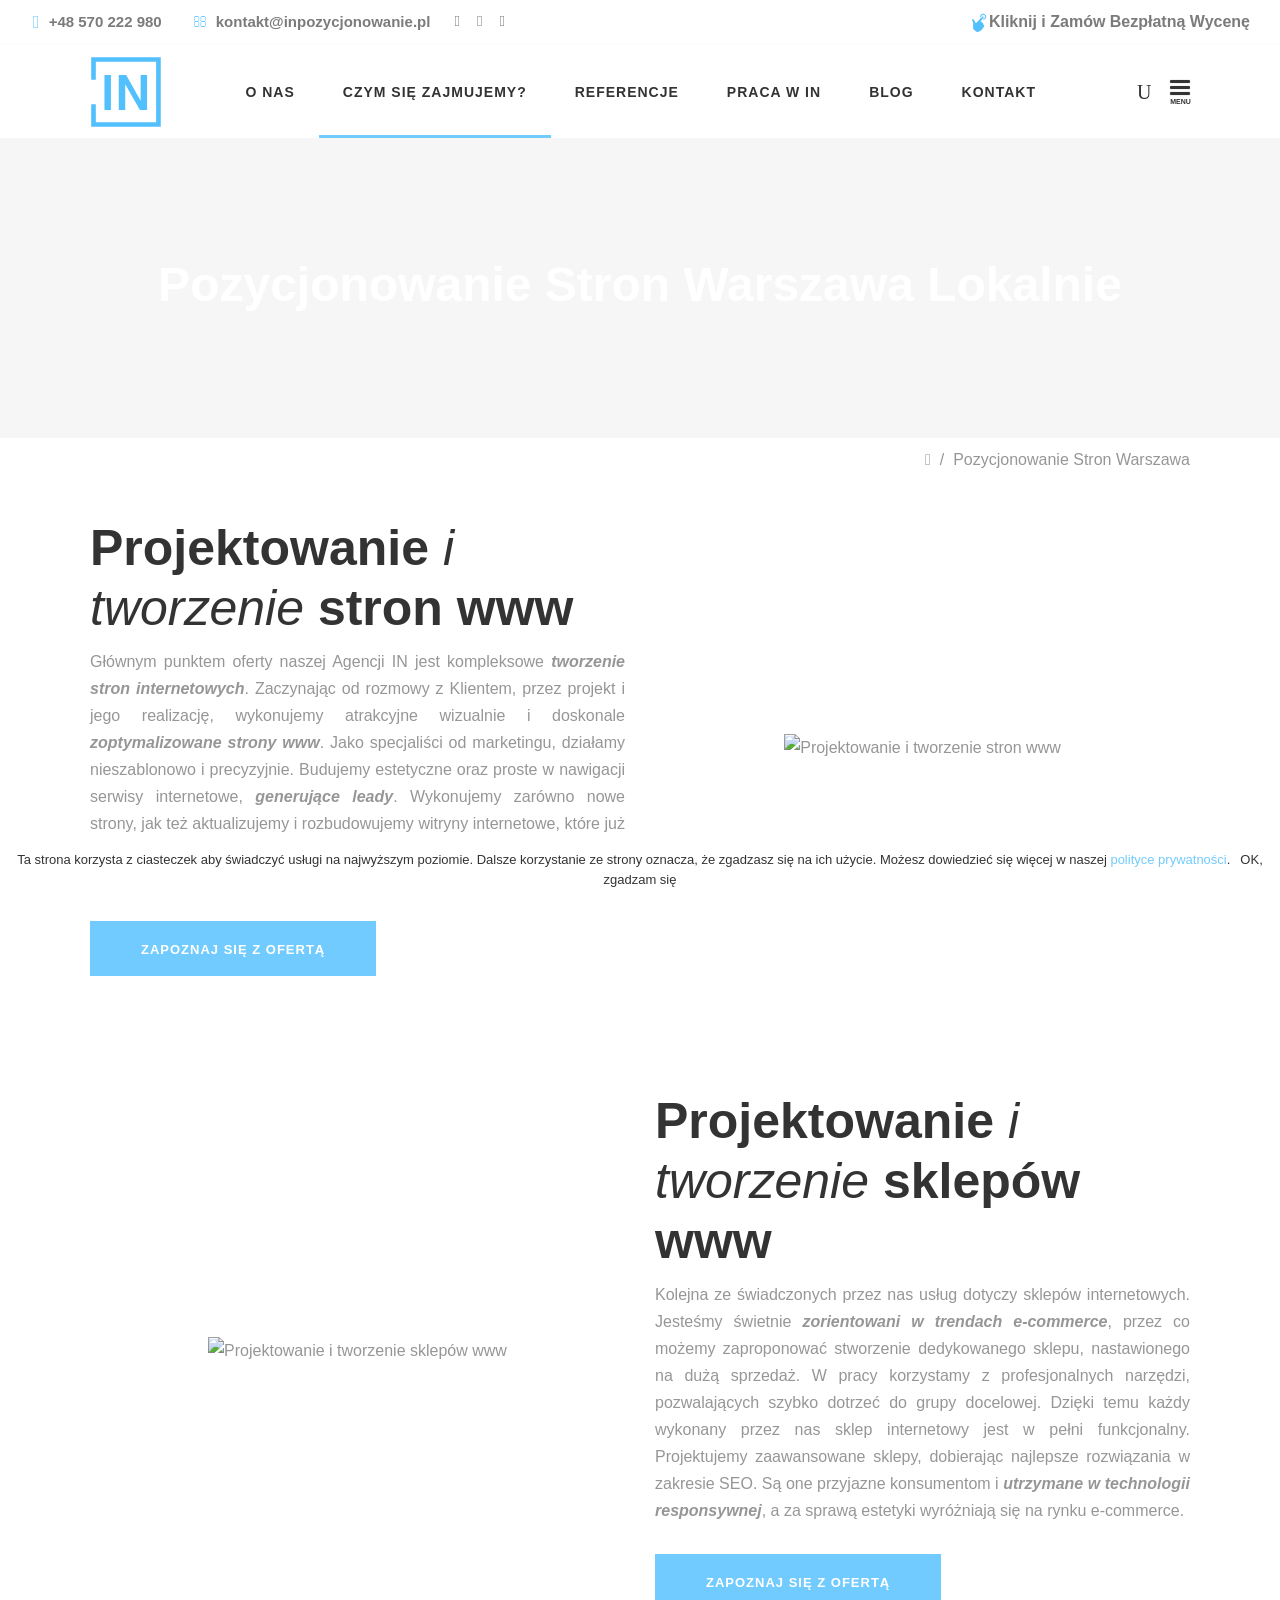
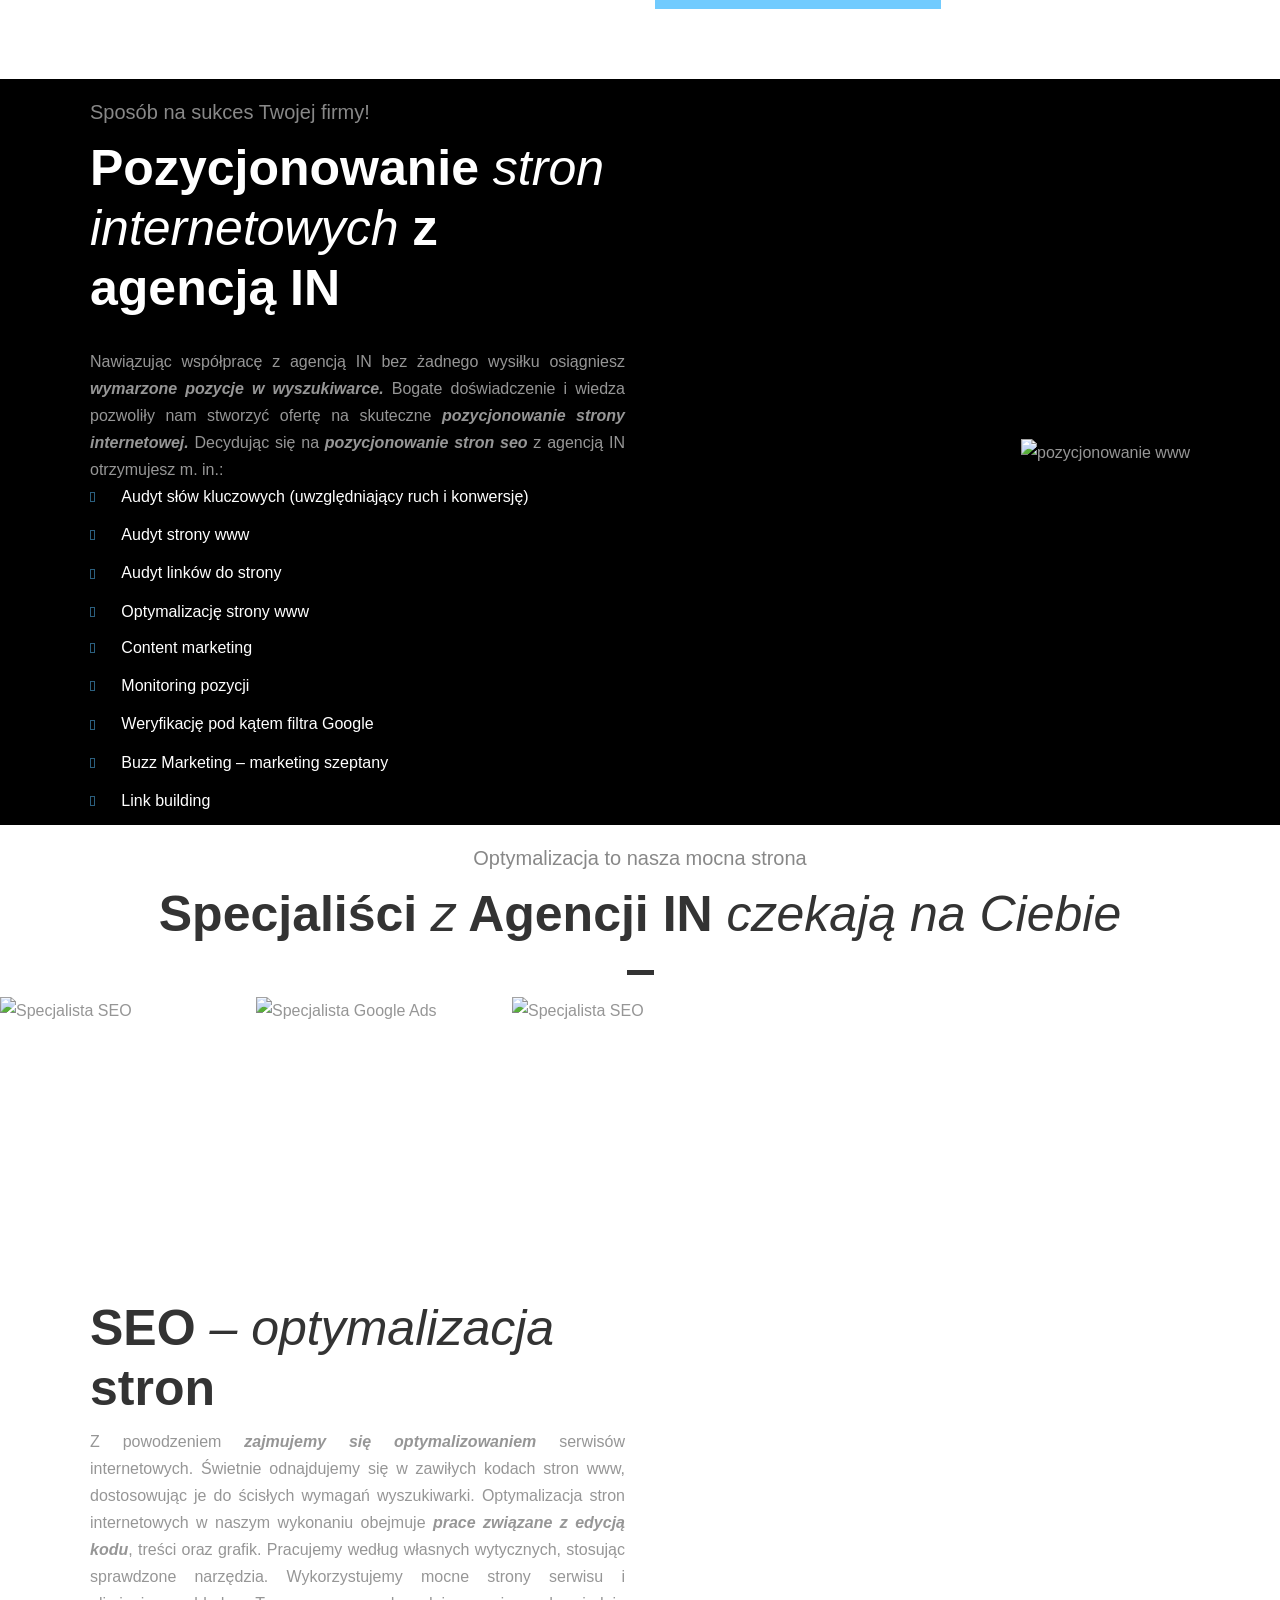
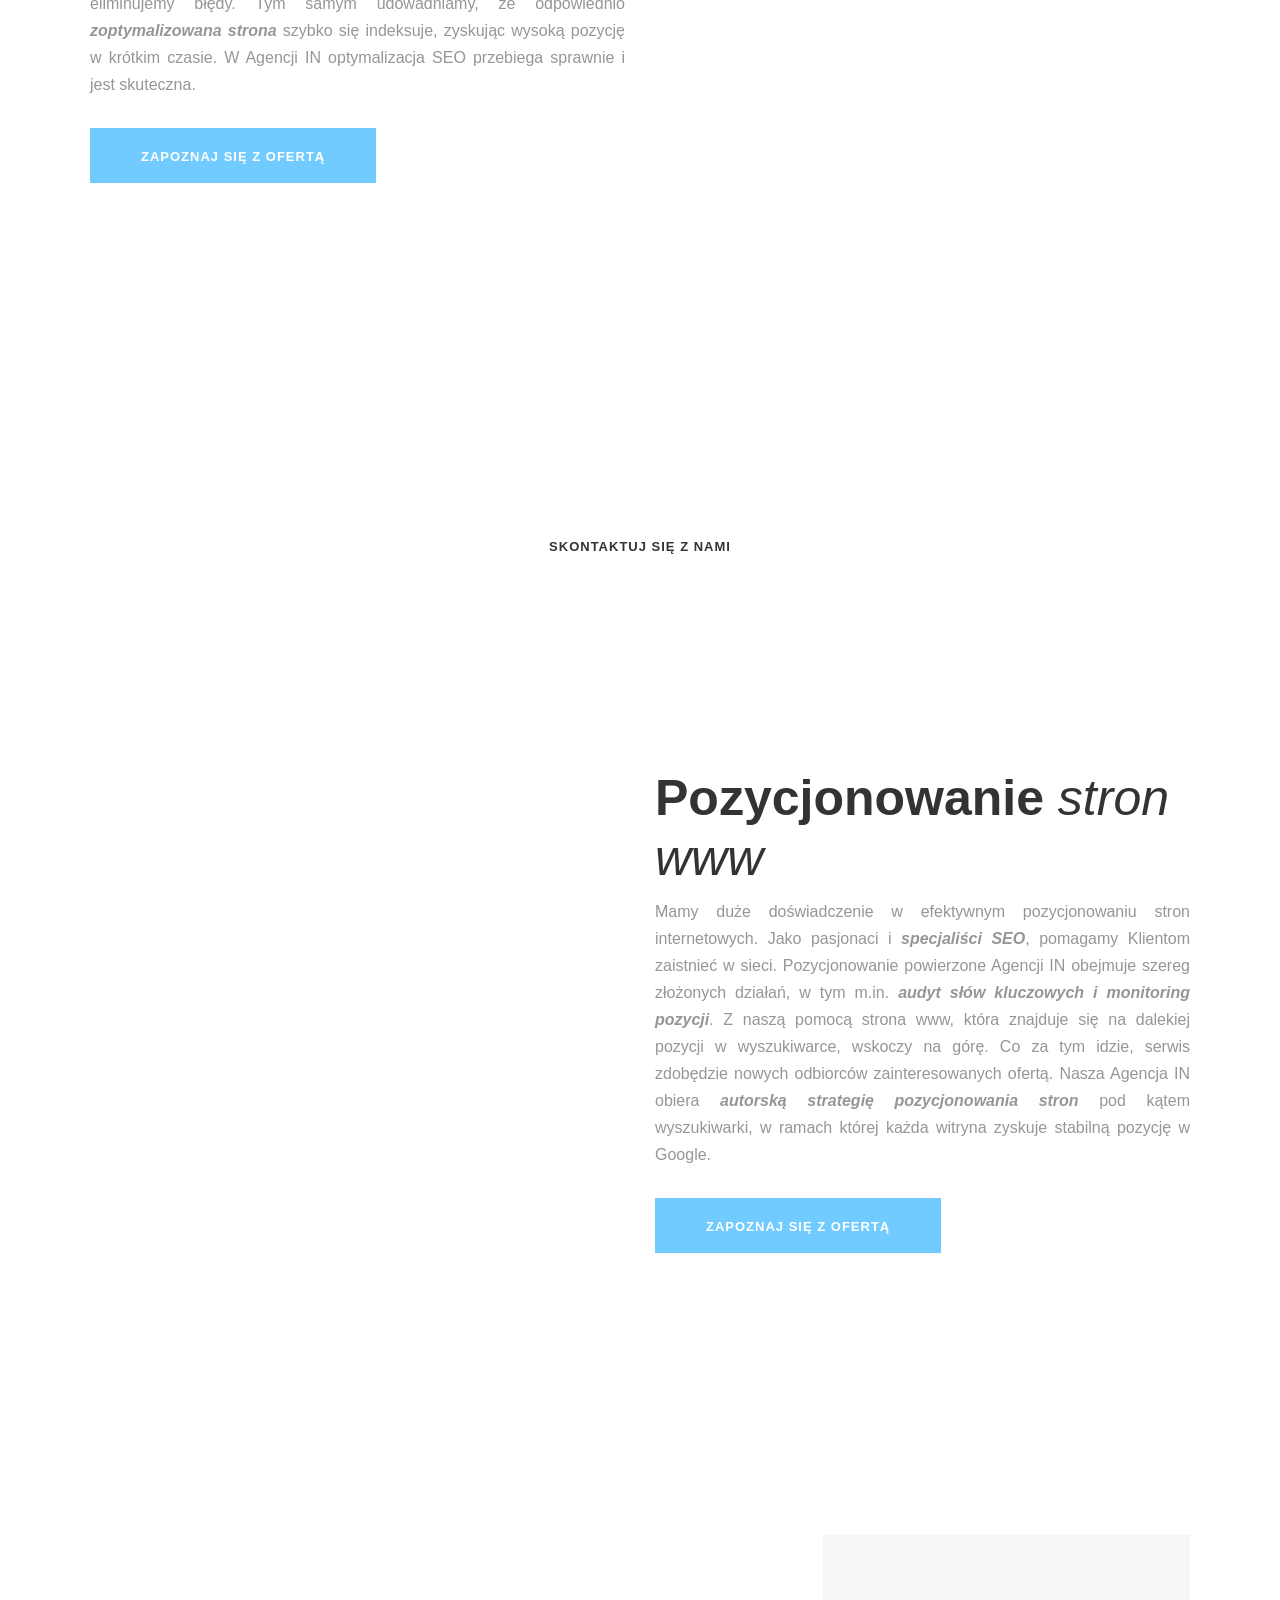
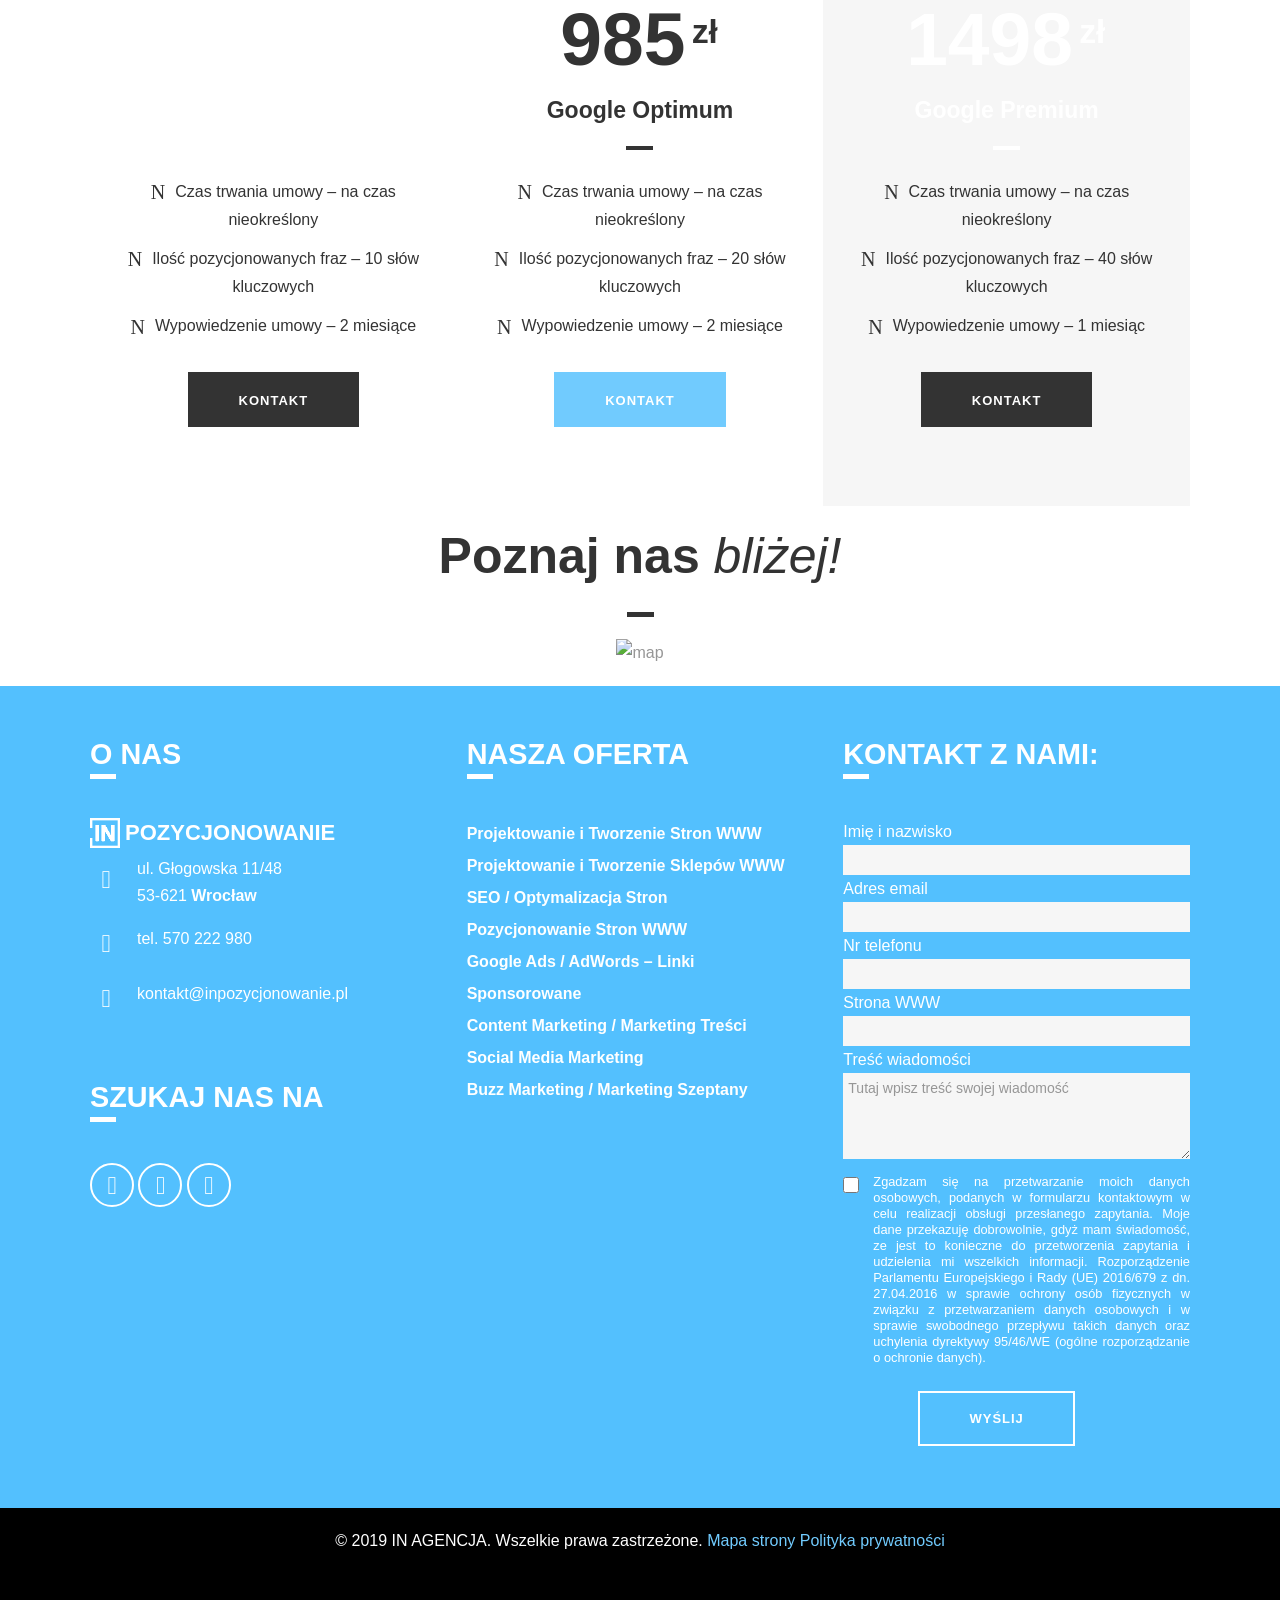
==== index.html @ 3c722718 "test2" ====
<!DOCTYPE html>
<!-- saved from url=(0047)https://inpozycjonowanie.pl/czym-sie-zajmujemy/ -->
<html lang="pl-PL" prefix="og: http://ogp.me/ns#" class=" js flexbox flexboxlegacy canvas canvastext no-touch hashchange history draganddrop rgba hsla multiplebgs backgroundsize borderimage borderradius boxshadow textshadow opacity cssanimations csscolumns cssgradients cssreflections csstransforms csstransforms3d csstransitions fontface generatedcontent video audio svg inlinesvg svgclippaths js_active  vc_desktop  vc_transform  vc_transform "><head><meta http-equiv="Content-Type" content="text/html; charset=UTF-8">

    <link rel="preload" href="https://inpozycjonowanie.pl/wp-content/themes/mrseo-child/fonts/raleway-v13-latin-ext_latin-regular.woff2" as="font" type="font/woff2" crossorigin="anonymous">
    <link rel="preload" href="https://inpozycjonowanie.pl/wp-content/themes/mrseo-child/fonts/raleway-v13-latin-ext_latin-700.woff2" as="font" type="font/woff2" crossorigin="anonymous">
    <link rel="preload" href="https://inpozycjonowanie.pl/wp-content/themes/mrseo-child/fonts/catamaran-v5-latin-ext_latin-regular.woff2" as="font" type="font/woff2" crossorigin="anonymous">
    
        
        <link rel="profile" href="http://gmpg.org/xfn/11">
        
                <meta name="viewport" content="width=device-width,initial-scale=1,user-scalable=yes">
        <title>Czym się zajmujemy? | Agencja IN Wrocław</title>
				<script type="text/javascript" async="" src="./Czym się zajmujemy_ _ Agencja IN Wrocław_files/analytics.js.pobrane"></script><script type="text/javascript">
					var bhittani_plugin_kksr_js = {"nonce":"fed865920f","grs":true,"ajaxurl":"https:\/\/inpozycjonowanie.pl\/wp-admin\/admin-ajax.php","func":"kksr_ajax","msg":"Oce\u0144 wpis","suffix_votes":false,"fuelspeed":400,"thankyou":"Dzi\u0119kujemy za Tw\u00f3j g\u0142os","error_msg":"Wyst\u0105pi\u0142 b\u0142\u0105d","tooltip":"0","tooltips":[{"tip":"","color":"#ffffff"},{"tip":"","color":"#ffffff"},{"tip":"","color":"#ffffff"},{"tip":"","color":"#ffffff"},{"tip":"","color":"#ffffff"}]};
				</script>
				
<!-- This site is optimized with the Yoast SEO plugin v11.1.1 - https://yoast.com/wordpress/plugins/seo/ -->
<meta name="description" content="Sprawdź czym na zodzień zajmujemy się w Agencji IN. Zapraszamy do zapoznania się z naszą ofertą!">
<link rel="canonical" href="https://inpozycjonowanie.pl/czym-sie-zajmujemy/">
<meta property="og:locale" content="pl_PL">
<meta property="og:type" content="article">
<meta property="og:title" content="Czym się zajmujemy? | Agencja IN Wrocław">
<meta property="og:description" content="Sprawdź czym na zodzień zajmujemy się w Agencji IN. Zapraszamy do zapoznania się z naszą ofertą!">
<meta property="og:url" content="https://inpozycjonowanie.pl/czym-sie-zajmujemy/">
<meta property="og:site_name" content="Agencja IN">
<meta name="twitter:card" content="summary">
<meta name="twitter:description" content="Sprawdź czym na zodzień zajmujemy się w Agencji IN. Zapraszamy do zapoznania się z naszą ofertą!">
<meta name="twitter:title" content="Czym się zajmujemy? | Agencja IN Wrocław">
<script type="application/ld+json" class="yoast-schema-graph yoast-schema-graph--main">{"@context":"https://schema.org","@graph":[{"@type":"Organization","@id":"https://inpozycjonowanie.pl/#organization","name":"","url":"https://inpozycjonowanie.pl/","sameAs":[]},{"@type":"WebSite","@id":"https://inpozycjonowanie.pl/#website","url":"https://inpozycjonowanie.pl/","name":"Agencja IN","publisher":{"@id":"https://inpozycjonowanie.pl/#organization"},"potentialAction":{"@type":"SearchAction","target":"https://inpozycjonowanie.pl/?s={search_term_string}","query-input":"required name=search_term_string"}},{"@type":"WebPage","@id":"https://inpozycjonowanie.pl/czym-sie-zajmujemy/#webpage","url":"https://inpozycjonowanie.pl/czym-sie-zajmujemy/","inLanguage":"pl-PL","name":"Czym si\u0119 zajmujemy? | Agencja IN Wroc\u0142aw","isPartOf":{"@id":"https://inpozycjonowanie.pl/#website"},"datePublished":"2019-04-17T10:35:28+00:00","dateModified":"2019-04-23T11:25:14+00:00","description":"Sprawd\u017a czym na zodzie\u0144 zajmujemy si\u0119 w Agencji IN. Zapraszamy do zapoznania si\u0119 z nasz\u0105 ofert\u0105!"}]}</script>
<!-- / Yoast SEO plugin. -->

<link rel="dns-prefetch" href="https://maps.googleapis.com/">
<link rel="dns-prefetch" href="https://s.w.org/">
<link rel="alternate" type="application/rss+xml" title="Agencja IN » Kanał z wpisami" href="https://inpozycjonowanie.pl/feed/">
<link rel="alternate" type="application/rss+xml" title="Agencja IN » Kanał z komentarzami" href="https://inpozycjonowanie.pl/comments/feed/">
		<script type="text/javascript">
			window._wpemojiSettings = {"baseUrl":"https:\/\/s.w.org\/images\/core\/emoji\/12.0.0-1\/72x72\/","ext":".png","svgUrl":"https:\/\/s.w.org\/images\/core\/emoji\/12.0.0-1\/svg\/","svgExt":".svg","source":{"concatemoji":"https:\/\/inpozycjonowanie.pl\/wp-includes\/js\/wp-emoji-release.min.js?ver=5.2"}};
			!function(a,b,c){function d(a,b){var c=String.fromCharCode;l.clearRect(0,0,k.width,k.height),l.fillText(c.apply(this,a),0,0);var d=k.toDataURL();l.clearRect(0,0,k.width,k.height),l.fillText(c.apply(this,b),0,0);var e=k.toDataURL();return d===e}function e(a){var b;if(!l||!l.fillText)return!1;switch(l.textBaseline="top",l.font="600 32px Arial",a){case"flag":return!(b=d([55356,56826,55356,56819],[55356,56826,8203,55356,56819]))&&(b=d([55356,57332,56128,56423,56128,56418,56128,56421,56128,56430,56128,56423,56128,56447],[55356,57332,8203,56128,56423,8203,56128,56418,8203,56128,56421,8203,56128,56430,8203,56128,56423,8203,56128,56447]),!b);case"emoji":return b=d([55357,56424,55356,57342,8205,55358,56605,8205,55357,56424,55356,57340],[55357,56424,55356,57342,8203,55358,56605,8203,55357,56424,55356,57340]),!b}return!1}function f(a){var c=b.createElement("script");c.src=a,c.defer=c.type="text/javascript",b.getElementsByTagName("head")[0].appendChild(c)}var g,h,i,j,k=b.createElement("canvas"),l=k.getContext&&k.getContext("2d");for(j=Array("flag","emoji"),c.supports={everything:!0,everythingExceptFlag:!0},i=0;i<j.length;i++)c.supports[j[i]]=e(j[i]),c.supports.everything=c.supports.everything&&c.supports[j[i]],"flag"!==j[i]&&(c.supports.everythingExceptFlag=c.supports.everythingExceptFlag&&c.supports[j[i]]);c.supports.everythingExceptFlag=c.supports.everythingExceptFlag&&!c.supports.flag,c.DOMReady=!1,c.readyCallback=function(){c.DOMReady=!0},c.supports.everything||(h=function(){c.readyCallback()},b.addEventListener?(b.addEventListener("DOMContentLoaded",h,!1),a.addEventListener("load",h,!1)):(a.attachEvent("onload",h),b.attachEvent("onreadystatechange",function(){"complete"===b.readyState&&c.readyCallback()})),g=c.source||{},g.concatemoji?f(g.concatemoji):g.wpemoji&&g.twemoji&&(f(g.twemoji),f(g.wpemoji)))}(window,document,window._wpemojiSettings);
		</script><script src="./Czym się zajmujemy_ _ Agencja IN Wrocław_files/wp-emoji-release.min.js.pobrane" type="text/javascript" defer=""></script>
		<style type="text/css">
img.wp-smiley,
img.emoji {
	display: inline !important;
	border: none !important;
	box-shadow: none !important;
	height: 1em !important;
	width: 1em !important;
	margin: 0 .07em !important;
	vertical-align: -0.1em !important;
	background: none !important;
	padding: 0 !important;
}
</style>
	<link rel="stylesheet" id="wp-block-library-css" href="./Czym się zajmujemy_ _ Agencja IN Wrocław_files/style.min.css" media="all">
<link rel="stylesheet" id="contact-form-7-css" href="./Czym się zajmujemy_ _ Agencja IN Wrocław_files/styles.css" media="all">
<link rel="stylesheet" id="cookie-notice-front-css" href="./Czym się zajmujemy_ _ Agencja IN Wrocław_files/front.min.css" media="all">
<link rel="stylesheet" id="bhittani_plugin_kksr-css" href="./Czym się zajmujemy_ _ Agencja IN Wrocław_files/css.css" media="all">
<link rel="stylesheet" id="rs-plugin-settings-css" href="./Czym się zajmujemy_ _ Agencja IN Wrocław_files/settings.css" media="all">
<style id="rs-plugin-settings-inline-css" type="text/css">
#rs-demo-id {}
</style>
<link rel="stylesheet" id="bodhi-svgs-attachment-css" href="./Czym się zajmujemy_ _ Agencja IN Wrocław_files/svgs-attachment.css" media="all">
<link rel="stylesheet" id="mrseo_elated_default_style-css" href="./Czym się zajmujemy_ _ Agencja IN Wrocław_files/style.css" media="all">
<link rel="stylesheet" id="mrseo_elated_child_style-css" href="./Czym się zajmujemy_ _ Agencja IN Wrocław_files/style(1).css" media="all">
<link rel="stylesheet" id="mrseo_elated_modules-css" href="./Czym się zajmujemy_ _ Agencja IN Wrocław_files/modules.min.css" media="all">
<style id="mrseo_elated_modules-inline-css" type="text/css">
/* generated in /home/users/glowne/public_html/inpozycjonowanie.pl/wp-content/themes/mrseo/framework/admin/options/general/map.php mrseo_elated_page_general_style function */
.page-id-4654.eltdf-boxed .eltdf-wrapper { background-attachment: fixed;}


.eltdf-fullscreen-menu-opener{
    right: 8px;
}

.eltdf-homepages-landing .eltdf-interactive-image {
    visibility:hidden;
}

.touch .eltdf-homepages-landing .eltdf-interactive-image {
    visibility:visible;
}

.no-touch .eltdf-homepages-landing .eltdf-interactive-image {
    visibility:visible;
    opacity:0;
    -webkit-transform: scale(.6);
    transform: scale(.6);
}

.no-touch .eltdf-homepages-landing .eltdf-interactive-image.eltdf-appeared { 
    opacity:1;
    -webkit-transform: scale(1);
    transform: scale(1);
    -webkit-transition: -webkit-transform 1s cubic-bezier(0.18, 0.89, 0.32, 1), opacity .3s;
    transition: transform 1s cubic-bezier(0.18, 0.89, 0.32, 1), opacity .3s;
}

@media only screen and (max-width: 1370px) {
.eltdf-main-menu>ul>li>a>span.item_outer {
    font-size: 1em!important;
}
.eltdf-main-menu>ul>li>a {
    padding: 0 24px!important;
}
}
</style>
<link rel="stylesheet" id="eltdf_font_awesome-css" href="./Czym się zajmujemy_ _ Agencja IN Wrocław_files/font-awesome.min.css" media="all">
<link rel="stylesheet" id="eltdf_font_elegant-css" href="./Czym się zajmujemy_ _ Agencja IN Wrocław_files/style.min(1).css" media="all">
<link rel="stylesheet" id="eltdf_ion_icons-css" href="./Czym się zajmujemy_ _ Agencja IN Wrocław_files/ionicons.min.css" media="all">
<link rel="stylesheet" id="eltdf_linea_icons-css" href="./Czym się zajmujemy_ _ Agencja IN Wrocław_files/style(2).css" media="all">
<link rel="stylesheet" id="mediaelement-css" href="./Czym się zajmujemy_ _ Agencja IN Wrocław_files/mediaelementplayer-legacy.min.css" media="all">
<link rel="stylesheet" id="wp-mediaelement-css" href="./Czym się zajmujemy_ _ Agencja IN Wrocław_files/wp-mediaelement.min.css" media="all">
<link rel="stylesheet" id="mrseo_elated_style_dynamic-css" href="./Czym się zajmujemy_ _ Agencja IN Wrocław_files/style_dynamic.css" media="all">
<link rel="stylesheet" id="mrseo_elated_modules_responsive-css" href="./Czym się zajmujemy_ _ Agencja IN Wrocław_files/modules-responsive.min.css" media="all">
<link rel="stylesheet" id="mrseo_elated_style_dynamic_responsive-css" href="./Czym się zajmujemy_ _ Agencja IN Wrocław_files/style_dynamic_responsive.css" media="all">
<link rel="stylesheet" id="js_composer_front-css" href="./Czym się zajmujemy_ _ Agencja IN Wrocław_files/js_composer.min.css" media="all">
<script src="./Czym się zajmujemy_ _ Agencja IN Wrocław_files/jquery.js.pobrane"></script>
<script src="./Czym się zajmujemy_ _ Agencja IN Wrocław_files/jquery-migrate.min.js.pobrane"></script>
<script src="./Czym się zajmujemy_ _ Agencja IN Wrocław_files/js.min.js.pobrane"></script>
<script src="./Czym się zajmujemy_ _ Agencja IN Wrocław_files/jquery.themepunch.tools.min.js.pobrane"></script>
<script src="./Czym się zajmujemy_ _ Agencja IN Wrocław_files/jquery.themepunch.revolution.min.js.pobrane"></script>
<script>
var mejsL10n = {"language":"pl","strings":{"mejs.install-flash":"Korzystasz z przegl\u0105darki, kt\u00f3ra nie ma w\u0142\u0105czonej lub zainstalowanej wtyczki Flash player. W\u0142\u0105cz wtyczk\u0119 Flash player lub pobierz najnowsz\u0105 wersj\u0119 z https:\/\/get.adobe.com\/flashplayer\/","mejs.fullscreen-off":"Wy\u0142\u0105cz pe\u0142ny ekran","mejs.fullscreen-on":"W\u0142\u0105cz pe\u0142ny ekran","mejs.download-video":"Pobierz film","mejs.fullscreen":"Pe\u0142ny ekran","mejs.time-jump-forward":["Przeskocz o sekund\u0119","Przewi\u0144 do przodu o %1 sekund"],"mejs.loop":"W\u0142\u0105cz powtarzanie","mejs.play":"Odtw\u00f3rz","mejs.pause":"Pauza","mejs.close":"Zamknij","mejs.time-slider":"Slider Czasu","mejs.time-help-text":"U\u017cyj strza\u0142ek lewo\/prawo aby przesun\u0105\u0107 o sekund\u0119 do przodu lub do ty\u0142u, strza\u0142ek g\u00f3ra\/d\u00f3\u0142 aby przesun\u0105\u0107 o dziesi\u0119\u0107 sekund.","mejs.time-skip-back":["Cofnij o sekund\u0119","Przewi\u0144 o %1 sekund do ty\u0142u"],"mejs.captions-subtitles":"Napisy","mejs.captions-chapters":"Rozdzia\u0142y","mejs.none":"Brak","mejs.mute-toggle":"Prze\u0142\u0105cz wyciszenie","mejs.volume-help-text":"U\u017cywaj strza\u0142ek do g\u00f3ry\/do do\u0142u aby zwi\u0119kszy\u0107 lub zmniejszy\u0107 g\u0142o\u015bno\u015b\u0107.","mejs.unmute":"W\u0142\u0105cz dzwi\u0119k","mejs.mute":"Wycisz","mejs.volume-slider":"Suwak g\u0142o\u015bno\u015bci","mejs.video-player":"Odtwarzacz video","mejs.audio-player":"Odtwarzacz muzyki","mejs.ad-skip":"Pomi\u0144 reklam\u0119","mejs.ad-skip-info":["Pomi\u0144 za 1 sekund\u0119","Pomi\u0144 za %1 sekund"],"mejs.source-chooser":"Wyb\u00f3r \u017ar\u00f3d\u0142a","mejs.stop":"Stop","mejs.speed-rate":"Szybko\u015b\u0107","mejs.live-broadcast":"Transmisja na \u017cywo","mejs.afrikaans":"afrykanerski","mejs.albanian":"Alba\u0144ski","mejs.arabic":"arabski","mejs.belarusian":"bia\u0142oruski","mejs.bulgarian":"bu\u0142garski","mejs.catalan":"katalo\u0144ski","mejs.chinese":"chi\u0144ski","mejs.chinese-simplified":"chi\u0144ski (uproszczony)","mejs.chinese-traditional":"chi\u0144ski (tradycyjny)","mejs.croatian":"chorwacki","mejs.czech":"czeski","mejs.danish":"du\u0144ski","mejs.dutch":"holenderski","mejs.english":"angielski","mejs.estonian":"esto\u0144ski","mejs.filipino":"filipi\u0144ski","mejs.finnish":"Zako\u0144czono","mejs.french":"francuski","mejs.galician":"galicyjski","mejs.german":"niemiecki","mejs.greek":"grecki","mejs.haitian-creole":"Kreolski haita\u0144ski","mejs.hebrew":"hebrajski","mejs.hindi":"hindi","mejs.hungarian":"w\u0119gierski","mejs.icelandic":"islandzki","mejs.indonesian":"indonezyjski","mejs.irish":"irlandzki","mejs.italian":"w\u0142oski","mejs.japanese":"japo\u0144ski","mejs.korean":"korea\u0144ski","mejs.latvian":"\u0142otewski","mejs.lithuanian":"litewski","mejs.macedonian":"macedo\u0144ski","mejs.malay":"malajski","mejs.maltese":"malta\u0144ski","mejs.norwegian":"norweski","mejs.persian":"perski","mejs.polish":"polski","mejs.portuguese":"portugalski","mejs.romanian":"rumu\u0144ski","mejs.russian":"rosyjski","mejs.serbian":"serbski","mejs.slovak":"s\u0142owacki","mejs.slovenian":"s\u0142owe\u0144ski","mejs.spanish":"hiszpa\u0144ski","mejs.swahili":"suahili","mejs.swedish":"szwedzki","mejs.tagalog":"tagalog","mejs.thai":"tajski","mejs.turkish":"turecki","mejs.ukrainian":"ukrai\u0144ski","mejs.vietnamese":"wietnamski","mejs.welsh":"walijski","mejs.yiddish":"jidysz"}};
</script>
<script src="./Czym się zajmujemy_ _ Agencja IN Wrocław_files/mediaelement-and-player.min.js.pobrane"></script>
<script src="./Czym się zajmujemy_ _ Agencja IN Wrocław_files/mediaelement-migrate.min.js.pobrane"></script>
<script type="text/javascript">
/* <![CDATA[ */
var _wpmejsSettings = {"pluginPath":"\/wp-includes\/js\/mediaelement\/","classPrefix":"mejs-","stretching":"responsive"};
/* ]]> */
</script>
<link rel="https://api.w.org/" href="https://inpozycjonowanie.pl/wp-json/">
<link rel="EditURI" type="application/rsd+xml" title="RSD" href="https://inpozycjonowanie.pl/xmlrpc.php?rsd">
<link rel="wlwmanifest" type="application/wlwmanifest+xml" href="https://inpozycjonowanie.pl/wp-includes/wlwmanifest.xml"> 
<meta name="generator" content="WordPress 5.2">
<link rel="shortlink" href="https://inpozycjonowanie.pl/?p=4654">
<link rel="alternate" type="application/json+oembed" href="https://inpozycjonowanie.pl/wp-json/oembed/1.0/embed?url=https%3A%2F%2Finpozycjonowanie.pl%2Fczym-sie-zajmujemy%2F">
<link rel="alternate" type="text/xml+oembed" href="https://inpozycjonowanie.pl/wp-json/oembed/1.0/embed?url=https%3A%2F%2Finpozycjonowanie.pl%2Fczym-sie-zajmujemy%2F&amp;format=xml">
<style>.kk-star-ratings { width:120px; }.kk-star-ratings .kksr-stars a { width:24px; }.kk-star-ratings .kksr-stars, .kk-star-ratings .kksr-stars .kksr-fuel, .kk-star-ratings .kksr-stars a { height:24px; }.kk-star-ratings .kksr-star.gray { background-image: url(https://inpozycjonowanie.pl/wp-content/plugins/kk-star-ratings/gray.png); }.kk-star-ratings .kksr-star.yellow { background-image: url(https://inpozycjonowanie.pl/wp-content/plugins/kk-star-ratings/yellow.png); }.kk-star-ratings .kksr-star.orange { background-image: url(https://inpozycjonowanie.pl/wp-content/plugins/kk-star-ratings/orange.png); }</style><meta name="generator" content="Powered by Visual Composer - drag and drop page builder for WordPress.">
<!--[if lte IE 9]><link rel="stylesheet" type="text/css" href="https://inpozycjonowanie.pl/wp-content/plugins/js_composer/assets/css/vc_lte_ie9.min.css" media="screen"><![endif]--><meta name="generator" content="Powered by Slider Revolution 5.4.1 - responsive, Mobile-Friendly Slider Plugin for WordPress with comfortable drag and drop interface.">
<link rel="icon" href="https://inpozycjonowanie.pl/wp-content/uploads/2018/09/IN_czerwone_rgb-1-150x150.png" sizes="32x32">
<link rel="icon" href="https://inpozycjonowanie.pl/wp-content/uploads/2018/09/IN_czerwone_rgb-1-300x300.png" sizes="192x192">
<link rel="apple-touch-icon-precomposed" href="https://inpozycjonowanie.pl/wp-content/uploads/2018/09/IN_czerwone_rgb-1-300x300.png">
<meta name="msapplication-TileImage" content="https://inpozycjonowanie.pl/wp-content/uploads/2018/09/IN_czerwone_rgb-1-300x300.png">
<style type="text/css" data-type="vc_shortcodes-custom-css">.vc_custom_1555572182115{padding-top: 45px !important;padding-bottom: 70px !important;}.vc_custom_1555572187100{padding-top: 45px !important;padding-bottom: 70px !important;}.vc_custom_1555572193174{padding-top: 45px !important;padding-bottom: 70px !important;}.vc_custom_1555572198728{padding-top: 45px !important;padding-bottom: 70px !important;}.vc_custom_1555572203542{padding-top: 45px !important;padding-bottom: 70px !important;}.vc_custom_1555572208350{padding-top: 45px !important;padding-bottom: 70px !important;}.vc_custom_1555572214150{padding-top: 45px !important;padding-bottom: 70px !important;}.vc_custom_1555572220968{padding-top: 45px !important;padding-bottom: 70px !important;}</style><noscript><style type="text/css"> .wpb_animate_when_almost_visible { opacity: 1; }</style></noscript><!-- <link rel="stylesheet" href="https://use.fontawesome.com/releases/v5.5.0/css/all.css"> -->
<!--
<link rel="stylesheet" href="https://inpozycjonowanie.pl/wp-content/themes/mrseo-child/font/all.css" >
-->

<style>
/* raleway-regular - latin-ext_latin */
@font-face {
  font-family: 'Raleway';
  font-display: swap;
  font-style: normal;
  font-weight: 400;
  src: local('Raleway'), local('Raleway-Regular'),
      url('/wp-content/themes/mrseo-child/fonts/raleway-v13-latin-ext_latin-regular.woff2') format('woff2'), /* Chrome 26+, Opera 23+, Firefox 39+ */
      url('/wp-content/themes/mrseo-child/fonts/raleway-v13-latin-ext_latin-regular.woff') format('woff'); /* Chrome 6+, Firefox 3.6+, IE 9+, Safari 5.1+ */
}

/* raleway-700 - latin-ext_latin */
@font-face {
  font-family: 'Raleway';
  font-display: swap;
  font-style: normal;
  font-weight: 700;
  src: local('Raleway Bold'), local('Raleway-Bold'),
      url('/wp-content/themes/mrseo-child/fonts/raleway-v13-latin-ext_latin-700.woff2') format('woff2'), /* Chrome 26+, Opera 23+, Firefox 39+ */
      url('/wp-content/themes/mrseo-child/fonts/raleway-v13-latin-ext_latin-700.woff') format('woff'); /* Chrome 6+, Firefox 3.6+, IE 9+, Safari 5.1+ */
}
/* catamaran-regular - latin-ext_latin */
@font-face {
  font-family: 'Catamaran';
  font-style: normal;
  font-display: swap;
  font-weight: 400;
  src: local('Catamaran Regular'), local('Catamaran-Regular'),
      url('/wp-content/themes/mrseo-child/fonts/catamaran-v5-latin-ext_latin-regular.woff2') format('woff2'), /* Chrome 26+, Opera 23+, Firefox 39+ */
      url('/wp-content/themes/mrseo-child/fonts/catamaran-v5-latin-ext_latin-regular.woff') format('woff'); /* Chrome 6+, Firefox 3.6+, IE 9+, Safari 5.1+ */
}
</style>
<!-- Global site tag (gtag.js) - Google Analytics -->
<script async="" src="./Czym się zajmujemy_ _ Agencja IN Wrocław_files/js"></script>
<script>
  window.dataLayer = window.dataLayer || [];
  function gtag(){dataLayer.push(arguments);}
  gtag('js', new Date());

  gtag('config', 'UA-105067561-1');
</script>
<style>.fluidvids {width: 100%; max-width: 100%; position: relative;}.fluidvids-item {position: absolute; top: 0px; left: 0px; width: 100%; height: 100%;}</style><script type="text/javascript" charset="UTF-8" src="./Czym się zajmujemy_ _ Agencja IN Wrocław_files/common.js.pobrane"></script><script type="text/javascript" charset="UTF-8" src="./Czym się zajmujemy_ _ Agencja IN Wrocław_files/util.js.pobrane"></script><script type="text/javascript" charset="UTF-8" src="./Czym się zajmujemy_ _ Agencja IN Wrocław_files/AuthenticationService.Authenticate"></script></head>
<body class="page-template page-template-full-width page-template-full-width-php page page-id-4654 eltdf-core-1.0 mrseo child-child-ver-1.0.0 mrseo-ver-1.1 eltdf-grid-1300 eltdf-sticky-header-on-scroll-down-up eltdf-dropdown-animate-height eltdf-header-standard eltdf-top-bar-enabled eltdf-menu-area-shadow-disable eltdf-menu-area-in-grid-shadow-disable eltdf-menu-area-border-disable eltdf-menu-area-in-grid-border-disable eltdf-logo-area-border-disable eltdf-logo-area-in-grid-border-disable eltdf-header-vertical-shadow-disable eltdf-header-vertical-border-disable eltdf-side-menu-slide-from-right eltdf-default-mobile-header eltdf-sticky-up-mobile-header wpb-js-composer js-comp-ver-5.1 vc_responsive eltdf-fullscreen-search eltdf-search-fade cookies-not-set eltdf-sticky-header-appear" itemscope="" itemtype="http://schema.org/WebPage">
    <section class="eltdf-side-menu" tabindex="0" style="overflow-y: hidden; outline: none;">
	<div class="eltdf-close-side-menu-holder">
		<a class="eltdf-close-side-menu" href="https://inpozycjonowanie.pl/czym-sie-zajmujemy/#" target="_self">
			<div class="sidebar-icon nav-icon1">
                                          <span></span>
                                          <span></span>
                                          <span></span>
                                        </div>
				<span class="eltdf-side-menu-title close">CLOSE</span>
		</a>
	</div>
	
        <div class="widget eltdf-image-widget ">
            <a itemprop="url" href="https://inpozycjonowanie.pl/" target="_self"><img itemprop="image" src="./Czym się zajmujemy_ _ Agencja IN Wrocław_files/IN_niebieskie.svg" alt="logo" width="172" height="63"></a>        </div>
    <div id="nav_menu-2" class="widget eltdf-sidearea widget_nav_menu"><div class="menu-menu-mobile-container"><ul id="menu-menu-mobile" class="menu"><li id="menu-item-4642" class="menu-item menu-item-type-custom menu-item-object-custom menu-item-home menu-item-4642"><a href="https://inpozycjonowanie.pl/">Strona główna</a></li>
<li id="menu-item-4623" class="menu-item menu-item-type-post_type menu-item-object-page menu-item-4623"><a href="https://inpozycjonowanie.pl/o-nas/">O nas</a></li>
<li id="menu-item-4657" class="menu-item menu-item-type-post_type menu-item-object-page current-menu-item page_item page-item-4654 current_page_item menu-item-has-children menu-item-4657"><a href="https://inpozycjonowanie.pl/czym-sie-zajmujemy/" aria-current="page">Czym się zajmujemy?</a>
<ul class="sub-menu">
	<li id="menu-item-4625" class="menu-item menu-item-type-post_type menu-item-object-page menu-item-4625"><a href="https://inpozycjonowanie.pl/projektowanie-i-tworzenie-sklepow-www/">Projektowanie i Tworzenie Sklepów WWW</a></li>
	<li id="menu-item-4626" class="menu-item menu-item-type-post_type menu-item-object-page menu-item-4626"><a href="https://inpozycjonowanie.pl/projektowanie-i-tworzenie-stron-www/">Projektowanie i Tworzenie Stron WWW</a></li>
	<li id="menu-item-4627" class="menu-item menu-item-type-post_type menu-item-object-page menu-item-4627"><a href="https://inpozycjonowanie.pl/seo-optymalizacja-stron/">SEO / Optymalizacja Stron</a></li>
	<li id="menu-item-4628" class="menu-item menu-item-type-post_type menu-item-object-page menu-item-4628"><a href="https://inpozycjonowanie.pl/pozycjonowanie-stron-www/">Pozycjonowanie Stron WWW</a></li>
	<li id="menu-item-4812" class="menu-item menu-item-type-post_type menu-item-object-page menu-item-4812"><a href="https://inpozycjonowanie.pl/google-ads-adwords-linki-sponsorowane/">Google Ads / AdWords – Linki Sponsorowane</a></li>
	<li id="menu-item-4811" class="menu-item menu-item-type-post_type menu-item-object-page menu-item-4811"><a href="https://inpozycjonowanie.pl/content-marketing-tresci/">Content Marketing / Marketing Treści</a></li>
	<li id="menu-item-4632" class="menu-item menu-item-type-post_type menu-item-object-page menu-item-4632"><a href="https://inpozycjonowanie.pl/social-media-marketing/">Social Media Marketing</a></li>
	<li id="menu-item-4810" class="menu-item menu-item-type-post_type menu-item-object-page menu-item-4810"><a href="https://inpozycjonowanie.pl/buzz-marketing-szeptany/">Buzz Marketing / Marketing Szeptany</a></li>
</ul>
</li>
<li id="menu-item-4650" class="menu-item menu-item-type-post_type menu-item-object-page menu-item-4650"><a href="https://inpozycjonowanie.pl/referencje/">Referencje</a></li>
<li id="menu-item-4651" class="menu-item menu-item-type-post_type menu-item-object-page menu-item-4651"><a href="https://inpozycjonowanie.pl/praca-w-in/">Praca w IN</a></li>
<li id="menu-item-4652" class="menu-item menu-item-type-post_type menu-item-object-page menu-item-4652"><a href="https://inpozycjonowanie.pl/blog/">Blog</a></li>
<li id="menu-item-4653" class="menu-item menu-item-type-post_type menu-item-object-page menu-item-4653"><a href="https://inpozycjonowanie.pl/kontakt/">Kontakt</a></li>
</ul></div></div><div id="search-3" class="widget eltdf-sidearea widget_search"><form role="search" method="get" class="searchform" id="searchform" action="https://inpozycjonowanie.pl/">
    <label class="screen-reader-text">Search for:</label>
    <div class="input-holder clearfix">
        <input type="search" class="search-field" placeholder="Szukaj..." value="" name="s" title="Search for:">
        <button type="submit" id="searchsubmit"><span class="icon_search"></span></button>
    </div>
</form></div><div id="custom_html-4" class="widget_text widget eltdf-sidearea widget_custom_html"><div class="textwidget custom-html-widget"><a class="mobile-menu-tel" href="tel:48570222980"><i class="fas fa-phone"></i>+48 570 222 980</a>
<a class="mobile-menu-mail" href="mailto:kontakt@inpozycjonowanie.pl"><i class="fas fa-envelope"></i>kontakt@inpozycjonowanie.pl</a></div></div></section>
    <div class="eltdf-wrapper"><div class="eltdf-cover"></div>
        <div class="eltdf-wrapper-inner">
            	
		
	<div class="eltdf-top-bar">
				
						
			<div class="eltdf-vertical-align-containers">
				<div class="eltdf-position-left">
					<div class="eltdf-position-left-inner">
													<div id="text-10" class="widget widget_text eltdf-top-bar-widget">			<div class="textwidget"><div style="display: inline-block; margin-right: 28px;">
<div class="eltdf-icon-with-text clearfix eltdf-iwt-icon-left-from-title eltdf-iwt-icon-small">
	<div class="eltdf-iwt-content">
					<h6 class="eltdf-iwt-title" style="color: #7b7b7b">
									<a itemprop="url" href="tel:+48570222980" target="_self" rel="noopener noreferrer">
									<span class="eltdf-iwt-icon">
													    <span class="eltdf-icon-shortcode eltdf-normal" data-hover-color="#333" data-color="#71cbfe">
                    <i class="eltdf-icon-font-awesome fa fa-mobile eltdf-icon-element" style="color: #71cbfe;font-size:18px"></i>            </span>
											</span>
					<span class="eltdf-iwt-title-text">+48 570 222 980</span>
									</a>
							</h6>
					</div>
</div>
</div>
<div style="display: inline-block;">
<div class="eltdf-icon-with-text clearfix eltdf-iwt-icon-left-from-title eltdf-iwt-icon-small">
	<div class="eltdf-iwt-content">
					<h6 class="eltdf-iwt-title" style="color: #7b7b7b">
									<a itemprop="url" href="mailto:kontakt@inpozycjonowanie.pl" target="_self" rel="noopener noreferrer">
									<span class="eltdf-iwt-icon">
													    <span class="eltdf-icon-shortcode eltdf-normal" data-hover-color="#333" data-color="#71cbfe">
                    <i class="eltdf-icon-font-awesome fa fa-envelope-o eltdf-icon-element" style="color: #71cbfe;font-size:14px"></i>            </span>
											</span>
					<span class="eltdf-iwt-title-text">kontakt@inpozycjonowanie.pl</span>
									</a>
							</h6>
					</div>
</div>
</div>
    <span class="eltdf-icon-shortcode eltdf-normal" style="margin: 0 14px 0 21px" data-hover-color="#71cbfe" data-color="#7b7b7b">
                    <a itemprop="url" class="" href="https://www.instagram.com/Agencja_IN_Pozycjonowanie/" target="_blank" rel="noopener noreferrer">
                    <i class="eltdf-icon-font-awesome fa fa-instagram eltdf-icon-element" style="color: #7b7b7b;font-size:15px"></i>                    </a>
            </span>

    <span class="eltdf-icon-shortcode eltdf-normal" style="margin: 0 14px 0 0" data-hover-color="#71cbfe" data-color="#7b7b7b">
                    <a itemprop="url" class="" href="https://www.facebook.com/Agencja-IN-Pozycjonowanie-Stron-665660577185188/" target="_blank" rel="noopener noreferrer">
                    <i class="eltdf-icon-font-awesome fa fa-facebook eltdf-icon-element" style="color: #7b7b7b;font-size:15px"></i>                    </a>
            </span>

    <span class="eltdf-icon-shortcode eltdf-normal" style="margin: 0 14px 0 0" data-hover-color="#71cbfe" data-color="#7b7b7b">
                    <a itemprop="url" class="" href="https://twitter.com/agencja_in" target="_blank" rel="noopener noreferrer">
                    <i class="eltdf-icon-font-awesome fa fa-twitter eltdf-icon-element" style="color: #7b7b7b;font-size:15px"></i>                    </a>
            </span>

</div>
		</div>											</div>
				</div>
				<div class="eltdf-position-right">
					<div class="eltdf-position-right-inner">
													<div id="text-11" class="widget widget_text eltdf-top-bar-widget">			<div class="textwidget"><div class="contact-us-button js-contact-us">
<span class="eltdf-iwt-icon"><span class="eltdf-icon-shortcode eltdf-normal"><img class="home" src="./Czym się zajmujemy_ _ Agencja IN Wrocław_files/click-white.svg" alt="click"><img class="page" src="./Czym się zajmujemy_ _ Agencja IN Wrocław_files/click.svg" alt="click"></span></span>Kliknij i Zamów Bezpłatną Wycenę</div></div>
		</div>											</div>
				</div>
			</div>
				
				
			</div>
	
	<div class="eltdf-fullscreen-search-holder">
	<div class="eltdf-fullscreen-search-close-container">
		<div class="eltdf-search-close-holder">
			<a class="eltdf-fullscreen-search-close" href="javascript:void(0)">
				<span class="icon_close"></span>
			</a>
		</div>
	</div>
	<div class="eltdf-fullscreen-search-table">
		<div class="eltdf-fullscreen-search-cell">
			<div class="eltdf-fullscreen-search-inner">
				<form action="https://inpozycjonowanie.pl/" class="eltdf-fullscreen-search-form" method="get">
					<div class="eltdf-form-holder">
						<div class="eltdf-form-holder-inner">
							<div class="eltdf-field-holder">
								<input type="text" placeholder="Szukaj..." name="s" class="eltdf-search-field" autocomplete="off">
							</div>
							<button type="submit" class="eltdf-search-submit"><span class="icon_search "></span></button>
							<div class="eltdf-line"></div>
						</div>
					</div>
				</form>
			</div>
		</div>
	</div>
</div>
<header class="eltdf-page-header">
		
				
	<div class="eltdf-menu-area">
				
					<div class="eltdf-grid">
				
			<div class="eltdf-vertical-align-containers">
				<div class="eltdf-position-left">
					<div class="eltdf-position-left-inner">
						

<div class="eltdf-logo-wrapper">
   
    <a itemprop="url" href="https://inpozycjonowanie.pl/" style="height: 25px;">
        <img itemprop="image" class="eltdf-normal-logo" src="./Czym się zajmujemy_ _ Agencja IN Wrocław_files/IN_czerwone.svg" alt="pozycjonowanie stron">
        <img itemprop="image" class="eltdf-dark-logo" src="./Czym się zajmujemy_ _ Agencja IN Wrocław_files/IN_niebieskie.svg" alt="pozycjonowanie stron">        <img itemprop="image" class="eltdf-light-logo" src="./Czym się zajmujemy_ _ Agencja IN Wrocław_files/IN_zolte.svg" alt="pozycjonowanie stron">    </a>

</div>
					</div>
				</div>
				<div class="eltdf-position-center">
					<div class="eltdf-position-center-inner">
						
<nav class="eltdf-main-menu eltdf-drop-down eltdf-default-nav">
    <ul id="menu-menu-glowne" class="clearfix"><li id="nav-menu-item-4082" class="menu-item menu-item-type-post_type menu-item-object-page  narrow"><a href="https://inpozycjonowanie.pl/o-nas/" class=""><span class="item_outer"><span class="item_text">O nas</span></span></a></li>
<li id="nav-menu-item-4658" class="menu-item menu-item-type-post_type menu-item-object-page current-menu-item page_item page-item-4654 current_page_item menu-item-has-children eltdf-active-item has_sub narrow"><a href="https://inpozycjonowanie.pl/czym-sie-zajmujemy/" class=" current "><span class="item_outer"><span class="item_text">Czym się zajmujemy?</span><i class="eltdf-menu-arrow fa fa-angle-down"></i></span></a>
<div class="second" style="height: 0px;"><div class="inner"><ul>
	<li id="nav-menu-item-4747" class="menu-item menu-item-type-post_type menu-item-object-page "><a href="https://inpozycjonowanie.pl/projektowanie-i-tworzenie-stron-www/" class=""><span class="item_outer"><span class="item_text">Projektowanie i Tworzenie Stron WWW</span></span></a></li>
	<li id="nav-menu-item-4746" class="menu-item menu-item-type-post_type menu-item-object-page "><a href="https://inpozycjonowanie.pl/projektowanie-i-tworzenie-sklepow-www/" class=""><span class="item_outer"><span class="item_text">Projektowanie i Tworzenie Sklepów WWW</span></span></a></li>
	<li id="nav-menu-item-4085" class="menu-item menu-item-type-post_type menu-item-object-page "><a href="https://inpozycjonowanie.pl/seo-optymalizacja-stron/" class=""><span class="item_outer"><span class="item_text">SEO / Optymalizacja Stron</span></span></a></li>
	<li id="nav-menu-item-4748" class="menu-item menu-item-type-post_type menu-item-object-page "><a href="https://inpozycjonowanie.pl/pozycjonowanie-stron-www/" class=""><span class="item_outer"><span class="item_text">Pozycjonowanie Stron WWW</span></span></a></li>
	<li id="nav-menu-item-4749" class="menu-item menu-item-type-post_type menu-item-object-page "><a href="https://inpozycjonowanie.pl/google-ads-adwords-linki-sponsorowane/" class=""><span class="item_outer"><span class="item_text">Google Ads / AdWords – Linki sponsorowane</span></span></a></li>
	<li id="nav-menu-item-4750" class="menu-item menu-item-type-post_type menu-item-object-page "><a href="https://inpozycjonowanie.pl/content-marketing-tresci/" class=""><span class="item_outer"><span class="item_text">Content Marketing / Marketing Treści</span></span></a></li>
	<li id="nav-menu-item-4083" class="menu-item menu-item-type-post_type menu-item-object-page "><a href="https://inpozycjonowanie.pl/social-media-marketing/" class=""><span class="item_outer"><span class="item_text">Social Media Marketing</span></span></a></li>
	<li id="nav-menu-item-4751" class="menu-item menu-item-type-post_type menu-item-object-page "><a href="https://inpozycjonowanie.pl/buzz-marketing-szeptany/" class=""><span class="item_outer"><span class="item_text">Buzz Marketing / Marketing Szeptany</span></span></a></li>
</ul></div></div>
</li>
<li id="nav-menu-item-4078" class="menu-item menu-item-type-post_type menu-item-object-page  narrow"><a href="https://inpozycjonowanie.pl/referencje/" class=""><span class="item_outer"><span class="item_text">Referencje</span></span></a></li>
<li id="nav-menu-item-4323" class="menu-item menu-item-type-post_type menu-item-object-page  narrow"><a href="https://inpozycjonowanie.pl/praca-w-in/" class=""><span class="item_outer"><span class="item_text">Praca w IN</span></span></a></li>
<li id="nav-menu-item-4092" class="menu-item menu-item-type-post_type menu-item-object-page  narrow"><a href="https://inpozycjonowanie.pl/blog/" class=""><span class="item_outer"><span class="item_text">Blog</span></span></a></li>
<li id="nav-menu-item-4088" class="menu-item menu-item-type-post_type menu-item-object-page  narrow"><a href="https://inpozycjonowanie.pl/kontakt/" class=""><span class="item_outer"><span class="item_text">Kontakt</span></span></a></li>
</ul></nav>

					</div>
				</div>
				<div class="eltdf-position-right">
					<div class="eltdf-position-right-inner">
						
	    <a class="eltdf-search-opener eltdf-icon-has-hover" href="javascript:void(0)">
            <span class="eltdf-search-opener-wrapper">
                <span aria-hidden="true" class="eltdf-icon-font-elegant icon_search "></span>	                        </span>
	    </a>
    		<a class="eltdf-side-menu-button-opener eltdf-icon-has-hover" href="javascript:void(0)">
			
		
			<div class="sidebar-icon nav-icon1">
                                          <span></span>
                                          <span></span>
                                          <span></span>
                                        </div>
				<span class="eltdf-side-menu-title normal">MENU</span>
				<span class="eltdf-side-menu-title close">CLOSE</span>
		</a>
						</div>
				</div>
			</div>
			
					</div>
			</div>
			
		
	
<div class="eltdf-sticky-header header-appear">
        <div class="eltdf-sticky-holder">
                <div class="eltdf-grid">
                        <div class=" eltdf-vertical-align-containers">
                <div class="eltdf-position-left">
                    <div class="eltdf-position-left-inner">
                        

<div class="eltdf-logo-wrapper">
   
    <a itemprop="url" href="https://inpozycjonowanie.pl/" style="height: 113px;">
        <img itemprop="image" class="eltdf-normal-logo" src="./Czym się zajmujemy_ _ Agencja IN Wrocław_files/IN_czerwone.svg" width="226" height="227" alt="pozycjonowanie stron">
        <img itemprop="image" class="eltdf-dark-logo" src="./Czym się zajmujemy_ _ Agencja IN Wrocław_files/IN_niebieskie.svg" alt="pozycjonowanie stron">        <img itemprop="image" class="eltdf-light-logo" src="./Czym się zajmujemy_ _ Agencja IN Wrocław_files/IN_zolte.svg" alt="pozycjonowanie stron">    </a>

</div>
                    </div>
                </div>
                <div class="eltdf-position-center">
                    <div class="eltdf-position-center-inner">
                        
<nav class="eltdf-main-menu eltdf-drop-down eltdf-sticky-nav">
    <ul id="menu-menu-glowne-1" class="clearfix"><li id="sticky-nav-menu-item-4082" class="menu-item menu-item-type-post_type menu-item-object-page  narrow"><a href="https://inpozycjonowanie.pl/o-nas/" class=""><span class="item_outer"><span class="item_text">O nas</span><span class="plus"></span></span></a></li>
<li id="sticky-nav-menu-item-4658" class="menu-item menu-item-type-post_type menu-item-object-page current-menu-item page_item page-item-4654 current_page_item menu-item-has-children eltdf-active-item has_sub narrow"><a href="https://inpozycjonowanie.pl/czym-sie-zajmujemy/" class=" current "><span class="item_outer"><span class="item_text">Czym się zajmujemy?</span><span class="plus"></span><i class="eltdf-menu-arrow fa fa-angle-down"></i></span></a>
<div class="second" style="height: 0px;"><div class="inner"><ul>
	<li id="sticky-nav-menu-item-4747" class="menu-item menu-item-type-post_type menu-item-object-page "><a href="https://inpozycjonowanie.pl/projektowanie-i-tworzenie-stron-www/" class=""><span class="item_outer"><span class="item_text">Projektowanie i Tworzenie Stron WWW</span><span class="plus"></span></span></a></li>
	<li id="sticky-nav-menu-item-4746" class="menu-item menu-item-type-post_type menu-item-object-page "><a href="https://inpozycjonowanie.pl/projektowanie-i-tworzenie-sklepow-www/" class=""><span class="item_outer"><span class="item_text">Projektowanie i Tworzenie Sklepów WWW</span><span class="plus"></span></span></a></li>
	<li id="sticky-nav-menu-item-4085" class="menu-item menu-item-type-post_type menu-item-object-page "><a href="https://inpozycjonowanie.pl/seo-optymalizacja-stron/" class=""><span class="item_outer"><span class="item_text">SEO / Optymalizacja Stron</span><span class="plus"></span></span></a></li>
	<li id="sticky-nav-menu-item-4748" class="menu-item menu-item-type-post_type menu-item-object-page "><a href="https://inpozycjonowanie.pl/pozycjonowanie-stron-www/" class=""><span class="item_outer"><span class="item_text">Pozycjonowanie Stron WWW</span><span class="plus"></span></span></a></li>
	<li id="sticky-nav-menu-item-4749" class="menu-item menu-item-type-post_type menu-item-object-page "><a href="https://inpozycjonowanie.pl/google-ads-adwords-linki-sponsorowane/" class=""><span class="item_outer"><span class="item_text">Google Ads / AdWords – Linki sponsorowane</span><span class="plus"></span></span></a></li>
	<li id="sticky-nav-menu-item-4750" class="menu-item menu-item-type-post_type menu-item-object-page "><a href="https://inpozycjonowanie.pl/content-marketing-tresci/" class=""><span class="item_outer"><span class="item_text">Content Marketing / Marketing Treści</span><span class="plus"></span></span></a></li>
	<li id="sticky-nav-menu-item-4083" class="menu-item menu-item-type-post_type menu-item-object-page "><a href="https://inpozycjonowanie.pl/social-media-marketing/" class=""><span class="item_outer"><span class="item_text">Social Media Marketing</span><span class="plus"></span></span></a></li>
	<li id="sticky-nav-menu-item-4751" class="menu-item menu-item-type-post_type menu-item-object-page "><a href="https://inpozycjonowanie.pl/buzz-marketing-szeptany/" class=""><span class="item_outer"><span class="item_text">Buzz Marketing / Marketing Szeptany</span><span class="plus"></span></span></a></li>
</ul></div></div>
</li>
<li id="sticky-nav-menu-item-4078" class="menu-item menu-item-type-post_type menu-item-object-page  narrow"><a href="https://inpozycjonowanie.pl/referencje/" class=""><span class="item_outer"><span class="item_text">Referencje</span><span class="plus"></span></span></a></li>
<li id="sticky-nav-menu-item-4323" class="menu-item menu-item-type-post_type menu-item-object-page  narrow"><a href="https://inpozycjonowanie.pl/praca-w-in/" class=""><span class="item_outer"><span class="item_text">Praca w IN</span><span class="plus"></span></span></a></li>
<li id="sticky-nav-menu-item-4092" class="menu-item menu-item-type-post_type menu-item-object-page  narrow"><a href="https://inpozycjonowanie.pl/blog/" class=""><span class="item_outer"><span class="item_text">Blog</span><span class="plus"></span></span></a></li>
<li id="sticky-nav-menu-item-4088" class="menu-item menu-item-type-post_type menu-item-object-page  narrow"><a href="https://inpozycjonowanie.pl/kontakt/" class=""><span class="item_outer"><span class="item_text">Kontakt</span><span class="plus"></span></span></a></li>
</ul></nav>

                    </div>
                </div>
                <div class="eltdf-position-right">
                    <div class="eltdf-position-right-inner">
						                            
	    <a class="eltdf-search-opener eltdf-icon-has-hover" href="javascript:void(0)">
            <span class="eltdf-search-opener-wrapper">
                <span aria-hidden="true" class="eltdf-icon-font-elegant icon_search "></span>	                        </span>
	    </a>
    		<a class="eltdf-side-menu-button-opener eltdf-icon-has-hover" href="javascript:void(0)">
			
		
			<div class="sidebar-icon nav-icon1">
                                          <span></span>
                                          <span></span>
                                          <span></span>
                                        </div>
				<span class="eltdf-side-menu-title normal">MENU</span>
				<span class="eltdf-side-menu-title close">CLOSE</span>
		</a>
	                                            </div>
                </div>
            </div>
                    </div>
            </div>
	</div>

	
	</header>


<header class="eltdf-mobile-header eltdf-animate-mobile-header mobile-header-appear" style="margin-bottom: 100px;">
		
	<div class="eltdf-mobile-header-inner">
		<div class="eltdf-mobile-header-holder">
			<div class="eltdf-grid">
				<div class="eltdf-vertical-align-containers">
					<div class="eltdf-vertical-align-containers">
													<div class="eltdf-mobile-menu-opener">
								<a href="javascript:void(0)">
									<span class="eltdf-mobile-menu-icon">
										<div class="nav-icon1">
                                          <span></span>
                                          <span></span>
                                          <span></span>
                                        </div>
									</span>
									
				<span class="eltdf-side-menu-title normal">MENU</span>
				<span class="eltdf-side-menu-title close">CLOSE</span>
								</a>
							</div>
												<div class="eltdf-position-center">
							<div class="eltdf-position-center-inner">
								

<div class="eltdf-mobile-logo-wrapper">
    <a itemprop="url" href="https://inpozycjonowanie.pl/" style="height: 113px">
        <img itemprop="image" src="./Czym się zajmujemy_ _ Agencja IN Wrocław_files/IN_niebieskie.png" width="226" height="227" alt="Mobile Logo">
    </a>
</div>

							</div>
						</div>
						<div class="eltdf-position-right">
							<div class="eltdf-position-right-inner">
															</div>
						</div>
					</div>
				</div>
			</div>
		</div>
		
<nav class="eltdf-mobile-nav">
    <div class="eltdf-grid">
        <ul id="menu-menu-mobile-1" class=""><li id="mobile-menu-item-4642" class="menu-item menu-item-type-custom menu-item-object-custom menu-item-home "><a href="https://inpozycjonowanie.pl/" class=""><span>Strona główna</span></a></li>
<li id="mobile-menu-item-4623" class="menu-item menu-item-type-post_type menu-item-object-page "><a href="https://inpozycjonowanie.pl/o-nas/" class=""><span>O nas</span></a></li>
<li id="mobile-menu-item-4657" class="menu-item menu-item-type-post_type menu-item-object-page current-menu-item page_item page-item-4654 current_page_item menu-item-has-children eltdf-active-item has_sub"><a href="https://inpozycjonowanie.pl/czym-sie-zajmujemy/" class=" current "><span>Czym się zajmujemy?</span></a><span class="mobile_arrow"><i class="eltdf-sub-arrow fa fa-angle-right"></i><i class="fa fa-angle-down"></i></span>
<ul class="sub_menu">
	<li id="mobile-menu-item-4625" class="menu-item menu-item-type-post_type menu-item-object-page "><a href="https://inpozycjonowanie.pl/projektowanie-i-tworzenie-sklepow-www/" class=""><span>Projektowanie i Tworzenie Sklepów WWW</span></a></li>
	<li id="mobile-menu-item-4626" class="menu-item menu-item-type-post_type menu-item-object-page "><a href="https://inpozycjonowanie.pl/projektowanie-i-tworzenie-stron-www/" class=""><span>Projektowanie i Tworzenie Stron WWW</span></a></li>
	<li id="mobile-menu-item-4627" class="menu-item menu-item-type-post_type menu-item-object-page "><a href="https://inpozycjonowanie.pl/seo-optymalizacja-stron/" class=""><span>SEO / Optymalizacja Stron</span></a></li>
	<li id="mobile-menu-item-4628" class="menu-item menu-item-type-post_type menu-item-object-page "><a href="https://inpozycjonowanie.pl/pozycjonowanie-stron-www/" class=""><span>Pozycjonowanie Stron WWW</span></a></li>
	<li id="mobile-menu-item-4812" class="menu-item menu-item-type-post_type menu-item-object-page "><a href="https://inpozycjonowanie.pl/google-ads-adwords-linki-sponsorowane/" class=""><span>Google Ads / AdWords – Linki Sponsorowane</span></a></li>
	<li id="mobile-menu-item-4811" class="menu-item menu-item-type-post_type menu-item-object-page "><a href="https://inpozycjonowanie.pl/content-marketing-tresci/" class=""><span>Content Marketing / Marketing Treści</span></a></li>
	<li id="mobile-menu-item-4632" class="menu-item menu-item-type-post_type menu-item-object-page "><a href="https://inpozycjonowanie.pl/social-media-marketing/" class=""><span>Social Media Marketing</span></a></li>
	<li id="mobile-menu-item-4810" class="menu-item menu-item-type-post_type menu-item-object-page "><a href="https://inpozycjonowanie.pl/buzz-marketing-szeptany/" class=""><span>Buzz Marketing / Marketing Szeptany</span></a></li>
</ul>
</li>
<li id="mobile-menu-item-4650" class="menu-item menu-item-type-post_type menu-item-object-page "><a href="https://inpozycjonowanie.pl/referencje/" class=""><span>Referencje</span></a></li>
<li id="mobile-menu-item-4651" class="menu-item menu-item-type-post_type menu-item-object-page "><a href="https://inpozycjonowanie.pl/praca-w-in/" class=""><span>Praca w IN</span></a></li>
<li id="mobile-menu-item-4652" class="menu-item menu-item-type-post_type menu-item-object-page "><a href="https://inpozycjonowanie.pl/blog/" class=""><span>Blog</span></a></li>
<li id="mobile-menu-item-4653" class="menu-item menu-item-type-post_type menu-item-object-page "><a href="https://inpozycjonowanie.pl/kontakt/" class=""><span>Kontakt</span></a></li>
</ul>    </div>
</nav>
    
	</div>
	
	</header>

	
	        			<a id="eltdf-back-to-top" href="https://inpozycjonowanie.pl/czym-sie-zajmujemy/#" class="on">
                <span class="eltdf-icon-stack">
                     <i class="eltdf-icon-font-awesome fa fa-long-arrow-up "></i>                </span>
			</a>
		<div class="eltdf-team-modal-bcg"></div><div class="eltdf-team-modal-holder"></div>	        
            <div class="eltdf-content">
                <div class="eltdf-content-inner"><div class="eltdf-title  eltdf-standard-type eltdf-content-center-alignment eltdf-has-background eltdf-title-image-not-responsive" style="height:300px;background-color:#f6f6f6;background-image:url(https://inpozycjonowanie.pl/wp-content/uploads/2017/02/h6-slide-2.jpg);" data-height="300" data-background-width="&quot;1920&quot;">
            <div class="eltdf-title-image">
            <img itemprop="image" src="./Czym się zajmujemy_ _ Agencja IN Wrocław_files/h2-slide-image2.jpg" alt="Title Image">
        </div>
        <div class="eltdf-title-holder" style="height:300px;">
        <div class="eltdf-container clearfix">
            <div class="eltdf-container-inner">
                <div class="eltdf-title-subtitle-holder" style="">
                    <div class="eltdf-title-subtitle-holder-inner">
                                                                                                                            <h1 class="eltdf-page-title entry-title"><span>Pozycjonowanie Stron Warszawa Lokalnie</span></h1>
                                                                                                                                            	<div class="eltdf-title-like-share-holder">
	                        	<div class="eltdf-title-ls-table">
		                        	<div class="eltdf-title-ls-table-cell">
												                        	</div>
	                        	</div>
                        	</div>
                                           </div>
                </div>
            </div>
        </div>
    </div>
</div>
<div class="eltdf-full-width">
	<div class="eltdf-full-width-inner">
        <div class="eltdf-row-grid-section">
	<div class="eltdf-breadcrumbs-holder"> <div class="eltdf-breadcrumbs"><div class="eltdf-breadcrumbs-inner"><a href="https://inpozycjonowanie.pl/"><i class="fas fa-home"></i></a><span class="eltdf-delimiter">&nbsp; / &nbsp;</span><span class="eltdf-current"><a href="https://inpozycjonowanie.pl/czym-sie-zajmujemy/">Pozycjonowanie Stron Warszawa</a></span></div></div></div>
</div>


<!-- TUTAJ POCZATEK DIVOW -->
        
					<div class="eltdf-grid-row">
				<div class="eltdf-page-content-holder eltdf-grid-col-12">
					<div class="eltdf-content-sidebar-upgrade"></div>
					<div class="eltdf-page-content-holder-inner">
						<div class="vc_row wpb_row vc_row-fluid vc_custom_1555572182115 vc_row-o-content-middle vc_row-flex eltdf-row-has-shape"><div class="wpb_column vc_column_container vc_col-sm-12"><div class="vc_column-inner "><div class="wpb_wrapper"><div class="eltdf-row-grid-section"><div class="vc_row wpb_row vc_inner vc_row-fluid vc_row-o-content-middle vc_row-flex"><div class="wpb_column vc_column_container vc_col-sm-12 vc_col-lg-6 vc_col-md-12"><div class="vc_column-inner "><div class="wpb_wrapper"><div class="eltdf-section-title-holder" style="text-align: left">
	
			<h2 class="eltdf-st-title">
			<span>Projektowanie <span class="eltdf-section-ital">i</span> <span class="eltdf-section-ital">tworzenie</span> stron www</span>
		</h2>
		<span class="eltdf-title-separator eltdf-disable-separator"></span>
	</div>
	<div class="wpb_text_column wpb_content_element ">
		<div class="wpb_wrapper">
			<p style="text-align: justify;">Głównym punktem oferty naszej Agencji IN jest kompleksowe <strong><em>tworzenie stron internetowych</em></strong>. Zaczynając od rozmowy z Klientem, przez projekt i jego realizację, wykonujemy atrakcyjne wizualnie i doskonale <strong><em>zoptymalizowane strony www</em></strong>. Jako specjaliści od marketingu, działamy nieszablonowo i precyzyjnie. Budujemy estetyczne oraz proste w nawigacji serwisy internetowe, <strong><em>generujące leady</em></strong>. Wykonujemy zarówno nowe strony, jak też aktualizujemy i rozbudowujemy witryny internetowe, które już istnieją. Powstające według naszych projektów strony www są nowoczesne, responsywne i <strong><em>dopasowane do specyfiki branży</em></strong>.</p>

		</div>
	</div>
<div class="vc_empty_space" style="height: 30px"><span class="vc_empty_space_inner"></span></div>
<a itemprop="url" href="https://inpozycjonowanie.pl/projektowanie-i-tworzenie-stron-www/" target="_self" class="eltdf-btn eltdf-btn-medium eltdf-btn-solid">
    <span class="eltdf-btn-text">Zapoznaj się z ofertą</span>
    </a>
	<div class="wpb_text_column wpb_content_element ">
		<div class="wpb_wrapper">
			
		</div>
	</div>
</div></div></div><div class="wpb_column vc_column_container vc_col-sm-12 vc_col-lg-6 vc_col-md-12"><div class="vc_column-inner "><div class="wpb_wrapper">
	<div class="wpb_single_image wpb_content_element vc_align_center">
		
		<figure class="wpb_wrapper vc_figure">
			<div class="vc_single_image-wrapper   vc_box_border_grey"><img width="635" height="343" src="./Czym się zajmujemy_ _ Agencja IN Wrocław_files/h8-slide-2.jpg" class="vc_single_image-img attachment-full" alt="Projektowanie i tworzenie stron www" srcset="https://inpozycjonowanie.pl/wp-content/uploads/2017/02/h8-slide-2.jpg 635w, https://inpozycjonowanie.pl/wp-content/uploads/2017/02/h8-slide-2-300x162.jpg 300w" sizes="(max-width: 635px) 100vw, 635px"></div>
		</figure>
	</div>
</div></div></div></div></div></div></div></div><svg class="eltdf-angled-shape eltdf-svg-bottom" preserveAspectRatio="none" viewBox="0 0 86 86" width="100%" height="185"><polygon points="0,0 0,86 86,0" style="fill:#ffffff"></polygon></svg></div>




<div class="vc_row wpb_row vc_row-fluid vc_custom_1555572187100 vc_row-o-content-middle vc_row-flex eltdf-row-has-shape"><div class="wpb_column vc_column_container vc_col-sm-12"><div class="vc_column-inner "><div class="wpb_wrapper"><div class="eltdf-row-grid-section"><div class="vc_row wpb_row vc_inner vc_row-fluid vc_row-o-content-middle vc_row-flex"><div class="wpb_column vc_column_container vc_col-sm-12 vc_col-lg-6 vc_col-md-12"><div class="vc_column-inner "><div class="wpb_wrapper">
	<div class="wpb_single_image wpb_content_element vc_align_center">
		
		<figure class="wpb_wrapper vc_figure">
			<div class="vc_single_image-wrapper   vc_box_border_grey"><img width="600" height="468" src="./Czym się zajmujemy_ _ Agencja IN Wrocław_files/shop-image-e1555572155816.png" class="vc_single_image-img attachment-full" alt="Projektowanie i tworzenie sklepów www" srcset="https://inpozycjonowanie.pl/wp-content/uploads/2019/04/shop-image-e1555572155816.png 600w, https://inpozycjonowanie.pl/wp-content/uploads/2019/04/shop-image-e1555572155816-300x234.png 300w" sizes="(max-width: 600px) 100vw, 600px"></div>
		</figure>
	</div>
</div></div></div><div class="wpb_column vc_column_container vc_col-sm-12 vc_col-lg-6 vc_col-md-12"><div class="vc_column-inner "><div class="wpb_wrapper"><div class="eltdf-section-title-holder" style="text-align: left">
	
			<h2 class="eltdf-st-title">
			<span>Projektowanie <span class="eltdf-section-ital">i</span> <span class="eltdf-section-ital">tworzenie</span> sklepów www</span>
		</h2>
		<span class="eltdf-title-separator eltdf-disable-separator"></span>
	</div>
	<div class="wpb_text_column wpb_content_element ">
		<div class="wpb_wrapper">
			<p style="text-align: justify;">Kolejna ze świadczonych przez nas usług dotyczy sklepów internetowych. Jesteśmy świetnie <strong><em>zorientowani w trendach e-commerce</em></strong>, przez co możemy zaproponować stworzenie dedykowanego sklepu, nastawionego na dużą sprzedaż. W pracy korzystamy z profesjonalnych narzędzi, pozwalających szybko dotrzeć do grupy docelowej. Dzięki temu każdy wykonany przez nas sklep internetowy jest w pełni funkcjonalny. Projektujemy zaawansowane sklepy, dobierając najlepsze rozwiązania w zakresie SEO. Są one przyjazne konsumentom i <strong><em>utrzymane w technologii responsywnej</em></strong>, a za sprawą estetyki wyróżniają się na rynku e-commerce.</p>

		</div>
	</div>
<div class="vc_empty_space" style="height: 30px"><span class="vc_empty_space_inner"></span></div>
<a itemprop="url" href="https://inpozycjonowanie.pl/projektowanie-i-tworzenie-sklepow-www/" target="_self" class="eltdf-btn eltdf-btn-medium eltdf-btn-solid">
    <span class="eltdf-btn-text">Zapoznaj się z ofertą</span>
    </a>
	<div class="wpb_text_column wpb_content_element ">
		<div class="wpb_wrapper">
			
		</div>
	</div>
</div></div></div></div></div></div></div></div>

</div>


<div class="wpb_wrapper" style="background-color:black"><div class="eltdf-row-grid-section"><div class="vc_row wpb_row vc_inner vc_row-fluid vc_custom_1555661637616 eltdf-content-aligment-left vc_row-o-content-middle vc_row-flex">

<div class="wpb_column vc_column_container vc_col-sm-12 vc_col-lg-6 vc_col-md-12 vc_col-xs-12"><div class="vc_column-inner "><div class="wpb_wrapper"><div class="eltdf-section-title-holder" style="text-align: left">
            <h4 class="eltdf-section-subtitle"><span>Sposób na sukces Twojej firmy!</span></h4>
    
            <h2 class="eltdf-st-title" style="color: #ffffff">
            <span>Pozycjonowanie <span class="eltdf-section-ital">stron</span> <span class="eltdf-section-ital">internetowych</span> z agencją IN</span>
        </h2>
        <span class="eltdf-title-separator eltdf-disable-separator"></span>
    </div><div class="vc_empty_space" style="height: 20px"><span class="vc_empty_space_inner"></span></div>

    <div class="wpb_text_column wpb_content_element  vc_custom_1503051020689">
        <div class="wpb_wrapper">
            <p style="text-align: justify;">Nawiązując współpracę z agencją IN bez żadnego wysiłku osiągniesz <strong><i>wymarzone pozycje w wyszukiwarce.</i></strong> Bogate doświadczenie i wiedza pozwoliły nam stworzyć ofertę na skuteczne <strong><i>pozycjonowanie strony internetowej. </i></strong>Decydując się na <strong><i>pozycjonowanie stron seo </i></strong>z agencją IN otrzymujesz m. in.:</p>

        </div>
    </div>
<div class="eltdf-icon-list-holder" style="margin-bottom: 10px">
    <div class="eltdf-il-icon-holder">
        <i class="eltdf-icon-font-awesome fa fa-circle " style="color: #56befb"></i>    </div>
    <p class="eltdf-il-text" style="color: #ffffff;padding-left: 26px">Audyt słów kluczowych (uwzględniający ruch i konwersję)</p>
</div><div class="eltdf-icon-list-holder" style="margin-bottom: 10px">
    <div class="eltdf-il-icon-holder">
        <i class="eltdf-icon-font-awesome fa fa-circle " style="color: #56befb"></i>    </div>
    <p class="eltdf-il-text" style="color: #ffffff;padding-left: 26px">Audyt strony www</p>
</div><div class="eltdf-icon-list-holder" style="margin-bottom: 10px">
    <div class="eltdf-il-icon-holder">
        <i class="eltdf-icon-font-awesome fa fa-circle " style="color: #56befb"></i>    </div>
    <p class="eltdf-il-text" style="color: #ffffff;padding-left: 26px">Audyt linków do strony</p>
</div><div class="eltdf-icon-list-holder">
    <div class="eltdf-il-icon-holder">
        <i class="eltdf-icon-font-awesome fa fa-circle " style="color: #56befb"></i>    </div>
    <p class="eltdf-il-text" style="color: #ffffff;padding-left: 26px">Optymalizację strony www</p>
</div><div class="eltdf-icon-list-holder" style="margin-bottom: 10px">
    <div class="eltdf-il-icon-holder">
        <i class="eltdf-icon-font-awesome fa fa-circle " style="color: #56befb"></i>    </div>
    <p class="eltdf-il-text" style="color: #ffffff;padding-left: 26px">Content marketing </p>
</div><div class="eltdf-icon-list-holder" style="margin-bottom: 10px">
    <div class="eltdf-il-icon-holder">
        <i class="eltdf-icon-font-awesome fa fa-circle " style="color: #56befb"></i>    </div>
    <p class="eltdf-il-text" style="color: #ffffff;padding-left: 26px">Monitoring pozycji</p>
</div><div class="eltdf-icon-list-holder" style="margin-bottom: 10px">
    <div class="eltdf-il-icon-holder">
        <i class="eltdf-icon-font-awesome fa fa-circle " style="color: #56befb"></i>    </div>
    <p class="eltdf-il-text" style="color: #ffffff;padding-left: 26px">Weryfikację pod kątem filtra Google</p>
</div><div class="eltdf-icon-list-holder" style="margin-bottom: 10px">
    <div class="eltdf-il-icon-holder">
        <i class="eltdf-icon-font-awesome fa fa-circle " style="color: #56befb"></i>    </div>
    <p class="eltdf-il-text" style="color: #ffffff;padding-left: 26px">Buzz Marketing – marketing szeptany</p>
</div><div class="eltdf-icon-list-holder" style="margin-bottom: 10px">
    <div class="eltdf-il-icon-holder">
        <i class="eltdf-icon-font-awesome fa fa-circle " style="color: #56befb"></i>    </div>
    <p class="eltdf-il-text" style="color: #ffffff;padding-left: 26px">Link building</p>
</div></div></div></div>
<div class="wpb_column vc_column_container vc_col-sm-12 vc_col-lg-offset-0 vc_col-lg-6 vc_col-md-offset-0 vc_col-md-12 vc_col-sm-offset-0 vc_col-xs-12"><div class="vc_column-inner "><div class="wpb_wrapper">
    <div class="wpb_single_image wpb_content_element vc_align_right">
        
        <figure class="wpb_wrapper vc_figure">
            <div class="vc_single_image-wrapper   vc_box_border_grey"><img width="1000" height="740" src="./Pozycjonowanie Stron Internetowych www _ Strony Internetowej _ Profesjonalne, Skuteczne SEO w Wyszukiwarkach _ Agencja IN Wrocław_files/h3-image-1.jpg" class="vc_single_image-img attachment-full" alt="pozycjonowanie www" srcset="https://inpozycjonowanie.pl/wp-content/uploads/2017/02/h3-image-1.jpg 1000w, https://inpozycjonowanie.pl/wp-content/uploads/2017/02/h3-image-1-300x222.jpg 300w, https://inpozycjonowanie.pl/wp-content/uploads/2017/02/h3-image-1-768x568.jpg 768w" sizes="(max-width: 1000px) 100vw, 1000px"></div>
        </figure>
    </div>
</div></div></div>
</div></div></div>



<!-- chyba tutaj team -->

<div class="vc_row wpb_row vc_row-fluid vc_custom_1555661245754"><div class="wpb_column vc_column_container vc_col-sm-12"><div class="vc_column-inner vc_custom_1555661252128"><div class="wpb_wrapper"><div class="eltdf-section-title-holder" style="padding: 0 100;text-align: center">
            <h4 class="eltdf-section-subtitle"><span>Optymalizacja to nasza mocna strona</span></h4>
    
            <h2 class="eltdf-st-title">
            <span>Specjaliści <span class="eltdf-section-ital">z</span> Agencji IN <span class="eltdf-section-ital">czekają</span> <span class="eltdf-section-ital">na</span> <span class="eltdf-section-ital">Ciebie</span></span>
        </h2>
        <span class="eltdf-title-separator eltdf-enable-separator"></span>
    </div></div></div></div></div>



    <div class="vc_row wpb_row vc_row-fluid vc_custom_1555661166758"><div class="wpb_column vc_column_container vc_col-sm-12"><div class="vc_column-inner "><div class="wpb_wrapper"><div class="eltdf-team-list-holder eltdf-tl-five-columns eltdf-tl-opening-info-popup">
    <div class="eltdf-tl-inner " data-number-of-items="5" data-enable-navigation="no" data-enable-pagination="no">
        <div class="eltdf-team eltdf-info-hover" data-member-id="506">
    <div class="eltdf-team-inner">
                    <div class="eltdf-team-image">
                <img width="667" height="667" src="./SEO - Optymalizacja Stron Internetowych WWW, Witryn, Serwisów _ Agencja IN Wrocław_files/osoba-1.jpg" class="attachment-post-thumbnail size-post-thumbnail wp-post-image" alt="Specjalista SEO" srcset="https://inpozycjonowanie.pl/wp-content/uploads/2017/02/osoba-1.jpg 667w, https://inpozycjonowanie.pl/wp-content/uploads/2017/02/osoba-1-150x150.jpg 150w, https://inpozycjonowanie.pl/wp-content/uploads/2017/02/osoba-1-300x300.jpg 300w, https://inpozycjonowanie.pl/wp-content/uploads/2017/02/osoba-1-550x550.jpg 550w" sizes="(max-width: 667px) 100vw, 667px">                <div class="eltdf-team-info-holder" style="background-color: #71cbfe">
                    <!--<a itemprop="url" href="https://inpozycjonowanie.pl/team-member/krzysztof-czajka/" class="eltdf-team-whole-link"></a>-->
                    <div class="eltdf-team-info-tb">
                        <div class="eltdf-team-info-tc">
                            <div class="eltdf-team-title-holder">
                                <h4 itemprop="name" class="eltdf-team-name entry-title">
                                    <!--<a itemprop="url" href="https://inpozycjonowanie.pl/team-member/krzysztof-czajka/">-->Krzysztof Czajka<!--</a>-->
                                </h4>
                                <div class="eltdf-separator-holder clearfix  eltdf-separator-center">
    <div class="eltdf-separator"></div>
</div>
                                                                    <h6 class="eltdf-team-position">Specjalista SEO</h6>
                                                            </div>

                        </div>
                    </div>
                </div>
            </div>
            </div>
</div><div class="eltdf-team eltdf-info-hover" data-member-id="508">
    <div class="eltdf-team-inner">
                    <div class="eltdf-team-image">
                <img width="700" height="700" src="./SEO - Optymalizacja Stron Internetowych WWW, Witryn, Serwisów _ Agencja IN Wrocław_files/business-woman-2071334_1920-1.jpg" class="attachment-post-thumbnail size-post-thumbnail wp-post-image" alt="Specjalista Google Ads" srcset="https://inpozycjonowanie.pl/wp-content/uploads/2017/02/business-woman-2071334_1920-1.jpg 700w, https://inpozycjonowanie.pl/wp-content/uploads/2017/02/business-woman-2071334_1920-1-150x150.jpg 150w, https://inpozycjonowanie.pl/wp-content/uploads/2017/02/business-woman-2071334_1920-1-300x300.jpg 300w, https://inpozycjonowanie.pl/wp-content/uploads/2017/02/business-woman-2071334_1920-1-550x550.jpg 550w" sizes="(max-width: 700px) 100vw, 700px">                <div class="eltdf-team-info-holder" style="background-color: #e03577">
                    <!--<a itemprop="url" href="https://inpozycjonowanie.pl/team-member/wiktoria-chojnacka/" class="eltdf-team-whole-link"></a>-->
                    <div class="eltdf-team-info-tb">
                        <div class="eltdf-team-info-tc">
                            <div class="eltdf-team-title-holder">
                                <h4 itemprop="name" class="eltdf-team-name entry-title">
                                    <!--<a itemprop="url" href="https://inpozycjonowanie.pl/team-member/wiktoria-chojnacka/">-->Wiktoria Chojnacka<!--</a>-->
                                </h4>
                                <div class="eltdf-separator-holder clearfix  eltdf-separator-center">
    <div class="eltdf-separator"></div>
</div>
                                                                    <h6 class="eltdf-team-position">Specjalista Google Ads</h6>
                                                            </div>

                        </div>
                    </div>
                </div>
            </div>
            </div>
</div><div class="eltdf-team eltdf-info-hover" data-member-id="507">
    <div class="eltdf-team-inner">
                    <div class="eltdf-team-image">
                <img width="700" height="700" src="./SEO - Optymalizacja Stron Internetowych WWW, Witryn, Serwisów _ Agencja IN Wrocław_files/osoba-2.jpg" class="attachment-post-thumbnail size-post-thumbnail wp-post-image" alt="Specjalista SEO" srcset="https://inpozycjonowanie.pl/wp-content/uploads/2017/02/osoba-2.jpg 700w, https://inpozycjonowanie.pl/wp-content/uploads/2017/02/osoba-2-150x150.jpg 150w, https://inpozycjonowanie.pl/wp-content/uploads/2017/02/osoba-2-300x300.jpg 300w, https://inpozycjonowanie.pl/wp-content/uploads/2017/02/osoba-2-550x550.jpg 550w" sizes="(max-width: 700px) 100vw, 700px">                <div class="eltdf-team-info-holder" style="background-color: #f0db5c">
                    <!--<a itemprop="url" href="https://inpozycjonowanie.pl/team-member/aleksander-piotrowski/" class="eltdf-team-whole-link"></a>-->
                    <div class="eltdf-team-info-tb">
                        <div class="eltdf-team-info-tc">
                            <div class="eltdf-team-title-holder">
                                <h4 itemprop="name" class="eltdf-team-name entry-title">
                                    <!--<a itemprop="url" href="https://inpozycjonowanie.pl/team-member/aleksander-piotrowski/">-->Aleksander Piotrowski<!--</a>-->
                                </h4>
                                <div class="eltdf-separator-holder clearfix  eltdf-separator-center">
    <div class="eltdf-separator"></div>
</div>
                                                                    <h6 class="eltdf-team-position">Specjalista SEO/PPC</h6>
                                                            </div>

                        </div>
                    </div>
                </div>
            </div>
            </div>
</div><div class="eltdf-team eltdf-info-hover" data-member-id="510">
    <div class="eltdf-team-inner">
                    <div class="eltdf-team-image">
                <img width="720" height="720" src="./SEO - Optymalizacja Stron Internetowych WWW, Witryn, Serwisów _ Agencja IN Wrocław_files/osoba-4.jpg" class="attachment-post-thumbnail size-post-thumbnail wp-post-image" alt="Młodszy Specjalista SEO" srcset="https://inpozycjonowanie.pl/wp-content/uploads/2017/02/osoba-4.jpg 720w, https://inpozycjonowanie.pl/wp-content/uploads/2017/02/osoba-4-150x150.jpg 150w, https://inpozycjonowanie.pl/wp-content/uploads/2017/02/osoba-4-300x300.jpg 300w, https://inpozycjonowanie.pl/wp-content/uploads/2017/02/osoba-4-550x550.jpg 550w" sizes="(max-width: 720px) 100vw, 720px">                <div class="eltdf-team-info-holder" style="background-color: #71cbfe">
                    <!--<a itemprop="url" href="https://inpozycjonowanie.pl/team-member/jakub-jankowski/" class="eltdf-team-whole-link"></a>-->
                    <div class="eltdf-team-info-tb">
                        <div class="eltdf-team-info-tc">
                            <div class="eltdf-team-title-holder">
                                <h4 itemprop="name" class="eltdf-team-name entry-title">
                                    <!--<a itemprop="url" href="https://inpozycjonowanie.pl/team-member/jakub-jankowski/">-->Jakub Jankowski<!--</a>-->
                                </h4>
                                <div class="eltdf-separator-holder clearfix  eltdf-separator-center">
    <div class="eltdf-separator"></div>
</div>
                                                                    <h6 class="eltdf-team-position">Młodszy Specjalista SEO</h6>
                                                            </div>

                        </div>
                    </div>
                </div>
            </div>
            </div>
</div><div class="eltdf-team eltdf-info-hover" data-member-id="511">
    <div class="eltdf-team-inner">
                    <div class="eltdf-team-image">
                <img width="800" height="800" src="./SEO - Optymalizacja Stron Internetowych WWW, Witryn, Serwisów _ Agencja IN Wrocław_files/osoba-5.jpg" class="attachment-post-thumbnail size-post-thumbnail wp-post-image" alt="Specjalista Social Media" srcset="https://inpozycjonowanie.pl/wp-content/uploads/2017/02/osoba-5.jpg 800w, https://inpozycjonowanie.pl/wp-content/uploads/2017/02/osoba-5-150x150.jpg 150w, https://inpozycjonowanie.pl/wp-content/uploads/2017/02/osoba-5-300x300.jpg 300w, https://inpozycjonowanie.pl/wp-content/uploads/2017/02/osoba-5-768x768.jpg 768w, https://inpozycjonowanie.pl/wp-content/uploads/2017/02/osoba-5-550x550.jpg 550w" sizes="(max-width: 800px) 100vw, 800px">                <div class="eltdf-team-info-holder" style="background-color: #f0db5c">
                    <!--<a itemprop="url" href="https://inpozycjonowanie.pl/team-member/klaudia-kacprzak/" class="eltdf-team-whole-link"></a>-->
                    <div class="eltdf-team-info-tb">
                        <div class="eltdf-team-info-tc">
                            <div class="eltdf-team-title-holder">
                                <h4 itemprop="name" class="eltdf-team-name entry-title">
                                    <!--<a itemprop="url" href="https://inpozycjonowanie.pl/team-member/klaudia-kacprzak/">-->Klaudia Kacprzak<!--</a>-->
                                </h4>
                                <div class="eltdf-separator-holder clearfix  eltdf-separator-center">
    <div class="eltdf-separator"></div>
</div>
                                                                    <h6 class="eltdf-team-position">Specjalista ds. Social Media</h6>
                                                            </div>

                        </div>
                    </div>
                </div>
            </div>
            </div>
</div>  </div>
</div></div></div></div></div>


<!--koniec timu -->


<div class="vc_row wpb_row vc_row-fluid vc_custom_1555572193174 vc_row-o-content-middle vc_row-flex eltdf-row-has-shape"><div class="wpb_column vc_column_container vc_col-sm-12"><div class="vc_column-inner "><div class="wpb_wrapper"><div class="eltdf-row-grid-section"><div class="vc_row wpb_row vc_inner vc_row-fluid vc_row-o-content-middle vc_row-flex"><div class="wpb_column vc_column_container vc_col-sm-12 vc_col-lg-6 vc_col-md-12"><div class="vc_column-inner "><div class="wpb_wrapper"><div class="eltdf-section-title-holder" style="text-align: left">
	
			<h2 class="eltdf-st-title">
			<span>SEO <span class="eltdf-section-ital">–</span> <span class="eltdf-section-ital">optymalizacja</span> stron</span>
		</h2>
		<span class="eltdf-title-separator eltdf-disable-separator"></span>
	</div>
	<div class="wpb_text_column wpb_content_element ">
		<div class="wpb_wrapper">
			<p style="text-align: justify;">Z powodzeniem <strong><em>zajmujemy się optymalizowaniem</em></strong> serwisów internetowych. Świetnie odnajdujemy się w zawiłych kodach stron www, dostosowując je do ścisłych wymagań wyszukiwarki. Optymalizacja stron internetowych w naszym wykonaniu obejmuje<em> <strong>prace związane z edycją kodu</strong></em>, treści oraz grafik. Pracujemy według własnych wytycznych, stosując sprawdzone narzędzia. Wykorzystujemy mocne strony serwisu i eliminujemy błędy. Tym samym udowadniamy, że odpowiednio <strong><em>zoptymalizowana strona</em></strong> szybko się indeksuje, zyskując wysoką pozycję w krótkim czasie. W Agencji IN optymalizacja SEO przebiega sprawnie i jest skuteczna.</p>

		</div>
	</div>
<div class="vc_empty_space" style="height: 30px"><span class="vc_empty_space_inner"></span></div>
<a itemprop="url" href="https://inpozycjonowanie.pl/seo-optymalizacja-stron/" target="_self" class="eltdf-btn eltdf-btn-medium eltdf-btn-solid">
    <span class="eltdf-btn-text">Zapoznaj się z ofertą</span>
    </a>
	<div class="wpb_text_column wpb_content_element ">
		<div class="wpb_wrapper">
			
		</div>
	</div>
</div></div></div><div class="wpb_column vc_column_container vc_col-sm-12 vc_col-lg-6 vc_col-md-12"><div class="vc_column-inner "><div class="wpb_wrapper">
	<div class="wpb_single_image wpb_content_element vc_align_center">
		
		<figure class="wpb_wrapper vc_figure">
			<div class="vc_single_image-wrapper   vc_box_border_grey"><img width="479" height="335" src="./Czym się zajmujemy_ _ Agencja IN Wrocław_files/h6-image-1.png" class="vc_single_image-img attachment-full" alt="optymalizacja stron" srcset="https://inpozycjonowanie.pl/wp-content/uploads/2017/02/h6-image-1.png 479w, https://inpozycjonowanie.pl/wp-content/uploads/2017/02/h6-image-1-300x210.png 300w" sizes="(max-width: 479px) 100vw, 479px"></div>
		</figure>
	</div>
</div></div></div></div></div></div></div></div></div>

<div data-vc-parallax="1.5" data-vc-parallax-o-fade="on" data-vc-parallax-image="https://inpozycjonowanie.pl/wp-content/uploads/2017/02/h6-parallax-1.png" class="vc_row wpb_row vc_row-fluid vc_row-has-fill eltdf-content-aligment-center vc_general vc_parallax vc_parallax-content-moving-fade js-vc_parallax-o-fade"><div class="wpb_column vc_column_container vc_col-sm-12 skrollable skrollable-before" style="opacity: 1;" data-5p-top-bottom="opacity:0;" data-30p-top-bottom="opacity:1;"><div class="vc_column-inner "><div class="wpb_wrapper"><div class="eltdf-parallax-holder eltdf-vertical-middle-align eltdf-disabled-parallax-on-touch" data-parallax-speed="1" style="background-image: url(&quot;&quot;);min-height: 400px;height: 400px;background-position: 50% 117px;">
    <div class="eltdf-parallax-inner">
        <div class="vc_empty_space" style="height: 80px"><span class="vc_empty_space_inner"></span></div>
<h2 class="eltdf-custom-font-holder" style="font-family: Raleway; font-size: 75px; line-height: 90px; font-weight: 800; font-style: normal; text-transform: none; text-decoration: none; text-align: center; color: rgb(255, 255, 255);" data-font-size="75" data-line-height="90">
    Jesteśmy tutaj, żeby Ci pomóc</h2><div class="vc_empty_space" style="height: 2px"><span class="vc_empty_space_inner"></span></div>
<a itemprop="url" href="https://inpozycjonowanie.pl/kontakt/" target="_self" style="color: rgb(51, 51, 51); background-color: rgb(255, 255, 255); border-color: rgb(255, 255, 255);" class="eltdf-btn eltdf-btn-medium eltdf-btn-solid eltdf-btn-custom-border-hover" data-hover-border-color="#333333">
    <span class="eltdf-btn-text">skontaktuj się z nami</span>
    </a><div class="vc_empty_space" style="height: 80px"><span class="vc_empty_space_inner"></span></div>
    </div>
</div>
</div></div></div><div class="vc_parallax-inner skrollable skrollable-between" data-bottom-top="top: -50%;" data-top-bottom="top: 0%;" style="height: 150%; background-image: url(&quot;https://inpozycjonowanie.pl/wp-content/uploads/2017/02/h6-parallax-1.png&quot;); top: -25.4185%;"></div></div>



<div class="vc_row wpb_row vc_row-fluid vc_custom_1555572198728 vc_row-o-content-middle vc_row-flex eltdf-row-has-shape"><div class="wpb_column vc_column_container vc_col-sm-12"><div class="vc_column-inner "><div class="wpb_wrapper"><div class="eltdf-row-grid-section"><div class="vc_row wpb_row vc_inner vc_row-fluid vc_row-o-content-middle vc_row-flex"><div class="wpb_column vc_column_container vc_col-sm-12 vc_col-lg-6 vc_col-md-12"><div class="vc_column-inner "><div class="wpb_wrapper">
	<div class="wpb_single_image wpb_content_element vc_align_center">
		
		<figure class="wpb_wrapper vc_figure">
			<div class="vc_single_image-wrapper   vc_box_border_grey"><img width="498" height="289" src="./Czym się zajmujemy_ _ Agencja IN Wrocław_files/home-4-slider-image-12.png" class="vc_single_image-img attachment-full" alt="Pozycjonowanie stron www" srcset="https://inpozycjonowanie.pl/wp-content/uploads/revslider/home-4/home-4-slider-image-12.png 498w, https://inpozycjonowanie.pl/wp-content/uploads/revslider/home-4/home-4-slider-image-12-300x174.png 300w" sizes="(max-width: 498px) 100vw, 498px"></div>
		</figure>
	</div>
</div></div></div><div class="wpb_column vc_column_container vc_col-sm-12 vc_col-lg-6 vc_col-md-12"><div class="vc_column-inner "><div class="wpb_wrapper"><div class="eltdf-section-title-holder" style="text-align: left">
	
			<h2 class="eltdf-st-title">
			<span>Pozycjonowanie <span class="eltdf-section-ital">stron</span> <span class="eltdf-section-ital">www</span></span>
		</h2>
		<span class="eltdf-title-separator eltdf-disable-separator"></span>
	</div>
	<div class="wpb_text_column wpb_content_element ">
		<div class="wpb_wrapper">
			<p style="text-align: justify;">Mamy duże doświadczenie w efektywnym pozycjonowaniu stron internetowych. Jako pasjonaci i <strong><em>specjaliści SEO</em></strong>, pomagamy Klientom zaistnieć w sieci. Pozycjonowanie powierzone Agencji IN obejmuje szereg złożonych działań, w tym m.in. <strong><em>audyt słów kluczowych i monitoring pozycji</em></strong>. Z naszą pomocą strona www, która znajduje się na dalekiej pozycji w wyszukiwarce, wskoczy na górę. Co za tym idzie, serwis zdobędzie nowych odbiorców zainteresowanych ofertą. Nasza Agencja IN obiera <strong><em>autorską strategię pozycjonowania stron</em></strong> pod kątem wyszukiwarki, w ramach której każda witryna zyskuje stabilną pozycję w Google.</p>

		</div>
	</div>
<div class="vc_empty_space" style="height: 30px"><span class="vc_empty_space_inner"></span></div>
<a itemprop="url" href="https://inpozycjonowanie.pl/pozycjonowanie-stron-www/" target="_self" class="eltdf-btn eltdf-btn-medium eltdf-btn-solid">
    <span class="eltdf-btn-text">Zapoznaj się z ofertą</span>
    </a>
	<div class="wpb_text_column wpb_content_element ">
		<div class="wpb_wrapper">
			
		</div>
	</div>
</div></div></div></div></div></div></div></div></div>






<!-- <div class="vc_row wpb_row vc_row-fluid vc_custom_1555572203542 vc_row-o-content-middle vc_row-flex eltdf-row-has-shape"><div class="wpb_column vc_column_container vc_col-sm-12"><div class="vc_column-inner "><div class="wpb_wrapper"><div class="eltdf-row-grid-section"><div class="vc_row wpb_row vc_inner vc_row-fluid vc_row-o-content-middle vc_row-flex"><div class="wpb_column vc_column_container vc_col-sm-12 vc_col-lg-6 vc_col-md-12"><div class="vc_column-inner "><div class="wpb_wrapper"><div class="eltdf-section-title-holder" style="text-align: left">
    
            <h2 class="eltdf-st-title">
            <span>Google <span class="eltdf-section-ital">Ads/</span> <span class="eltdf-section-ital">Adwords</span> – linki sponsorowane</span>
        </h2>
        <span class="eltdf-title-separator eltdf-disable-separator"></span>
    </div>
    <div class="wpb_text_column wpb_content_element ">
        <div class="wpb_wrapper">
            <p style="text-align: justify;">W naszej ofercie można znaleźć Reklamy Ads/ AdWords czyli linki sponsorowane, niezbędne <strong><em>do zaawansowanej promocji biznesu</em></strong> w wyszukiwarce. To system reklamowy, w którym płaci się za kliknięcie, a nie za wyświetlenie. Prowadzone przez naszych specjalistów SEO kampanie Google Ads/ Adwords, umożliwiają reklamowanie się <strong><em>na pierwszej stronie w Google</em></strong>. Bez konieczności czekania! Tego typu reklama internetowa nie umknie uwadze żadnego internauty, przyciągając nowych odbiorców – potencjalnych klientów. Nasza Agencja IN sprytnie dobiera <strong><em>kampanie Google Ads/ Adwords</em></strong> pod konkretne potrzeby promowanej firmy.</p>

        </div>
    </div>
<div class="vc_empty_space" style="height: 30px"><span class="vc_empty_space_inner"></span></div>
<a itemprop="url" href="https://inpozycjonowanie.pl/google-ads-adwords-linki-sponsorowane/" target="_self" class="eltdf-btn eltdf-btn-medium eltdf-btn-solid">
    <span class="eltdf-btn-text">Zapoznaj się z ofertą</span>
    </a>
    <div class="wpb_text_column wpb_content_element ">
        <div class="wpb_wrapper">
            
        </div>
    </div>
</div></div></div><div class="wpb_column vc_column_container vc_col-sm-12 vc_col-lg-6 vc_col-md-12"><div class="vc_column-inner "><div class="wpb_wrapper">
    <div class="wpb_single_image wpb_content_element vc_align_center">
        
        <figure class="wpb_wrapper vc_figure">
            <div class="vc_single_image-wrapper   vc_box_border_grey"><img width="806" height="299" src="./Czym się zajmujemy_ _ Agencja IN Wrocław_files/google-partner-CMYK-search.jpg" class="vc_single_image-img attachment-full" alt="Google Partner - Adwords" srcset="https://inpozycjonowanie.pl/wp-content/uploads/2017/02/google-partner-CMYK-search.jpg 806w, https://inpozycjonowanie.pl/wp-content/uploads/2017/02/google-partner-CMYK-search-300x111.jpg 300w, https://inpozycjonowanie.pl/wp-content/uploads/2017/02/google-partner-CMYK-search-768x285.jpg 768w" sizes="(max-width: 806px) 100vw, 806px"></div>
        </figure>
    </div>
</div></div></div></div></div></div></div></div></div> -->





						</div>
				</div>
							</div>
			</div>
</div>


<div class="wpb_wrapper" style="background-image: url(https://inpozycjonowanie.pl/wp-content/uploads/revslider/home-2/h2-slide-image3.jpg)"><div class="eltdf-parallax-holder eltdf-vertical-middle-align eltdf-disabled-parallax-on-touch" data-parallax-speed="1" style="background-image: url(&quot;&quot;); min-height: 400px; height: 400px; background-position: 50% 230px;">
    <div class="eltdf-parallax-inner">
        <div class="eltdf-row-grid-section"><div class="vc_row wpb_row vc_inner vc_row-fluid vc_custom_1555661481777"><div class="wpb_column vc_column_container vc_col-sm-12 vc_col-lg-offset-0 vc_col-lg-12 vc_col-md-offset-2 vc_col-md-8 vc_col-sm-offset-0"><div class="vc_column-inner "><div class="wpb_wrapper"><div class="eltdf-section-title-holder" style="text-align: center">
            <h4 class="eltdf-section-subtitle" style="color: #ffffff"><span>Popraw pozycję w wyszukiwarce</span></h4>
    
            <h2 class="eltdf-st-title" style="color: #ffffff">
            <span><span class="eltdf-section-ital">Agencja</span> <span class="eltdf-section-ital">IN</span> gwarantuje szybkie rezultaty</span>
        </h2>
        <span class="eltdf-title-separator eltdf-enable-separator" style="background-color: #ffffff"></span>
    </div><div class="vc_empty_space" style="height: 40px"><span class="vc_empty_space_inner"></span></div>
<div class="eltdf-pricing-tables clearfix  eltdf-three-columns eltdf-pt-no-space"><div class="eltdf-pt-wrapper"><div class="eltdf-price-table">
    <div class="eltdf-pt-inner " style="background-color: #ffffff;background-image: url(https://inpozycjonowanie.pl/wp-content/uploads/2017/02/h8-pricing-table-background-1.jpg)">
        <ul>
            <li class="eltdf-pt-prices">
                <span class="eltdf-pt-price" style="color: #ffffff">495</span>
                <sup class="eltdf-pt-value" style="color: #ffffff">zł</sup>
                <h6 class="eltdf-pt-mark" style="color: #ffffff"></h6>
            </li>
            <li class="eltdf-pt-title-holder">
                <h4 class="eltdf-pt-title" style="color: #ffffff"> Google Start</h4>
                <div class="eltdf-separator-holder clearfix  eltdf-separator-center">
    <div class="eltdf-separator" style="border-color: #ffffff"></div>
</div>
            </li>
            <li class="eltdf-pt-content">
                
<ul>
<li>Czas trwania umowy – na czas nieokreślony</li>
<li>Ilość pozycjonowanych fraz – 10 słów kluczowych</li>
<li>Wypowiedzenie umowy – 2 miesiące</li>
</ul>
            </li>
                            <li class="eltdf-pt-button">
                    <a itemprop="url" href="https://inpozycjonowanie.pl/kontakt/" target="_self" class="eltdf-btn eltdf-btn-medium eltdf-btn-solid-dark eltdf-pt-btn-hover-white">    <span class="eltdf-btn-text">Kontakt</span>    </a>               </li>               
                    </ul>
    </div>
</div><div class="eltdf-price-table">
    <div class="eltdf-pt-inner " style="background-color: #ffffff">
        <ul>
            <li class="eltdf-pt-prices">
                <span class="eltdf-pt-price">985</span>
                <sup class="eltdf-pt-value">zł</sup>
                <h6 class="eltdf-pt-mark"></h6>
            </li>
            <li class="eltdf-pt-title-holder">
                <h4 class="eltdf-pt-title">Google Optimum</h4>
                <div class="eltdf-separator-holder clearfix  eltdf-separator-center">
    <div class="eltdf-separator"></div>
</div>
            </li>
            <li class="eltdf-pt-content">
                
<ul>
<li>Czas trwania umowy – na czas nieokreślony</li>
<li>Ilość pozycjonowanych fraz – 20 słów kluczowych</li>
<li>Wypowiedzenie umowy – 2 miesiące</li>
</ul>
            </li>
                            <li class="eltdf-pt-button">
                    <a itemprop="url" href="https://inpozycjonowanie.pl/kontakt/" target="_self" class="eltdf-btn eltdf-btn-medium eltdf-btn-solid">    <span class="eltdf-btn-text">Kontakt</span>    </a>             </li>               
                    </ul>
    </div>
</div><div class="eltdf-price-table">
    <div class="eltdf-pt-inner " style="background-image: url(https://inpozycjonowanie.pl/wp-content/uploads/2017/02/h8-pricing-table-background-2.jpg)">
        <ul>
            <li class="eltdf-pt-prices">
                <span class="eltdf-pt-price" style="color: #ffffff">1498</span>
                <sup class="eltdf-pt-value" style="color: #ffffff">zł</sup>
                <h6 class="eltdf-pt-mark" style="color: #ffffff"></h6>
            </li>
            <li class="eltdf-pt-title-holder">
                <h4 class="eltdf-pt-title" style="color: #ffffff">Google Premium</h4>
                <div class="eltdf-separator-holder clearfix  eltdf-separator-center">
    <div class="eltdf-separator" style="border-color: #ffffff"></div>
</div>
            </li>
            <li class="eltdf-pt-content">
                
<ul>
<li>Czas trwania umowy – na czas nieokreślony</li>
<li>Ilość pozycjonowanych fraz – 40 słów kluczowych</li>
<li>Wypowiedzenie umowy – 1 miesiąc</li>
</ul>
            </li>
                            <li class="eltdf-pt-button">
                    <a itemprop="url" href="https://inpozycjonowanie.pl/kontakt/" target="_self" class="eltdf-btn eltdf-btn-medium eltdf-btn-solid-dark eltdf-pt-btn-hover-white">    <span class="eltdf-btn-text">Kontakt</span>    </a>               </li>               
                    </ul>
    </div>
</div></div></div></div></div></div></div></div>    </div>
</div>
</div>

<!-- TUTAJ koniec DIVOW -->


<div id="map">
    <div class="eltdf-section-title-holder" style="text-align: center">   
            <h2 class="eltdf-st-title">
            <span>Poznaj nas <span class="eltdf-section-ital">bliżej!</span></span>
        </h2>
        <span class="eltdf-title-separator eltdf-enable-separator"></span>
    </div>
    <img src="MAPA.jpg" alt="map">
</div>






<!--<script defer>
$( document ).ready(function() {
    console.log('test');
    console.log($( "#slide_1" ).hasClass( "tp-revslider-slidesli" ));
    console.log($( "#slide_2" ).hasClass( "tp-revslider-slidesli" ));
    console.log($( "#slide_3" ).hasClass( "tp-revslider-slidesli" ));
    console.log('test');
});
    

</script>-->

<script src="./Czym się zajmujemy_ _ Agencja IN Wrocław_files/lazyload.min.js.pobrane"></script>
<script>
  var lazyLoadInstance = new LazyLoad({
    elements_selector: ".lazy"
  });
</script>


</div> <!-- close div.content_inner -->
	</div>  <!-- close div.content -->
					<footer class="eltdf-page-footer">
				<div class="eltdf-footer-top-holder">
		<div class="eltdf-footer-top-inner eltdf-grid">
		<div class="eltdf-grid-row eltdf-footer-top-alignment-left">
							<div class="eltdf-column-content eltdf-grid-col-4">
					<div id="text-3" class="widget eltdf-footer-column-1 widget_text"><div class="eltdf-widget-title-holder"><h4 class="eltdf-widget-title">O nas</h4></div>			<div class="textwidget"><div class="vcard">
    <div class="footer-brand"><img src="./Czym się zajmujemy_ _ Agencja IN Wrocław_files/logo-biale.png" alt="logo">
        <h3 class="org" style="color: #fff;">pozycjonowanie</h3>
    </div>
    <div class="fn" style="display: none">imię i nazwisko właściciela</div>

    <div class="adr">
        <div class="wiersz">
            <div class="ikona">
                <i class="icon  eltdf-icon-font-awesome fas fa-map-marker"></i>
            </div>
            <div class="dane">
                ul. <span class="street-address">Głogowska 11/48</span><br>
                <span class="postal-code">53-621</span>
                <span class="locality"><strong>Wrocław</strong></span><br>
            </div>
        </div>
        <div class="wiersz jedna-linia">
            <div class="ikona">
                <i class="icon fas fa-phone"></i>
            </div>
            <div class="dane">
                <div class="phone">
                    <span class="type">tel.</span>
                    <span class="value"><a href="tel:570222980">570 222 980</a></span>
                </div>
            </div>
        </div>
    <div class="wiersz jedna-linia">
        <div class="ikona">
            <i class="icon far fa-envelope"></i>
        </div>
        <div class="dane"><a class="email" href="mailto:kontakt@inpozycjonowanie.pl">kontakt@inpozycjonowanie.pl</a></div>
    </div>
    </div>
    <div class="geo" style="display: none">
        Geolokalizacja: Szerokość geograficzna: <span class="latitude">51.1171049</span> Długość geograficzna: <span class="longitude">17.0011372</span>
    </div>
</div></div>
		</div><div id="custom_html-3" class="widget_text widget eltdf-footer-column-1 widget_custom_html"><div class="eltdf-widget-title-holder"><h4 class="eltdf-widget-title">Szukaj nas na</h4></div><div class="textwidget custom-html-widget"><ul class="social-media-menu">
    <li><a href="https://www.facebook.com/Agencja-IN-Pozycjonowanie-Stron-665660577185188/"><i class="icon eltdf-icon-font-awesome fa fa-facebook eltdf-icon-element"></i></a></li>
    <li><a href="https://twitter.com/agencja_in"><i class="icon eltdf-icon-font-awesome fa fa-twitter eltdf-icon-element"></i></a></li>
    <li><a href="https://www.instagram.com/Agencja_IN_Pozycjonowanie/"><i class="icon fa fa-instagram"></i></a></li>
</ul></div></div>				</div>
							<div class="eltdf-column-content eltdf-grid-col-4">
					<div id="nav_menu-5" class="widget eltdf-footer-column-2 widget_nav_menu"><div class="eltdf-widget-title-holder"><h4 class="eltdf-widget-title">Nasza oferta</h4></div><div class="menu-oferta-container"><ul id="menu-oferta" class="menu"><li id="menu-item-4676" class="menu-item menu-item-type-post_type menu-item-object-page menu-item-4676"><a href="https://inpozycjonowanie.pl/projektowanie-i-tworzenie-stron-www/">Projektowanie i Tworzenie Stron WWW</a></li>
<li id="menu-item-4675" class="menu-item menu-item-type-post_type menu-item-object-page menu-item-4675"><a href="https://inpozycjonowanie.pl/projektowanie-i-tworzenie-sklepow-www/">Projektowanie i Tworzenie Sklepów WWW</a></li>
<li id="menu-item-4677" class="menu-item menu-item-type-post_type menu-item-object-page menu-item-4677"><a href="https://inpozycjonowanie.pl/seo-optymalizacja-stron/">SEO / Optymalizacja Stron</a></li>
<li id="menu-item-4678" class="menu-item menu-item-type-post_type menu-item-object-page menu-item-4678"><a href="https://inpozycjonowanie.pl/pozycjonowanie-stron-www/">Pozycjonowanie Stron WWW</a></li>
<li id="menu-item-4851" class="menu-item menu-item-type-post_type menu-item-object-page menu-item-4851"><a href="https://inpozycjonowanie.pl/google-ads-adwords-linki-sponsorowane/">Google Ads / AdWords – Linki Sponsorowane</a></li>
<li id="menu-item-4852" class="menu-item menu-item-type-post_type menu-item-object-page menu-item-4852"><a href="https://inpozycjonowanie.pl/content-marketing-tresci/">Content Marketing / Marketing Treści</a></li>
<li id="menu-item-4681" class="menu-item menu-item-type-post_type menu-item-object-page menu-item-4681"><a href="https://inpozycjonowanie.pl/social-media-marketing/">Social Media Marketing</a></li>
<li id="menu-item-4682" class="menu-item menu-item-type-post_type menu-item-object-page menu-item-4682"><a href="https://inpozycjonowanie.pl/buzz-marketing-szeptany/">Buzz Marketing / Marketing Szeptany</a></li>
</ul></div></div>				</div>
							<div class="eltdf-column-content eltdf-grid-col-4">
					<div id="custom_html-2" class="widget_text widget eltdf-footer-column-3 widget_custom_html"><div class="eltdf-widget-title-holder"><h4 class="eltdf-widget-title">Kontakt z nami:</h4></div><div class="textwidget custom-html-widget"><div role="form" class="wpcf7" id="wpcf7-f4240-o1" lang="pl-PL" dir="ltr">
<div class="screen-reader-response"></div>
<form action="https://inpozycjonowanie.pl/czym-sie-zajmujemy/#wpcf7-f4240-o1" method="post" class="wpcf7-form wpcf7-acceptance-as-validation" novalidate="novalidate">
<div style="display: none;">
<input type="hidden" name="_wpcf7" value="4240">
<input type="hidden" name="_wpcf7_version" value="5.1.1">
<input type="hidden" name="_wpcf7_locale" value="pl_PL">
<input type="hidden" name="_wpcf7_unit_tag" value="wpcf7-f4240-o1">
<input type="hidden" name="_wpcf7_container_post" value="0">
<input type="hidden" name="g-recaptcha-response" value="">
</div>
<p><label> Imię i nazwisko  <span class="wpcf7-form-control-wrap your-name"><input type="text" name="your-name" value="" size="40" class="wpcf7-form-control wpcf7-text wpcf7-validates-as-required" aria-required="true" aria-invalid="false"></span> </label></p>
<p><label> Adres email<br>
    <span class="wpcf7-form-control-wrap your-email"><input type="email" name="your-email" value="" size="40" class="wpcf7-form-control wpcf7-text wpcf7-email wpcf7-validates-as-required wpcf7-validates-as-email" aria-required="true" aria-invalid="false"></span> </label></p>
<p><label> Nr telefonu<br>
    <span class="wpcf7-form-control-wrap telefon"><input type="tel" name="telefon" value="" size="40" class="wpcf7-form-control wpcf7-text wpcf7-tel wpcf7-validates-as-tel" aria-invalid="false"></span> </label></p>
<p><label> Strona WWW<br>
    <span class="wpcf7-form-control-wrap strona-www"><input type="text" name="strona-www" value="" size="40" class="wpcf7-form-control wpcf7-text" aria-invalid="false"></span> </label></p>
<p><label> Treść wiadomości<br>
  <span class="wpcf7-form-control-wrap your-message"><textarea name="your-message" cols="20" rows="3" class="wpcf7-form-control wpcf7-textarea" aria-invalid="false">Tutaj wpisz treść swojej wiadomość</textarea></span> </label></p>
<div class="rodo"><span class="wpcf7-form-control-wrap rodo-input"><span class="wpcf7-form-control wpcf7-acceptance"><span class="wpcf7-list-item"><input type="checkbox" name="rodo-input" value="1" aria-invalid="false"></span></span></span>
<div class="rodo-text">Zgadzam się na przetwarzanie moich danych osobowych, podanych w formularzu kontaktowym w celu realizacji obsługi przesłanego zapytania. Moje dane przekazuję dobrowolnie, gdyż mam świadomość, ze jest to konieczne do przetworzenia zapytania i udzielenia mi wszelkich informacji. Rozporządzenie Parlamentu Europejskiego i Rady (UE) 2016/679 z dn. 27.04.2016 w sprawie ochrony osób fizycznych w związku z przetwarzaniem danych osobowych i w sprawie swobodnego przepływu takich danych oraz uchylenia dyrektywy 95/46/WE (ogólne rozporządzanie o ochronie danych).</div>
</div>
<div class="wpcf7-response-output wpcf7-display-none"></div>
<div class="alert-off" style="text-align: center">
<div class="required"><input type="submit" value="Wyślij" class="wpcf7-form-control wpcf7-submit"><span class="ajax-loader"></span>
<div class="required-off"></div>
</div>
<div class="wpcf7-response-output wpcf7-display-none"></div></div></form></div></div>				</div>
					</div>
	</div>
</div><div class="eltdf-footer-bottom-holder">
	<div class="eltdf-footer-bottom-inner eltdf-grid">
		<div class="eltdf-grid-row ">
							<div class="eltdf-grid-col-12">
					<div id="text-9" class="widget eltdf-footer-bottom-column-1 widget_text">			<div class="textwidget"><p>© 2019 IN AGENCJA. Wszelkie prawa zastrzeżone. <a href="https://inpozycjonowanie.pl/mapa-strony/">Mapa strony</a>&nbsp;<a href="https://inpozycjonowanie.pl/polityka-prywatnosci/">Polityka prywatności</a></p>
</div>
		</div>				</div>
					</div>
	</div>
</div>
			</div></footer>
			</div> <!-- close div.eltdf-wrapper-inner  -->
</div> <!-- close div.eltdf-wrapper -->
<script type="text/javascript">
/* <![CDATA[ */
var wpcf7 = {"apiSettings":{"root":"https:\/\/inpozycjonowanie.pl\/wp-json\/contact-form-7\/v1","namespace":"contact-form-7\/v1"}};
/* ]]> */
</script>
<script src="./Czym się zajmujemy_ _ Agencja IN Wrocław_files/scripts.js.pobrane"></script>
<script type="text/javascript">
/* <![CDATA[ */
var cnArgs = {"ajaxurl":"https:\/\/inpozycjonowanie.pl\/wp-admin\/admin-ajax.php","hideEffect":"fade","onScroll":"no","onScrollOffset":"100","cookieName":"cookie_notice_accepted","cookieValue":"true","cookieTime":"2592000","cookiePath":"\/","cookieDomain":"","redirection":"","cache":"","refuse":"no","revoke_cookies":"0","revoke_cookies_opt":"automatic","secure":"1"};
/* ]]> */
</script>
<script src="./Czym się zajmujemy_ _ Agencja IN Wrocław_files/front.min.js.pobrane"></script>
<script src="./Czym się zajmujemy_ _ Agencja IN Wrocław_files/custom.js.pobrane"></script>
<script src="./Czym się zajmujemy_ _ Agencja IN Wrocław_files/core.min.js.pobrane"></script>
<script src="./Czym się zajmujemy_ _ Agencja IN Wrocław_files/widget.min.js.pobrane"></script>
<script src="./Czym się zajmujemy_ _ Agencja IN Wrocław_files/tabs.min.js.pobrane"></script>
<script src="./Czym się zajmujemy_ _ Agencja IN Wrocław_files/accordion.min.js.pobrane"></script>
<script src="./Czym się zajmujemy_ _ Agencja IN Wrocław_files/wp-mediaelement.min.js.pobrane"></script>
<script src="./Czym się zajmujemy_ _ Agencja IN Wrocław_files/jquery.appear.js.pobrane"></script>
<script src="./Czym się zajmujemy_ _ Agencja IN Wrocław_files/modernizr.min.js.pobrane"></script>
<script src="./Czym się zajmujemy_ _ Agencja IN Wrocław_files/hoverIntent.min.js.pobrane"></script>
<script src="./Czym się zajmujemy_ _ Agencja IN Wrocław_files/jquery.plugin.js.pobrane"></script>
<script src="./Czym się zajmujemy_ _ Agencja IN Wrocław_files/jquery.countdown.min.js.pobrane"></script>
<script src="./Czym się zajmujemy_ _ Agencja IN Wrocław_files/owl.carousel.min.js.pobrane"></script>
<script src="./Czym się zajmujemy_ _ Agencja IN Wrocław_files/parallax.min.js.pobrane"></script>
<script src="./Czym się zajmujemy_ _ Agencja IN Wrocław_files/easypiechart.js.pobrane"></script>
<script src="./Czym się zajmujemy_ _ Agencja IN Wrocław_files/waypoints.min.js.pobrane"></script>
<script src="./Czym się zajmujemy_ _ Agencja IN Wrocław_files/Chart.min.js.pobrane"></script>
<script src="./Czym się zajmujemy_ _ Agencja IN Wrocław_files/counter.js.pobrane"></script>
<script src="./Czym się zajmujemy_ _ Agencja IN Wrocław_files/absoluteCounter.min.js.pobrane"></script>
<script src="./Czym się zajmujemy_ _ Agencja IN Wrocław_files/fluidvids.min.js.pobrane"></script>
<script src="./Czym się zajmujemy_ _ Agencja IN Wrocław_files/jquery.prettyPhoto.js.pobrane"></script>
<script src="./Czym się zajmujemy_ _ Agencja IN Wrocław_files/jquery.nicescroll.min.js.pobrane"></script>
<script src="./Czym się zajmujemy_ _ Agencja IN Wrocław_files/ScrollToPlugin.min.js.pobrane"></script>
<script src="./Czym się zajmujemy_ _ Agencja IN Wrocław_files/jquery.waitforimages.js.pobrane"></script>
<script src="./Czym się zajmujemy_ _ Agencja IN Wrocław_files/jquery.easing.1.3.js.pobrane"></script>
<script src="./Czym się zajmujemy_ _ Agencja IN Wrocław_files/jquery.multiscroll.min.js.pobrane"></script>
<script src="./Czym się zajmujemy_ _ Agencja IN Wrocław_files/isotope.pkgd.min.js.pobrane"></script>
<script src="./Czym się zajmujemy_ _ Agencja IN Wrocław_files/packery-mode.pkgd.min.js.pobrane"></script>
<script src="./Czym się zajmujemy_ _ Agencja IN Wrocław_files/js(1)"></script>
<script type="text/javascript">
/* <![CDATA[ */
var eltdfGlobalVars = {"vars":{"eltdfAddForAdminBar":0,"eltdfElementAppearAmount":-100,"eltdfAddingToCartLabel":"Adding To Cart...","eltdfAjaxUrl":"https:\/\/inpozycjonowanie.pl\/wp-admin\/admin-ajax.php","eltdfStickyHeaderHeight":0,"eltdfStickyHeaderTransparencyHeight":70,"eltdfTopBarHeight":45,"eltdfLogoAreaHeight":0,"eltdfMenuAreaHeight":138,"eltdfMobileHeaderHeight":70}};
var eltdfPerPageVars = {"vars":{"eltdfStickyScrollAmount":0,"eltdfHeaderTransparencyHeight":0}};
/* ]]> */
</script>
<script src="./Czym się zajmujemy_ _ Agencja IN Wrocław_files/modules.min.js.pobrane"></script>
<script>
(function($){
$(window).load(function(){
    eltdfHomepagesAppear();
});

function eltdfHomepagesAppear() {
    var homepages = $('.eltdf-homepages-landing .eltdf-interactive-image');

    if (homepages.length && !eltdf.htmlEl.hasClass('touch')) {
        homepages.each(function(i){
            var homepage = $(this);

            setTimeout(function(){
                homepage.addClass('eltdf-appeared');
            }, i*300);
        });
    }
}

})(jQuery);
</script>
<script src="./Czym się zajmujemy_ _ Agencja IN Wrocław_files/js_composer_front.min.js.pobrane"></script>
<script src="./Czym się zajmujemy_ _ Agencja IN Wrocław_files/wp-embed.min.js.pobrane"></script>

			<div id="cookie-notice" role="banner" class="cn-bottom" style="color: rgb(51, 51, 51); background-color: rgb(255, 255, 255); visibility: visible;"><div class="cookie-notice-container"><span id="cn-notice-text">Ta strona korzysta z ciasteczek aby świadczyć usługi na najwyższym poziomie. Dalsze korzystanie ze strony oznacza, że zgadzasz się na ich użycie. Możesz dowiedzieć się więcej w naszej <a href="https://inpozycjonowanie.pl/polityka-prywatnosci/">polityce prywatności</a>.</span><a href="https://inpozycjonowanie.pl/czym-sie-zajmujemy/#" id="cn-accept-cookie" data-cookie-set="accept" class="cn-set-cookie cn-button">OK, zgadzam się</a>
				</div>
				
			</div>



<div id="contact-us-modal" class="modal-wrapper" style="display: none">
			<div class="modal">
				<header class="modal-header">
					<div class="modal-title">
						Napisz do nas
					</div>
					<div class="modal-subtitle">
						lub zadzwoń: +48 570 222 980 (w godz. od 8.00 do 16.00)
					</div>
				</header>
				<div class="modal-content">
					<div role="form" class="wpcf7" id="wpcf7-f4250-o2" lang="pl-PL" dir="ltr">
<div class="screen-reader-response"></div>
<form action="https://inpozycjonowanie.pl/czym-sie-zajmujemy/#wpcf7-f4250-o2" method="post" class="wpcf7-form" novalidate="novalidate">
<div style="display: none;">
<input type="hidden" name="_wpcf7" value="4250">
<input type="hidden" name="_wpcf7_version" value="5.1.1">
<input type="hidden" name="_wpcf7_locale" value="pl_PL">
<input type="hidden" name="_wpcf7_unit_tag" value="wpcf7-f4250-o2">
<input type="hidden" name="_wpcf7_container_post" value="0">
<input type="hidden" name="g-recaptcha-response" value="">
</div>
<p><label> Imię i Nazwisko<br>
    <span class="wpcf7-form-control-wrap your-name"><input type="text" name="your-name" value="" size="40" class="wpcf7-form-control wpcf7-text wpcf7-validates-as-required" aria-required="true" aria-invalid="false"></span> </label></p>
<p><label> E-mail<br>
    <span class="wpcf7-form-control-wrap your-email"><input type="email" name="your-email" value="" size="40" class="wpcf7-form-control wpcf7-text wpcf7-email wpcf7-validates-as-required wpcf7-validates-as-email" aria-required="true" aria-invalid="false"></span> </label></p>
<p><label> Numer telefonu<br>
    <span class="wpcf7-form-control-wrap your-phone"><input type="tel" name="your-phone" value="" size="40" class="wpcf7-form-control wpcf7-text wpcf7-tel wpcf7-validates-as-tel" aria-invalid="false"></span> </label></p>
<p><label> Strona WWW<br>
    <span class="wpcf7-form-control-wrap your-website"><input type="text" name="your-website" value="" size="40" class="wpcf7-form-control wpcf7-text" aria-invalid="false"></span> </label></p>
<p><label> Twoja wiadomość<br>
    <span class="wpcf7-form-control-wrap your-message"><textarea name="your-message" cols="40" rows="10" class="wpcf7-form-control wpcf7-textarea" aria-invalid="false"></textarea></span> </label></p>
<p><label class="acceptance-label"> <span class="wpcf7-form-control-wrap acceptance-972"><span class="wpcf7-form-control wpcf7-acceptance"><span class="wpcf7-list-item"><input type="checkbox" name="acceptance-972" value="1" aria-invalid="false" checked="checked"></span></span></span> Wyrażam zgodę na przetwarzanie moich danych osobowych przez INSEO z siedzibą we Wrocławiu w celu udzielenia odpowiedzi na zapytanie przesłane przeze mnie za pomocą formularza.<br>
     </label></p>
<p><label class="acceptance-label"> <span class="wpcf7-form-control-wrap acceptance-973"><span class="wpcf7-form-control wpcf7-acceptance"><span class="wpcf7-list-item"><input type="checkbox" name="acceptance-973" value="1" aria-invalid="false" checked="checked"></span></span></span> Wyrażam zgodę na przetwarzanie moich danych osobowych INSEO z siedzibą we Wrocławiu w celach marketingowych związanych z przygotowaniem i przekazaniem oferty usług firmy.<br>
    </label></p>
<p><label class="acceptance-label"><span class="wpcf7-form-control-wrap acceptance-974"><span class="wpcf7-form-control wpcf7-acceptance"><span class="wpcf7-list-item"><input type="checkbox" name="acceptance-974" value="1" aria-invalid="false" checked="checked"></span></span></span> Wyrażam zgodę na otrzymywanie informacji handlowej dotyczącej usług INSEO z siedzibą we Wrocławiu za pomocą środków komunikacji elektronicznej, w celu przesłania informacji handlowej udostępniam wskazany powyżej e-mail.<br>
    </label></p>
<div class="wpcf7-response-output wpcf7-display-none"></div>
<div class="alert-off" style="text-align: center">
<div class="required"><input type="submit" value="Wyślij" class="wpcf7-form-control wpcf7-submit"><span class="ajax-loader"></span>
<div class="required-off"></div>
</div>
<div class="wpcf7-response-output wpcf7-display-none"></div></div></form>				</div>
				<button type="button" class="close-modal js-close-modal">
					×
				</button>
			</div>
		</div>



</div><div id="ascrail2000" class="nicescroll-rails nicescroll-rails-vr" style="width: 0px; z-index: 9999; cursor: default; position: fixed; top: 0px; left: 1669px; height: 893px; opacity: 1; display: none;"><div class="nicescroll-cursors" style="position: relative; top: 0px; float: right; width: 0px; height: 0px; background-color: transparent; border: 0px; background-clip: padding-box; border-radius: 0px;"></div></div></body></html>
---- Czym się zajmujemy_ _ Agencja IN Wrocław_files/style.min.css ----
.wp-block-audio figcaption{margin-top:.5em;margin-bottom:1em;color:#555d66;text-align:center;font-size:13px}.wp-block-audio audio{width:100%;min-width:300px}.block-editor-block-list__layout .reusable-block-edit-panel{align-items:center;background:#f8f9f9;color:#555d66;display:flex;flex-wrap:wrap;font-family:-apple-system,BlinkMacSystemFont,Segoe UI,Roboto,Oxygen-Sans,Ubuntu,Cantarell,Helvetica Neue,sans-serif;font-size:13px;top:-14px;margin:0 -14px;padding:8px 14px;position:relative;border:1px dashed rgba(145,151,162,.25);border-bottom:none}.block-editor-block-list__layout .block-editor-block-list__layout .reusable-block-edit-panel{margin:0 -14px;padding:8px 14px}.block-editor-block-list__layout .reusable-block-edit-panel .reusable-block-edit-panel__spinner{margin:0 5px}.block-editor-block-list__layout .reusable-block-edit-panel .reusable-block-edit-panel__info{margin-right:auto}.block-editor-block-list__layout .reusable-block-edit-panel .reusable-block-edit-panel__label{margin-right:8px;white-space:nowrap;font-weight:600}.block-editor-block-list__layout .reusable-block-edit-panel .reusable-block-edit-panel__title{flex:1 1 100%;font-size:14px;height:30px;margin:4px 0 8px}.block-editor-block-list__layout .reusable-block-edit-panel .components-button.reusable-block-edit-panel__button{flex-shrink:0}@media (min-width:960px){.block-editor-block-list__layout .reusable-block-edit-panel{flex-wrap:nowrap}.block-editor-block-list__layout .reusable-block-edit-panel .reusable-block-edit-panel__title{margin:0}.block-editor-block-list__layout .reusable-block-edit-panel .components-button.reusable-block-edit-panel__button{margin:0 0 0 5px}}.editor-block-list__layout .is-selected .reusable-block-edit-panel{border-color:rgba(66,88,99,.4) rgba(66,88,99,.4) rgba(66,88,99,.4) transparent}.is-dark-theme .editor-block-list__layout .is-selected .reusable-block-edit-panel{border-color:hsla(0,0%,100%,.45) hsla(0,0%,100%,.45) hsla(0,0%,100%,.45) transparent}.block-editor-block-list__layout .reusable-block-indicator{background:#fff;border:1px dashed #e2e4e7;color:#555d66;top:-14px;height:30px;padding:4px;position:absolute;z-index:1;width:30px;right:-14px}.wp-block-button{color:#fff;margin-bottom:1.5em}.wp-block-button.aligncenter{text-align:center}.wp-block-button.alignright{text-align:right}.wp-block-button__link{background-color:#32373c;border:none;border-radius:28px;box-shadow:none;color:inherit;cursor:pointer;display:inline-block;font-size:18px;margin:0;padding:12px 24px;text-align:center;text-decoration:none;overflow-wrap:break-word}.wp-block-button__link:active,.wp-block-button__link:focus,.wp-block-button__link:hover,.wp-block-button__link:visited{color:inherit}.is-style-squared .wp-block-button__link{border-radius:0}.is-style-outline{color:#32373c}.is-style-outline .wp-block-button__link{background-color:transparent;border:2px solid}.wp-block-calendar{text-align:center}.wp-block-calendar tbody td,.wp-block-calendar th{padding:4px;border:1px solid #e2e4e7}.wp-block-calendar tfoot td{border:none}.wp-block-calendar table{width:100%;border-collapse:collapse;font-family:-apple-system,BlinkMacSystemFont,Segoe UI,Roboto,Oxygen-Sans,Ubuntu,Cantarell,Helvetica Neue,sans-serif}.wp-block-calendar table th{font-weight:440;background:#edeff0}.wp-block-calendar a{text-decoration:underline}.wp-block-calendar tfoot a{color:#00739c}.wp-block-calendar table caption,.wp-block-calendar table tbody{color:#40464d}.wp-block-categories.alignleft{margin-right:2em}.wp-block-categories.alignright{margin-left:2em}.wp-block-columns{display:flex;flex-wrap:wrap}@media (min-width:782px){.wp-block-columns{flex-wrap:nowrap}}.wp-block-column{flex-grow:1;margin-bottom:1em;flex-basis:100%;min-width:0;word-break:break-word;overflow-wrap:break-word}@media (min-width:600px){.wp-block-column{flex-basis:calc(50% - 16px);flex-grow:0}.wp-block-column:nth-child(2n){margin-left:32px}}@media (min-width:782px){.wp-block-column:not(:first-child){margin-left:32px}}.wp-block-cover,.wp-block-cover-image{position:relative;background-color:#000;background-size:cover;background-position:50%;min-height:430px;width:100%;margin:0 0 1.5em;display:flex;justify-content:center;align-items:center;overflow:hidden}.wp-block-cover-image.has-left-content,.wp-block-cover.has-left-content{justify-content:flex-start}.wp-block-cover-image.has-left-content .wp-block-cover-image-text,.wp-block-cover-image.has-left-content .wp-block-cover-text,.wp-block-cover-image.has-left-content h2,.wp-block-cover.has-left-content .wp-block-cover-image-text,.wp-block-cover.has-left-content .wp-block-cover-text,.wp-block-cover.has-left-content h2{margin-left:0;text-align:left}.wp-block-cover-image.has-right-content,.wp-block-cover.has-right-content{justify-content:flex-end}.wp-block-cover-image.has-right-content .wp-block-cover-image-text,.wp-block-cover-image.has-right-content .wp-block-cover-text,.wp-block-cover-image.has-right-content h2,.wp-block-cover.has-right-content .wp-block-cover-image-text,.wp-block-cover.has-right-content .wp-block-cover-text,.wp-block-cover.has-right-content h2{margin-right:0;text-align:right}.wp-block-cover-image .wp-block-cover-image-text,.wp-block-cover-image .wp-block-cover-text,.wp-block-cover-image h2,.wp-block-cover .wp-block-cover-image-text,.wp-block-cover .wp-block-cover-text,.wp-block-cover h2{color:#fff;font-size:2em;line-height:1.25;z-index:1;margin-bottom:0;max-width:610px;padding:14px;text-align:center}.wp-block-cover-image .wp-block-cover-image-text a,.wp-block-cover-image .wp-block-cover-image-text a:active,.wp-block-cover-image .wp-block-cover-image-text a:focus,.wp-block-cover-image .wp-block-cover-image-text a:hover,.wp-block-cover-image .wp-block-cover-text a,.wp-block-cover-image .wp-block-cover-text a:active,.wp-block-cover-image .wp-block-cover-text a:focus,.wp-block-cover-image .wp-block-cover-text a:hover,.wp-block-cover-image h2 a,.wp-block-cover-image h2 a:active,.wp-block-cover-image h2 a:focus,.wp-block-cover-image h2 a:hover,.wp-block-cover .wp-block-cover-image-text a,.wp-block-cover .wp-block-cover-image-text a:active,.wp-block-cover .wp-block-cover-image-text a:focus,.wp-block-cover .wp-block-cover-image-text a:hover,.wp-block-cover .wp-block-cover-text a,.wp-block-cover .wp-block-cover-text a:active,.wp-block-cover .wp-block-cover-text a:focus,.wp-block-cover .wp-block-cover-text a:hover,.wp-block-cover h2 a,.wp-block-cover h2 a:active,.wp-block-cover h2 a:focus,.wp-block-cover h2 a:hover{color:#fff}.wp-block-cover-image.has-parallax,.wp-block-cover.has-parallax{background-attachment:fixed}@supports (-webkit-overflow-scrolling:touch){.wp-block-cover-image.has-parallax,.wp-block-cover.has-parallax{background-attachment:scroll}}.wp-block-cover-image.has-background-dim:before,.wp-block-cover.has-background-dim:before{content:"";position:absolute;top:0;left:0;bottom:0;right:0;background-color:inherit;opacity:.5;z-index:1}.wp-block-cover-image.has-background-dim.has-background-dim-10:before,.wp-block-cover.has-background-dim.has-background-dim-10:before{opacity:.1}.wp-block-cover-image.has-background-dim.has-background-dim-20:before,.wp-block-cover.has-background-dim.has-background-dim-20:before{opacity:.2}.wp-block-cover-image.has-background-dim.has-background-dim-30:before,.wp-block-cover.has-background-dim.has-background-dim-30:before{opacity:.3}.wp-block-cover-image.has-background-dim.has-background-dim-40:before,.wp-block-cover.has-background-dim.has-background-dim-40:before{opacity:.4}.wp-block-cover-image.has-background-dim.has-background-dim-50:before,.wp-block-cover.has-background-dim.has-background-dim-50:before{opacity:.5}.wp-block-cover-image.has-background-dim.has-background-dim-60:before,.wp-block-cover.has-background-dim.has-background-dim-60:before{opacity:.6}.wp-block-cover-image.has-background-dim.has-background-dim-70:before,.wp-block-cover.has-background-dim.has-background-dim-70:before{opacity:.7}.wp-block-cover-image.has-background-dim.has-background-dim-80:before,.wp-block-cover.has-background-dim.has-background-dim-80:before{opacity:.8}.wp-block-cover-image.has-background-dim.has-background-dim-90:before,.wp-block-cover.has-background-dim.has-background-dim-90:before{opacity:.9}.wp-block-cover-image.has-background-dim.has-background-dim-100:before,.wp-block-cover.has-background-dim.has-background-dim-100:before{opacity:1}.wp-block-cover-image.alignleft,.wp-block-cover-image.alignright,.wp-block-cover.alignleft,.wp-block-cover.alignright{max-width:305px;width:100%}.wp-block-cover-image:after,.wp-block-cover:after{display:block;content:"";font-size:0;min-height:inherit}@supports ((position:-webkit-sticky) or (position:sticky)){.wp-block-cover-image:after,.wp-block-cover:after{content:none}}.wp-block-cover-image.aligncenter,.wp-block-cover-image.alignleft,.wp-block-cover-image.alignright,.wp-block-cover.aligncenter,.wp-block-cover.alignleft,.wp-block-cover.alignright{display:flex}.wp-block-cover-image .wp-block-cover__inner-container,.wp-block-cover .wp-block-cover__inner-container{width:calc(100% - 70px);z-index:1;color:#f8f9f9}.wp-block-cover-image .wp-block-subhead,.wp-block-cover-image h1,.wp-block-cover-image h2,.wp-block-cover-image h3,.wp-block-cover-image h4,.wp-block-cover-image h5,.wp-block-cover-image h6,.wp-block-cover-image p,.wp-block-cover .wp-block-subhead,.wp-block-cover h1,.wp-block-cover h2,.wp-block-cover h3,.wp-block-cover h4,.wp-block-cover h5,.wp-block-cover h6,.wp-block-cover p{color:inherit}.wp-block-cover__video-background{position:absolute;top:50%;left:50%;transform:translateX(-50%) translateY(-50%);width:100%;height:100%;z-index:0;-o-object-fit:cover;object-fit:cover}.block-editor-block-list__block[data-type="core/embed"][data-align=left] .block-editor-block-list__block-edit,.block-editor-block-list__block[data-type="core/embed"][data-align=right] .block-editor-block-list__block-edit,.wp-block-embed.alignleft,.wp-block-embed.alignright{max-width:360px;width:100%}.wp-block-embed{margin-bottom:1em}.wp-block-embed figcaption{margin-top:.5em;margin-bottom:1em;color:#555d66;text-align:center;font-size:13px}.wp-embed-responsive .wp-block-embed.wp-embed-aspect-1-1 .wp-block-embed__wrapper,.wp-embed-responsive .wp-block-embed.wp-embed-aspect-1-2 .wp-block-embed__wrapper,.wp-embed-responsive .wp-block-embed.wp-embed-aspect-4-3 .wp-block-embed__wrapper,.wp-embed-responsive .wp-block-embed.wp-embed-aspect-9-16 .wp-block-embed__wrapper,.wp-embed-responsive .wp-block-embed.wp-embed-aspect-16-9 .wp-block-embed__wrapper,.wp-embed-responsive .wp-block-embed.wp-embed-aspect-18-9 .wp-block-embed__wrapper,.wp-embed-responsive .wp-block-embed.wp-embed-aspect-21-9 .wp-block-embed__wrapper{position:relative}.wp-embed-responsive .wp-block-embed.wp-embed-aspect-1-1 .wp-block-embed__wrapper:before,.wp-embed-responsive .wp-block-embed.wp-embed-aspect-1-2 .wp-block-embed__wrapper:before,.wp-embed-responsive .wp-block-embed.wp-embed-aspect-4-3 .wp-block-embed__wrapper:before,.wp-embed-responsive .wp-block-embed.wp-embed-aspect-9-16 .wp-block-embed__wrapper:before,.wp-embed-responsive .wp-block-embed.wp-embed-aspect-16-9 .wp-block-embed__wrapper:before,.wp-embed-responsive .wp-block-embed.wp-embed-aspect-18-9 .wp-block-embed__wrapper:before,.wp-embed-responsive .wp-block-embed.wp-embed-aspect-21-9 .wp-block-embed__wrapper:before{content:"";display:block;padding-top:50%}.wp-embed-responsive .wp-block-embed.wp-embed-aspect-1-1 .wp-block-embed__wrapper iframe,.wp-embed-responsive .wp-block-embed.wp-embed-aspect-1-2 .wp-block-embed__wrapper iframe,.wp-embed-responsive .wp-block-embed.wp-embed-aspect-4-3 .wp-block-embed__wrapper iframe,.wp-embed-responsive .wp-block-embed.wp-embed-aspect-9-16 .wp-block-embed__wrapper iframe,.wp-embed-responsive .wp-block-embed.wp-embed-aspect-16-9 .wp-block-embed__wrapper iframe,.wp-embed-responsive .wp-block-embed.wp-embed-aspect-18-9 .wp-block-embed__wrapper iframe,.wp-embed-responsive .wp-block-embed.wp-embed-aspect-21-9 .wp-block-embed__wrapper iframe{position:absolute;top:0;right:0;bottom:0;left:0;width:100%;height:100%}.wp-embed-responsive .wp-block-embed.wp-embed-aspect-21-9 .wp-block-embed__wrapper:before{padding-top:42.85%}.wp-embed-responsive .wp-block-embed.wp-embed-aspect-18-9 .wp-block-embed__wrapper:before{padding-top:50%}.wp-embed-responsive .wp-block-embed.wp-embed-aspect-16-9 .wp-block-embed__wrapper:before{padding-top:56.25%}.wp-embed-responsive .wp-block-embed.wp-embed-aspect-4-3 .wp-block-embed__wrapper:before{padding-top:75%}.wp-embed-responsive .wp-block-embed.wp-embed-aspect-1-1 .wp-block-embed__wrapper:before{padding-top:100%}.wp-embed-responsive .wp-block-embed.wp-embed-aspect-9-6 .wp-block-embed__wrapper:before{padding-top:66.66%}.wp-embed-responsive .wp-block-embed.wp-embed-aspect-1-2 .wp-block-embed__wrapper:before{padding-top:200%}.wp-block-file{margin-bottom:1.5em}.wp-block-file.aligncenter{text-align:center}.wp-block-file.alignright{text-align:right}.wp-block-file .wp-block-file__button{background:#32373c;border-radius:2em;color:#fff;font-size:13px;padding:.5em 1em}.wp-block-file a.wp-block-file__button{text-decoration:none}.wp-block-file a.wp-block-file__button:active,.wp-block-file a.wp-block-file__button:focus,.wp-block-file a.wp-block-file__button:hover,.wp-block-file a.wp-block-file__button:visited{box-shadow:none;color:#fff;opacity:.85;text-decoration:none}.wp-block-file *+.wp-block-file__button{margin-left:.75em}.wp-block-gallery{display:flex;flex-wrap:wrap;list-style-type:none;padding:0}.wp-block-gallery .blocks-gallery-image,.wp-block-gallery .blocks-gallery-item{margin:0 16px 16px 0;display:flex;flex-grow:1;flex-direction:column;justify-content:center;position:relative}.wp-block-gallery .blocks-gallery-image figure,.wp-block-gallery .blocks-gallery-item figure{margin:0;height:100%}@supports ((position:-webkit-sticky) or (position:sticky)){.wp-block-gallery .blocks-gallery-image figure,.wp-block-gallery .blocks-gallery-item figure{display:flex;align-items:flex-end;justify-content:flex-start}}.wp-block-gallery .blocks-gallery-image img,.wp-block-gallery .blocks-gallery-item img{display:block;max-width:100%;height:auto;width:100%}@supports ((position:-webkit-sticky) or (position:sticky)){.wp-block-gallery .blocks-gallery-image img,.wp-block-gallery .blocks-gallery-item img{width:auto}}.wp-block-gallery .blocks-gallery-image figcaption,.wp-block-gallery .blocks-gallery-item figcaption{position:absolute;bottom:0;width:100%;max-height:100%;overflow:auto;padding:40px 10px 9px;color:#fff;text-align:center;font-size:13px;background:linear-gradient(0deg,rgba(0,0,0,.7),rgba(0,0,0,.3) 70%,transparent)}.wp-block-gallery .blocks-gallery-image figcaption img,.wp-block-gallery .blocks-gallery-item figcaption img{display:inline}.wp-block-gallery.is-cropped .blocks-gallery-image a,.wp-block-gallery.is-cropped .blocks-gallery-image img,.wp-block-gallery.is-cropped .blocks-gallery-item a,.wp-block-gallery.is-cropped .blocks-gallery-item img{width:100%}@supports ((position:-webkit-sticky) or (position:sticky)){.wp-block-gallery.is-cropped .blocks-gallery-image a,.wp-block-gallery.is-cropped .blocks-gallery-image img,.wp-block-gallery.is-cropped .blocks-gallery-item a,.wp-block-gallery.is-cropped .blocks-gallery-item img{height:100%;flex:1;-o-object-fit:cover;object-fit:cover}}.wp-block-gallery .blocks-gallery-image,.wp-block-gallery .blocks-gallery-item{width:calc((100% - 16px)/2)}.wp-block-gallery .blocks-gallery-image:nth-of-type(2n),.wp-block-gallery .blocks-gallery-item:nth-of-type(2n){margin-right:0}.wp-block-gallery.columns-1 .blocks-gallery-image,.wp-block-gallery.columns-1 .blocks-gallery-item{width:100%;margin-right:0}@media (min-width:600px){.wp-block-gallery.columns-3 .blocks-gallery-image,.wp-block-gallery.columns-3 .blocks-gallery-item{width:calc((100% - 32px)/3);margin-right:16px}@supports (-ms-ime-align:auto){.wp-block-gallery.columns-3 .blocks-gallery-image,.wp-block-gallery.columns-3 .blocks-gallery-item{width:calc((100% - 32px)/3 - 1px)}}.wp-block-gallery.columns-4 .blocks-gallery-image,.wp-block-gallery.columns-4 .blocks-gallery-item{width:calc((100% - 48px)/4);margin-right:16px}@supports (-ms-ime-align:auto){.wp-block-gallery.columns-4 .blocks-gallery-image,.wp-block-gallery.columns-4 .blocks-gallery-item{width:calc((100% - 48px)/4 - 1px)}}.wp-block-gallery.columns-5 .blocks-gallery-image,.wp-block-gallery.columns-5 .blocks-gallery-item{width:calc((100% - 64px)/5);margin-right:16px}@supports (-ms-ime-align:auto){.wp-block-gallery.columns-5 .blocks-gallery-image,.wp-block-gallery.columns-5 .blocks-gallery-item{width:calc((100% - 64px)/5 - 1px)}}.wp-block-gallery.columns-6 .blocks-gallery-image,.wp-block-gallery.columns-6 .blocks-gallery-item{width:calc((100% - 80px)/6);margin-right:16px}@supports (-ms-ime-align:auto){.wp-block-gallery.columns-6 .blocks-gallery-image,.wp-block-gallery.columns-6 .blocks-gallery-item{width:calc((100% - 80px)/6 - 1px)}}.wp-block-gallery.columns-7 .blocks-gallery-image,.wp-block-gallery.columns-7 .blocks-gallery-item{width:calc((100% - 96px)/7);margin-right:16px}@supports (-ms-ime-align:auto){.wp-block-gallery.columns-7 .blocks-gallery-image,.wp-block-gallery.columns-7 .blocks-gallery-item{width:calc((100% - 96px)/7 - 1px)}}.wp-block-gallery.columns-8 .blocks-gallery-image,.wp-block-gallery.columns-8 .blocks-gallery-item{width:calc((100% - 112px)/8);margin-right:16px}@supports (-ms-ime-align:auto){.wp-block-gallery.columns-8 .blocks-gallery-image,.wp-block-gallery.columns-8 .blocks-gallery-item{width:calc((100% - 112px)/8 - 1px)}}.wp-block-gallery.columns-1 .blocks-gallery-image:nth-of-type(1n),.wp-block-gallery.columns-1 .blocks-gallery-item:nth-of-type(1n),.wp-block-gallery.columns-2 .blocks-gallery-image:nth-of-type(2n),.wp-block-gallery.columns-2 .blocks-gallery-item:nth-of-type(2n),.wp-block-gallery.columns-3 .blocks-gallery-image:nth-of-type(3n),.wp-block-gallery.columns-3 .blocks-gallery-item:nth-of-type(3n),.wp-block-gallery.columns-4 .blocks-gallery-image:nth-of-type(4n),.wp-block-gallery.columns-4 .blocks-gallery-item:nth-of-type(4n),.wp-block-gallery.columns-5 .blocks-gallery-image:nth-of-type(5n),.wp-block-gallery.columns-5 .blocks-gallery-item:nth-of-type(5n),.wp-block-gallery.columns-6 .blocks-gallery-image:nth-of-type(6n),.wp-block-gallery.columns-6 .blocks-gallery-item:nth-of-type(6n),.wp-block-gallery.columns-7 .blocks-gallery-image:nth-of-type(7n),.wp-block-gallery.columns-7 .blocks-gallery-item:nth-of-type(7n),.wp-block-gallery.columns-8 .blocks-gallery-image:nth-of-type(8n),.wp-block-gallery.columns-8 .blocks-gallery-item:nth-of-type(8n){margin-right:0}}.wp-block-gallery .blocks-gallery-image:last-child,.wp-block-gallery .blocks-gallery-item:last-child{margin-right:0}.wp-block-gallery .blocks-gallery-item.has-add-item-button{width:100%}.wp-block-gallery.alignleft,.wp-block-gallery.alignright{max-width:305px;width:100%}.wp-block-gallery.aligncenter,.wp-block-gallery.alignleft,.wp-block-gallery.alignright{display:flex}.wp-block-gallery.aligncenter .blocks-gallery-item figure{justify-content:center}.wp-block-image{max-width:100%;margin-bottom:1em;margin-left:0;margin-right:0}.wp-block-image img{max-width:100%}.wp-block-image.aligncenter{text-align:center}.wp-block-image.alignfull img,.wp-block-image.alignwide img{width:100%}.wp-block-image .aligncenter,.wp-block-image .alignleft,.wp-block-image .alignright,.wp-block-image.is-resized{display:table;margin-left:0;margin-right:0}.wp-block-image .aligncenter>figcaption,.wp-block-image .alignleft>figcaption,.wp-block-image .alignright>figcaption,.wp-block-image.is-resized>figcaption{display:table-caption;caption-side:bottom}.wp-block-image .alignleft{float:left;margin-right:1em}.wp-block-image .alignright{float:right;margin-left:1em}.wp-block-image .aligncenter{margin-left:auto;margin-right:auto}.wp-block-image figcaption{margin-top:.5em;margin-bottom:1em;color:#555d66;text-align:center;font-size:13px}.wp-block-latest-comments__comment{font-size:15px;line-height:1.1;list-style:none;margin-bottom:1em}.has-avatars .wp-block-latest-comments__comment{min-height:36px;list-style:none}.has-avatars .wp-block-latest-comments__comment .wp-block-latest-comments__comment-excerpt,.has-avatars .wp-block-latest-comments__comment .wp-block-latest-comments__comment-meta{margin-left:52px}.has-dates .wp-block-latest-comments__comment,.has-excerpts .wp-block-latest-comments__comment{line-height:1.5}.wp-block-latest-comments__comment-excerpt p{font-size:14px;line-height:1.8;margin:5px 0 20px}.wp-block-latest-comments__comment-date{color:#8f98a1;display:block;font-size:12px}.wp-block-latest-comments .avatar,.wp-block-latest-comments__comment-avatar{border-radius:24px;display:block;float:left;height:40px;margin-right:12px;width:40px}.wp-block-latest-posts.alignleft{margin-right:2em}.wp-block-latest-posts.alignright{margin-left:2em}.wp-block-latest-posts.is-grid{display:flex;flex-wrap:wrap;padding:0;list-style:none}.wp-block-latest-posts.is-grid li{margin:0 16px 16px 0;width:100%}@media (min-width:600px){.wp-block-latest-posts.columns-2 li{width:calc(50% - 16px)}.wp-block-latest-posts.columns-3 li{width:calc(33.33333% - 16px)}.wp-block-latest-posts.columns-4 li{width:calc(25% - 16px)}.wp-block-latest-posts.columns-5 li{width:calc(20% - 16px)}.wp-block-latest-posts.columns-6 li{width:calc(16.66667% - 16px)}}.wp-block-latest-posts__post-date{display:block;color:#6c7781;font-size:13px}.wp-block-media-text{display:grid;grid-template-rows:auto;align-items:center;grid-template-areas:"media-text-media media-text-content";grid-template-columns:50% auto}.wp-block-media-text.has-media-on-the-right{grid-template-areas:"media-text-content media-text-media";grid-template-columns:auto 50%}.wp-block-media-text .wp-block-media-text__media{grid-area:media-text-media;margin:0}.wp-block-media-text .wp-block-media-text__content{word-break:break-word;grid-area:media-text-content;padding:0 8%}.wp-block-media-text>figure>img,.wp-block-media-text>figure>video{max-width:unset;width:100%;vertical-align:middle}@media (max-width:600px){.wp-block-media-text.is-stacked-on-mobile{grid-template-columns:100%!important;grid-template-areas:"media-text-media" "media-text-content"}.wp-block-media-text.is-stacked-on-mobile.has-media-on-the-right{grid-template-areas:"media-text-content" "media-text-media"}}.is-small-text{font-size:14px}.is-regular-text{font-size:16px}.is-large-text{font-size:36px}.is-larger-text{font-size:48px}.has-drop-cap:not(:focus):first-letter{float:left;font-size:8.4em;line-height:.68;font-weight:100;margin:.05em .1em 0 0;text-transform:uppercase;font-style:normal}.has-drop-cap:not(:focus):after{content:"";display:table;clear:both;padding-top:14px}p.has-background{padding:20px 30px}p.has-text-color a{color:inherit}.wp-block-pullquote{padding:3em 0;margin-left:0;margin-right:0;text-align:center}.wp-block-pullquote.alignleft,.wp-block-pullquote.alignright{max-width:305px}.wp-block-pullquote.alignleft p,.wp-block-pullquote.alignright p{font-size:20px}.wp-block-pullquote p{font-size:28px;line-height:1.6}.wp-block-pullquote cite,.wp-block-pullquote footer{position:relative}.wp-block-pullquote .has-text-color a{color:inherit}.wp-block-pullquote:not(.is-style-solid-color){background:none}.wp-block-pullquote.is-style-solid-color{border:none}.wp-block-pullquote.is-style-solid-color blockquote{margin-left:auto;margin-right:auto;text-align:left;max-width:60%}.wp-block-pullquote.is-style-solid-color blockquote p{margin-top:0;margin-bottom:0;font-size:32px}.wp-block-pullquote.is-style-solid-color blockquote cite{text-transform:none;font-style:normal}.wp-block-pullquote cite{color:inherit}.wp-block-quote.is-large,.wp-block-quote.is-style-large{margin:0 0 16px;padding:0 1em}.wp-block-quote.is-large p,.wp-block-quote.is-style-large p{font-size:24px;font-style:italic;line-height:1.6}.wp-block-quote.is-large cite,.wp-block-quote.is-large footer,.wp-block-quote.is-style-large cite,.wp-block-quote.is-style-large footer{font-size:18px;text-align:right}.wp-block-rss.alignleft{margin-right:2em}.wp-block-rss.alignright{margin-left:2em}.wp-block-rss.is-grid{display:flex;flex-wrap:wrap;padding:0;list-style:none}.wp-block-rss.is-grid li{margin:0 16px 16px 0;width:100%}@media (min-width:600px){.wp-block-rss.columns-2 li{width:calc(50% - 16px)}.wp-block-rss.columns-3 li{width:calc(33.33333% - 16px)}.wp-block-rss.columns-4 li{width:calc(25% - 16px)}.wp-block-rss.columns-5 li{width:calc(20% - 16px)}.wp-block-rss.columns-6 li{width:calc(16.66667% - 16px)}}.wp-block-rss__item-author,.wp-block-rss__item-publish-date{color:#6c7781;font-size:13px}.wp-block-search{display:flex;flex-wrap:wrap}.wp-block-search .wp-block-search__label{width:100%}.wp-block-search .wp-block-search__input{flex-grow:1}.wp-block-search .wp-block-search__button{margin-left:10px}.wp-block-separator.is-style-wide{border-bottom-width:1px}.wp-block-separator.is-style-dots{background:none;border:none;text-align:center;max-width:none;line-height:1;height:auto}.wp-block-separator.is-style-dots:before{content:"\00b7 \00b7 \00b7";color:#191e23;font-size:20px;letter-spacing:2em;padding-left:2em;font-family:serif}p.wp-block-subhead{font-size:1.1em;font-style:italic;opacity:.75}.wp-block-table.has-fixed-layout{table-layout:fixed;width:100%}.wp-block-table.aligncenter,.wp-block-table.alignleft,.wp-block-table.alignright{display:table;width:auto}.wp-block-table.has-subtle-light-gray-background-color{background-color:#f3f4f5}.wp-block-table.has-subtle-pale-green-background-color{background-color:#e9fbe5}.wp-block-table.has-subtle-pale-blue-background-color{background-color:#e7f5fe}.wp-block-table.has-subtle-pale-pink-background-color{background-color:#fcf0ef}.wp-block-table.is-style-stripes{border-spacing:0;border-collapse:inherit;background-color:transparent;border-bottom:1px solid #f3f4f5}.wp-block-table.is-style-stripes.has-subtle-light-gray-background-color tr:nth-child(odd),.wp-block-table.is-style-stripes tr:nth-child(odd){background-color:#f3f4f5}.wp-block-table.is-style-stripes.has-subtle-pale-green-background-color tr:nth-child(odd){background-color:#e9fbe5}.wp-block-table.is-style-stripes.has-subtle-pale-blue-background-color tr:nth-child(odd){background-color:#e7f5fe}.wp-block-table.is-style-stripes.has-subtle-pale-pink-background-color tr:nth-child(odd){background-color:#fcf0ef}.wp-block-table.is-style-stripes td{border-color:transparent}.wp-block-text-columns,.wp-block-text-columns.aligncenter{display:flex}.wp-block-text-columns .wp-block-column{margin:0 16px;padding:0}.wp-block-text-columns .wp-block-column:first-child{margin-left:0}.wp-block-text-columns .wp-block-column:last-child{margin-right:0}.wp-block-text-columns.columns-2 .wp-block-column{width:50%}.wp-block-text-columns.columns-3 .wp-block-column{width:33.33333%}.wp-block-text-columns.columns-4 .wp-block-column{width:25%}pre.wp-block-verse{white-space:nowrap;overflow:auto}.wp-block-video{margin-left:0;margin-right:0}.wp-block-video video{max-width:100%}@supports ((position:-webkit-sticky) or (position:sticky)){.wp-block-video [poster]{-o-object-fit:cover;object-fit:cover}}.wp-block-video.aligncenter{text-align:center}.wp-block-video figcaption{margin-top:.5em;margin-bottom:1em;color:#555d66;text-align:center;font-size:13px}.has-pale-pink-background-color.has-pale-pink-background-color{background-color:#f78da7}.has-vivid-red-background-color.has-vivid-red-background-color{background-color:#cf2e2e}.has-luminous-vivid-orange-background-color.has-luminous-vivid-orange-background-color{background-color:#ff6900}.has-luminous-vivid-amber-background-color.has-luminous-vivid-amber-background-color{background-color:#fcb900}.has-light-green-cyan-background-color.has-light-green-cyan-background-color{background-color:#7bdcb5}.has-vivid-green-cyan-background-color.has-vivid-green-cyan-background-color{background-color:#00d084}.has-pale-cyan-blue-background-color.has-pale-cyan-blue-background-color{background-color:#8ed1fc}.has-vivid-cyan-blue-background-color.has-vivid-cyan-blue-background-color{background-color:#0693e3}.has-very-light-gray-background-color.has-very-light-gray-background-color{background-color:#eee}.has-cyan-bluish-gray-background-color.has-cyan-bluish-gray-background-color{background-color:#abb8c3}.has-very-dark-gray-background-color.has-very-dark-gray-background-color{background-color:#313131}.has-pale-pink-color.has-pale-pink-color{color:#f78da7}.has-vivid-red-color.has-vivid-red-color{color:#cf2e2e}.has-luminous-vivid-orange-color.has-luminous-vivid-orange-color{color:#ff6900}.has-luminous-vivid-amber-color.has-luminous-vivid-amber-color{color:#fcb900}.has-light-green-cyan-color.has-light-green-cyan-color{color:#7bdcb5}.has-vivid-green-cyan-color.has-vivid-green-cyan-color{color:#00d084}.has-pale-cyan-blue-color.has-pale-cyan-blue-color{color:#8ed1fc}.has-vivid-cyan-blue-color.has-vivid-cyan-blue-color{color:#0693e3}.has-very-light-gray-color.has-very-light-gray-color{color:#eee}.has-cyan-bluish-gray-color.has-cyan-bluish-gray-color{color:#abb8c3}.has-very-dark-gray-color.has-very-dark-gray-color{color:#313131}.has-small-font-size{font-size:13px}.has-normal-font-size,.has-regular-font-size{font-size:16px}.has-medium-font-size{font-size:20px}.has-large-font-size{font-size:36px}.has-huge-font-size,.has-larger-font-size{font-size:42px}
---- Czym się zajmujemy_ _ Agencja IN Wrocław_files/styles.css ----
div.wpcf7 {
	margin: 0;
	padding: 0;
}

div.wpcf7 .screen-reader-response {
	position: absolute;
	overflow: hidden;
	clip: rect(1px, 1px, 1px, 1px);
	height: 1px;
	width: 1px;
	margin: 0;
	padding: 0;
	border: 0;
}

div.wpcf7-response-output {
	margin: 2em 0.5em 1em;
	padding: 0.2em 1em;
	border: 2px solid #ff0000;
}

div.wpcf7-mail-sent-ok {
	border: 2px solid #398f14;
}

div.wpcf7-mail-sent-ng,
div.wpcf7-aborted {
	border: 2px solid #ff0000;
}

div.wpcf7-spam-blocked {
	border: 2px solid #ffa500;
}

div.wpcf7-validation-errors,
div.wpcf7-acceptance-missing {
	border: 2px solid #f7e700;
}

.wpcf7-form-control-wrap {
	position: relative;
}

span.wpcf7-not-valid-tip {
	color: #f00;
	font-size: 1em;
	font-weight: normal;
	display: block;
}

.use-floating-validation-tip span.wpcf7-not-valid-tip {
	position: absolute;
	top: 20%;
	left: 20%;
	z-index: 100;
	border: 1px solid #ff0000;
	background: #fff;
	padding: .2em .8em;
}

span.wpcf7-list-item {
	display: inline-block;
	margin: 0 0 0 1em;
}

span.wpcf7-list-item-label::before,
span.wpcf7-list-item-label::after {
	content: " ";
}

.wpcf7-display-none {
	display: none;
}

div.wpcf7 .ajax-loader {
	visibility: hidden;
	display: inline-block;
	background-image: url('../../images/ajax-loader.gif');
	width: 16px;
	height: 16px;
	border: none;
	padding: 0;
	margin: 0 0 0 4px;
	vertical-align: middle;
}

div.wpcf7 .ajax-loader.is-active {
	visibility: visible;
}

div.wpcf7 div.ajax-error {
	display: none;
}

div.wpcf7 .placeheld {
	color: #888;
}

div.wpcf7 input[type="file"] {
	cursor: pointer;
}

div.wpcf7 input[type="file"]:disabled {
	cursor: default;
}

div.wpcf7 .wpcf7-submit:disabled {
	cursor: not-allowed;
}
---- Czym się zajmujemy_ _ Agencja IN Wrocław_files/front.min.css ----
#cookie-notice{display:block;visibility:hidden;position:fixed;min-width:100%;height:auto;z-index:100000;font-size:13px;line-height:20px;left:0;text-align:center}.cn-top{top:0}.cn-bottom{bottom:0}.cookie-notice-container{padding:10px;text-align:center;width:100%;-webkit-box-sizing:border-box;-moz-box-sizing:border-box;box-sizing:border-box}.cookie-notice-revoke-container{position:absolute;bottom:0;width:100%;z-index:1;visibility:hidden;-webkit-box-sizing:border-box;-moz-box-sizing:border-box;box-sizing:border-box}.cn-top .cookie-notice-revoke-container{top:0;bottom:auto}#cookie-notice .cn-revoke-cookie{margin:0}.cn-button.wp-default,.cn-button.wp-default:hover,.cn-button.bootstrap,.cn-button.bootstrap:hover{box-shadow:none;text-decoration:none}#cookie-notice .cn-button{margin-left:10px}.cn-button.wp-default{font-family:sans-serif;line-height:18px;padding:2px 12px;background:linear-gradient(to bottom,#FEFEFE,#F4F4F4) repeat scroll 0 0 #F3F3F3;border-color:#BBB;color:#333;text-shadow:0 1px 0 #FFF;-moz-box-sizing:border-box;border-radius:3px 3px 3px 3px;border-style:solid;border-width:1px;cursor:pointer;display:inline-block;font-size:12px;font-style:normal;text-decoration:none;white-space:nowrap;outline:none}.cn-button.wp-default:hover{background:linear-gradient(to bottom,#FFFFFF,#F3F3F3) repeat scroll 0 0 #F3F3F3;border-color:#999;color:#222}.cn-button.bootstrap{font-family:sans-serif;display:inline-block;*display:inline;padding:4px 12px;margin-right:.3em;margin-bottom:0;*margin-left:.3em;line-height:20px;color:#333;text-align:center;text-shadow:0 1px 1px rgba(255,255,255,.75);font-style:normal;vertical-align:middle;cursor:pointer;color:#fff;text-shadow:0 -1px 0 rgba(0,0,0,.25);background-color:#006dcc;*background-color:#04c;background-image:-moz-linear-gradient(top,#0088cc,#0044cc);background-image:-webkit-gradient(linear,0 0,0 100%,from(#0088cc),to(#0044cc));background-image:-webkit-linear-gradient(top,#0088cc,#0044cc);background-image:-o-linear-gradient(top,#0088cc,#0044cc);background-image:linear-gradient(to bottom,#0088cc,#0044cc);background-repeat:repeat-x;border-style:solid;border-width:1px;border-color:#04c #04c #002a80;border-color:rgba(0,0,0,.1) rgba(0,0,0,.1) rgba(0,0,0,.25);box-shadow:0 1px 0 rgba(255,255,255,.2) inset,0 1px 2px rgba(0,0,0,.05);filter:progid:DXImageTransform.Microsoft.gradient(startColorstr='#ff0088cc',endColorstr='#ff0044cc',GradientType=0);filter:progid:DXImageTransform.Microsoft.gradient(enabled=false);padding:2px 10px;font-size:12px;text-decoration:none;-webkit-border-radius:3px;-moz-border-radius:3px;border-radius:3px;outline:none}.cn-button.bootstrap:hover{color:#fff;background-color:#04c;*background-color:#003bb3;background-position:0 -15px;-webkit-transition:background-position 0.1s linear;-moz-transition:background-position 0.1s linear;-o-transition:background-position 0.1s linear;transition:background-position 0.1s linear}@media all and (max-width:900px){.cookie-notice-container #cn-notice-text{display:block;margin-bottom:5px}#cookie-notice .cn-button{margin-left:5px;margin-right:5px}}
---- Czym się zajmujemy_ _ Agencja IN Wrocław_files/css.css ----
#map{
	margin: 20px;
	text-align: center;
}
#map img{
	width: 60%;
}


.kk-star-ratings {
	width: 120px;
	min-height: 48px;
}
.kk-star-ratings.top-left,
.kk-star-ratings.top-right {
	margin-top: 3px;
}
.kk-star-ratings.lft {
	float: left;
	margin-right: 10px;
}
.kk-star-ratings.rgt{
	float: right;
	margin-left: 10px;
}
.kk-star-ratings .kksr-stars {
	height: 24px;
	position: relative;
}
.kk-star-ratings .kksr-star {
	background-position: 0px 0px;
}
.kk-star-ratings .kksr-star.gray {
	background-image: url(gray.png);
}
.kk-star-ratings .kksr-star.yellow {
	background-image: url(yellow.png);
}
.kk-star-ratings .kksr-star.orange {
	background-image: url(orange.png);
}
.kk-star-ratings .kksr-stars .kksr-fuel {
	height: 24px;
	position: absolute;
	top: 0px;
	left: 0px;
	z-index: 0;
}
.kk-star-ratings .kksr-stars a {
	width: 24px;
	height: 24px;
	float: left;
	position: relative;
	z-index: 1;
	text-decoration: none;
	border: 0;
}
.kk-star-ratings .kksr-stars a:focus {
	text-decoration: none;
	border: 0;
	outline: none;
}
.kk-star-ratings .kksr-legend {
	font-size: 12px;
	color: #999;
	text-align: center;
	line-height: 18px;
	padding: 3px;
	font-family: Arial, Helvetica, sans-serif;
}
.kk-star-ratings .kksr-legend .kksr-title {
	display: none;
}

.kk-star-ratings .kksr-stars,
.kk-star-ratings .kksr-stars .kksr-fuel,
.kk-star-ratings .kksr-stars a {
	background-color: transparent !important;
}
---- Czym się zajmujemy_ _ Agencja IN Wrocław_files/settings.css ----
/*-----------------------------------------------------------------------------

-	Revolution Slider 5.0 Default Style Settings -

Screen Stylesheet

version:   	5.4.0
date:      	11/02/17
author:		themepunch
email:     	info@themepunch.com
website:   	http://www.themepunch.com
-----------------------------------------------------------------------------*/
#debungcontrolls,.debugtimeline{width:100%;box-sizing:border-box}.rev_column,.rev_column .tp-parallax-wrap,.tp-svg-layer svg{vertical-align:top}#debungcontrolls{z-index:100000;position:fixed;bottom:0;height:auto;background:rgba(0,0,0,.6);padding:10px}.debugtimeline{height:10px;position:relative;margin-bottom:3px;display:none;white-space:nowrap}.debugtimeline:hover{height:15px}.the_timeline_tester{background:#e74c3c;position:absolute;top:0;left:0;height:100%;width:0}.debugtimeline.tl_slide .the_timeline_tester{background:#f39c12}.debugtimeline.tl_frame .the_timeline_tester{background:#3498db}.debugtimline_txt{color:#fff;font-weight:400;font-size:7px;position:absolute;left:10px;top:0;white-space:nowrap;line-height:10px}.rtl{direction:rtl}@font-face{font-family:revicons;src:url(../fonts/revicons/revicons.eot?5510888);src:url(../fonts/revicons/revicons.eot?5510888#iefix) format('embedded-opentype'),url(../fonts/revicons/revicons.woff?5510888) format('woff'),url(../fonts/revicons/revicons.ttf?5510888) format('truetype'),url(../fonts/revicons/revicons.svg?5510888#revicons) format('svg');font-weight:400;font-style:normal}[class*=" revicon-"]:before,[class^=revicon-]:before{font-family:revicons;font-style:normal;font-weight:400;speak:none;display:inline-block;text-decoration:inherit;width:1em;margin-right:.2em;text-align:center;font-variant:normal;text-transform:none;line-height:1em;margin-left:.2em}.revicon-search-1:before{content:'\e802'}.revicon-pencil-1:before{content:'\e831'}.revicon-picture-1:before{content:'\e803'}.revicon-cancel:before{content:'\e80a'}.revicon-info-circled:before{content:'\e80f'}.revicon-trash:before{content:'\e801'}.revicon-left-dir:before{content:'\e817'}.revicon-right-dir:before{content:'\e818'}.revicon-down-open:before{content:'\e83b'}.revicon-left-open:before{content:'\e819'}.revicon-right-open:before{content:'\e81a'}.revicon-angle-left:before{content:'\e820'}.revicon-angle-right:before{content:'\e81d'}.revicon-left-big:before{content:'\e81f'}.revicon-right-big:before{content:'\e81e'}.revicon-magic:before{content:'\e807'}.revicon-picture:before{content:'\e800'}.revicon-export:before{content:'\e80b'}.revicon-cog:before{content:'\e832'}.revicon-login:before{content:'\e833'}.revicon-logout:before{content:'\e834'}.revicon-video:before{content:'\e805'}.revicon-arrow-combo:before{content:'\e827'}.revicon-left-open-1:before{content:'\e82a'}.revicon-right-open-1:before{content:'\e82b'}.revicon-left-open-mini:before{content:'\e822'}.revicon-right-open-mini:before{content:'\e823'}.revicon-left-open-big:before{content:'\e824'}.revicon-right-open-big:before{content:'\e825'}.revicon-left:before{content:'\e836'}.revicon-right:before{content:'\e826'}.revicon-ccw:before{content:'\e808'}.revicon-arrows-ccw:before{content:'\e806'}.revicon-palette:before{content:'\e829'}.revicon-list-add:before{content:'\e80c'}.revicon-doc:before{content:'\e809'}.revicon-left-open-outline:before{content:'\e82e'}.revicon-left-open-2:before{content:'\e82c'}.revicon-right-open-outline:before{content:'\e82f'}.revicon-right-open-2:before{content:'\e82d'}.revicon-equalizer:before{content:'\e83a'}.revicon-layers-alt:before{content:'\e804'}.revicon-popup:before{content:'\e828'}.rev_slider_wrapper{position:relative;z-index:0;width:100%}.rev_slider{position:relative;overflow:visible}.entry-content .rev_slider a,.rev_slider a{box-shadow:none}.tp-overflow-hidden{overflow:hidden!important}.group_ov_hidden{overflow:hidden}.rev_slider img,.tp-simpleresponsive img{max-width:none!important;transition:none;margin:0;padding:0;border:none}.rev_slider .no-slides-text{font-weight:700;text-align:center;padding-top:80px}.rev_slider>ul,.rev_slider>ul>li,.rev_slider>ul>li:before,.rev_slider_wrapper>ul,.tp-revslider-mainul>li,.tp-revslider-mainul>li:before,.tp-simpleresponsive>ul,.tp-simpleresponsive>ul>li,.tp-simpleresponsive>ul>li:before{list-style:none!important;position:absolute;margin:0!important;padding:0!important;overflow-x:visible;overflow-y:visible;background-image:none;background-position:0 0;text-indent:0;top:0;left:0}.rev_slider>ul>li,.rev_slider>ul>li:before,.tp-revslider-mainul>li,.tp-revslider-mainul>li:before,.tp-simpleresponsive>ul>li,.tp-simpleresponsive>ul>li:before{visibility:hidden}.tp-revslider-mainul,.tp-revslider-slidesli{padding:0!important;margin:0!important;list-style:none!important}.fullscreen-container,.fullwidthbanner-container{padding:0;position:relative}.rev_slider li.tp-revslider-slidesli{position:absolute!important}.tp-caption .rs-untoggled-content{display:block}.tp-caption .rs-toggled-content{display:none}.rs-toggle-content-active.tp-caption .rs-toggled-content{display:block}.rs-toggle-content-active.tp-caption .rs-untoggled-content{display:none}.rev_slider .caption,.rev_slider .tp-caption{position:relative;visibility:hidden;white-space:nowrap;display:block;-webkit-font-smoothing:antialiased!important;z-index:1}.rev_slider .caption,.rev_slider .tp-caption,.tp-simpleresponsive img{-moz-user-select:none;-khtml-user-select:none;-webkit-user-select:none;-o-user-select:none}.rev_slider .tp-mask-wrap .tp-caption,.rev_slider .tp-mask-wrap :last-child,.wpb_text_column .rev_slider .tp-mask-wrap .tp-caption,.wpb_text_column .rev_slider .tp-mask-wrap :last-child{margin-bottom:0}.tp-svg-layer svg{width:100%;height:100%;position:relative}.tp-carousel-wrapper{cursor:url(openhand.cur),move}.tp-carousel-wrapper.dragged{cursor:url(closedhand.cur),move}.tp_inner_padding{box-sizing:border-box;max-height:none!important}.tp-caption.tp-layer-selectable{-moz-user-select:all;-khtml-user-select:all;-webkit-user-select:all;-o-user-select:all}.tp-caption.tp-hidden-caption,.tp-forcenotvisible,.tp-hide-revslider,.tp-parallax-wrap.tp-hidden-caption{visibility:hidden!important;display:none!important}.rev_slider audio,.rev_slider embed,.rev_slider iframe,.rev_slider object,.rev_slider video{max-width:none!important}.tp-element-background{position:absolute;top:0;left:0;width:100%;height:100%;z-index:0}.tp-blockmask,.tp-blockmask_in,.tp-blockmask_out{position:absolute;top:0;left:0;width:100%;height:100%;background:#fff;z-index:1000;transform:scaleX(0) scaleY(0)}.rev_row_zone{position:absolute;width:100%;left:0;box-sizing:border-box;min-height:50px;font-size:0}.rev_column_inner,.rev_slider .tp-caption.rev_row{position:relative;width:100%!important;box-sizing:border-box}.rev_row_zone_top{top:0}.rev_row_zone_middle{top:50%;transform:translateY(-50%)}.rev_row_zone_bottom{bottom:0}.rev_slider .tp-caption.rev_row{display:table;table-layout:fixed;vertical-align:top;height:auto!important;font-size:0}.rev_column{display:table-cell;position:relative;height:auto;box-sizing:border-box;font-size:0}.rev_column_inner{display:block;height:auto!important;white-space:normal!important}.rev_column_bg{width:100%;height:100%;position:absolute;top:0;left:0;z-index:0;box-sizing:border-box;background-clip:content-box;border:0 solid transparent}.tp-caption .backcorner,.tp-caption .backcornertop,.tp-caption .frontcorner,.tp-caption .frontcornertop{height:0;top:0;width:0;position:absolute}.rev_column_inner .tp-loop-wrap,.rev_column_inner .tp-mask-wrap,.rev_column_inner .tp-parallax-wrap{text-align:inherit}.rev_column_inner .tp-mask-wrap{display:inline-block}.rev_column_inner .tp-parallax-wrap,.rev_column_inner .tp-parallax-wrap .tp-loop-wrap,.rev_column_inner .tp-parallax-wrap .tp-mask-wrap{position:relative!important;left:auto!important;top:auto!important;line-height:0}.tp-video-play-button,.tp-video-play-button i{line-height:50px!important;vertical-align:top;text-align:center}.rev_column_inner .rev_layer_in_column,.rev_column_inner .tp-parallax-wrap,.rev_column_inner .tp-parallax-wrap .tp-loop-wrap,.rev_column_inner .tp-parallax-wrap .tp-mask-wrap{vertical-align:top}.rev_break_columns{display:block!important}.rev_break_columns .tp-parallax-wrap.rev_column{display:block!important;width:100%!important}.fullwidthbanner-container{overflow:hidden}.fullwidthbanner-container .fullwidthabanner{width:100%;position:relative}.tp-static-layers{position:absolute;z-index:101;top:0;left:0}.tp-caption .frontcorner{border-left:40px solid transparent;border-right:0 solid transparent;border-top:40px solid #00A8FF;left:-40px}.tp-caption .backcorner{border-left:0 solid transparent;border-right:40px solid transparent;border-bottom:40px solid #00A8FF;right:0}.tp-caption .frontcornertop{border-left:40px solid transparent;border-right:0 solid transparent;border-bottom:40px solid #00A8FF;left:-40px}.tp-caption .backcornertop{border-left:0 solid transparent;border-right:40px solid transparent;border-top:40px solid #00A8FF;right:0}.tp-layer-inner-rotation{position:relative!important}img.tp-slider-alternative-image{width:100%;height:auto}.caption.fullscreenvideo,.rs-background-video-layer,.tp-caption.coverscreenvideo,.tp-caption.fullscreenvideo{width:100%;height:100%;top:0;left:0;position:absolute}.noFilterClass{filter:none!important}.rs-background-video-layer{visibility:hidden;z-index:0}.caption.fullscreenvideo audio,.caption.fullscreenvideo iframe,.caption.fullscreenvideo video,.tp-caption.fullscreenvideo iframe,.tp-caption.fullscreenvideo iframe audio,.tp-caption.fullscreenvideo iframe video{width:100%!important;height:100%!important;display:none}.fullcoveredvideo audio,.fullscreenvideo audio .fullcoveredvideo video,.fullscreenvideo video{background:#000}.fullcoveredvideo .tp-poster{background-position:center center;background-size:cover;width:100%;height:100%;top:0;left:0}.videoisplaying .html5vid .tp-poster{display:none}.tp-video-play-button{background:#000;background:rgba(0,0,0,.3);border-radius:5px;position:absolute;top:50%;left:50%;color:#FFF;margin-top:-25px;margin-left:-25px;cursor:pointer;width:50px;height:50px;box-sizing:border-box;display:inline-block;z-index:4;opacity:0;transition:opacity .3s ease-out!important}.tp-audio-html5 .tp-video-play-button,.tp-hiddenaudio{display:none!important}.tp-caption .html5vid{width:100%!important;height:100%!important}.tp-video-play-button i{width:50px;height:50px;display:inline-block;font-size:40px!important}.rs-fullvideo-cover,.tp-dottedoverlay,.tp-shadowcover{height:100%;top:0;left:0;position:absolute}.tp-caption:hover .tp-video-play-button{opacity:1;display:block}.tp-caption .tp-revstop{display:none;border-left:5px solid #fff!important;border-right:5px solid #fff!important;margin-top:15px!important;line-height:20px!important;vertical-align:top;font-size:25px!important}.tp-seek-bar,.tp-video-button,.tp-volume-bar{outline:0;line-height:12px;margin:0;cursor:pointer}.videoisplaying .revicon-right-dir{display:none}.videoisplaying .tp-revstop{display:inline-block}.videoisplaying .tp-video-play-button{display:none}.fullcoveredvideo .tp-video-play-button{display:none!important}.fullscreenvideo .fullscreenvideo audio,.fullscreenvideo .fullscreenvideo video{object-fit:contain!important}.fullscreenvideo .fullcoveredvideo audio,.fullscreenvideo .fullcoveredvideo video{object-fit:cover!important}.tp-video-controls{position:absolute;bottom:0;left:0;right:0;padding:5px;opacity:0;transition:opacity .3s;background-image:linear-gradient(to bottom,#000 13%,#323232 100%);display:table;max-width:100%;overflow:hidden;box-sizing:border-box}.rev-btn.rev-hiddenicon i,.rev-btn.rev-withicon i{transition:all .2s ease-out!important;font-size:15px}.tp-caption:hover .tp-video-controls{opacity:.9}.tp-video-button{background:rgba(0,0,0,.5);border:0;border-radius:3px;font-size:12px;color:#fff;padding:0}.tp-video-button:hover{cursor:pointer}.tp-video-button-wrap,.tp-video-seek-bar-wrap,.tp-video-vol-bar-wrap{padding:0 5px;display:table-cell;vertical-align:middle}.tp-video-seek-bar-wrap{width:80%}.tp-video-vol-bar-wrap{width:20%}.tp-seek-bar,.tp-volume-bar{width:100%;padding:0}.rs-fullvideo-cover{width:100%;background:0 0;z-index:5}.disabled_lc .tp-video-play-button,.rs-background-video-layer audio::-webkit-media-controls,.rs-background-video-layer video::-webkit-media-controls,.rs-background-video-layer video::-webkit-media-controls-start-playback-button{display:none!important}.tp-audio-html5 .tp-video-controls{opacity:1!important;visibility:visible!important}.tp-dottedoverlay{background-repeat:repeat;width:100%;z-index:3}.tp-dottedoverlay.twoxtwo{background:url(../assets/gridtile.png)}.tp-dottedoverlay.twoxtwowhite{background:url(../assets/gridtile_white.png)}.tp-dottedoverlay.threexthree{background:url(../assets/gridtile_3x3.png)}.tp-dottedoverlay.threexthreewhite{background:url(../assets/gridtile_3x3_white.png)}.tp-shadowcover{width:100%;background:#fff;z-index:-1}.tp-shadow1{box-shadow:0 10px 6px -6px rgba(0,0,0,.8)}.tp-shadow2:after,.tp-shadow2:before,.tp-shadow3:before,.tp-shadow4:after{z-index:-2;position:absolute;content:"";bottom:10px;left:10px;width:50%;top:85%;max-width:300px;background:0 0;box-shadow:0 15px 10px rgba(0,0,0,.8);transform:rotate(-3deg)}.tp-shadow2:after,.tp-shadow4:after{transform:rotate(3deg);right:10px;left:auto}.tp-shadow5{position:relative;box-shadow:0 1px 4px rgba(0,0,0,.3),0 0 40px rgba(0,0,0,.1) inset}.tp-shadow5:after,.tp-shadow5:before{content:"";position:absolute;z-index:-2;box-shadow:0 0 25px 0 rgba(0,0,0,.6);top:30%;bottom:0;left:20px;right:20px;border-radius:100px/20px}.tp-button{padding:6px 13px 5px;border-radius:3px;height:30px;cursor:pointer;color:#fff!important;text-shadow:0 1px 1px rgba(0,0,0,.6)!important;font-size:15px;line-height:45px!important;font-family:arial,sans-serif;font-weight:700;letter-spacing:-1px;text-decoration:none}.tp-button.big{color:#fff;text-shadow:0 1px 1px rgba(0,0,0,.6);font-weight:700;padding:9px 20px;font-size:19px;line-height:57px!important}.purchase:hover,.tp-button.big:hover,.tp-button:hover{background-position:bottom,15px 11px}.purchase.green,.purchase:hover.green,.tp-button.green,.tp-button:hover.green{background-color:#21a117;box-shadow:0 3px 0 0 #104d0b}.purchase.blue,.purchase:hover.blue,.tp-button.blue,.tp-button:hover.blue{background-color:#1d78cb;box-shadow:0 3px 0 0 #0f3e68}.purchase.red,.purchase:hover.red,.tp-button.red,.tp-button:hover.red{background-color:#cb1d1d;box-shadow:0 3px 0 0 #7c1212}.purchase.orange,.purchase:hover.orange,.tp-button.orange,.tp-button:hover.orange{background-color:#f70;box-shadow:0 3px 0 0 #a34c00}.purchase.darkgrey,.purchase:hover.darkgrey,.tp-button.darkgrey,.tp-button.grey,.tp-button:hover.darkgrey,.tp-button:hover.grey{background-color:#555;box-shadow:0 3px 0 0 #222}.purchase.lightgrey,.purchase:hover.lightgrey,.tp-button.lightgrey,.tp-button:hover.lightgrey{background-color:#888;box-shadow:0 3px 0 0 #555}.rev-btn,.rev-btn:visited{outline:0!important;box-shadow:none!important;text-decoration:none!important;line-height:44px;font-size:17px;font-weight:500;padding:12px 35px;box-sizing:border-box;font-family:Roboto,sans-serif;cursor:pointer}.rev-btn.rev-uppercase,.rev-btn.rev-uppercase:visited{text-transform:uppercase;letter-spacing:1px;font-size:15px;font-weight:900}.rev-btn.rev-withicon i{font-weight:400;position:relative;top:0;margin-left:10px!important}.rev-btn.rev-hiddenicon i{font-weight:400;position:relative;top:0;opacity:0;margin-left:0!important;width:0!important}.rev-btn.rev-hiddenicon:hover i{opacity:1!important;margin-left:10px!important;width:auto!important}.rev-btn.rev-medium,.rev-btn.rev-medium:visited{line-height:36px;font-size:14px;padding:10px 30px}.rev-btn.rev-medium.rev-hiddenicon i,.rev-btn.rev-medium.rev-withicon i{font-size:14px;top:0}.rev-btn.rev-small,.rev-btn.rev-small:visited{line-height:28px;font-size:12px;padding:7px 20px}.rev-btn.rev-small.rev-hiddenicon i,.rev-btn.rev-small.rev-withicon i{font-size:12px;top:0}.rev-maxround{border-radius:30px}.rev-minround{border-radius:3px}.rev-burger{position:relative;width:60px;height:60px;box-sizing:border-box;padding:22px 0 0 14px;border-radius:50%;border:1px solid rgba(51,51,51,.25);-webkit-tap-highlight-color:transparent;cursor:pointer}.rev-burger span{display:block;width:30px;height:3px;background:#333;transition:.7s;pointer-events:none;transform-style:flat!important}.rev-burger.revb-white span,.rev-burger.revb-whitenoborder span{background:#fff}.rev-burger span:nth-child(2){margin:3px 0}#dialog_addbutton .rev-burger:hover :first-child,.open .rev-burger :first-child,.open.rev-burger :first-child{transform:translateY(6px) rotate(-45deg)}#dialog_addbutton .rev-burger:hover :nth-child(2),.open .rev-burger :nth-child(2),.open.rev-burger :nth-child(2){transform:rotate(-45deg);opacity:0}#dialog_addbutton .rev-burger:hover :last-child,.open .rev-burger :last-child,.open.rev-burger :last-child{transform:translateY(-6px) rotate(-135deg)}.rev-burger.revb-white{border:2px solid rgba(255,255,255,.2)}.rev-burger.revb-darknoborder,.rev-burger.revb-whitenoborder{border:0}.rev-burger.revb-darknoborder span{background:#333}.rev-burger.revb-whitefull{background:#fff;border:none}.rev-burger.revb-whitefull span{background:#333}.rev-burger.revb-darkfull{background:#333;border:none}.rev-burger.revb-darkfull span,.rev-scroll-btn.revs-fullwhite{background:#fff}@keyframes rev-ani-mouse{0%{opacity:1;top:29%}15%{opacity:1;top:50%}50%{opacity:0;top:50%}100%{opacity:0;top:29%}}.rev-scroll-btn{display:inline-block;position:relative;left:0;right:0;text-align:center;cursor:pointer;width:35px;height:55px;box-sizing:border-box;border:3px solid #fff;border-radius:23px}.rev-scroll-btn>*{display:inline-block;line-height:18px;font-size:13px;font-weight:400;color:#fff;font-family:proxima-nova,"Helvetica Neue",Helvetica,Arial,sans-serif;letter-spacing:2px}.rev-scroll-btn>.active,.rev-scroll-btn>:focus,.rev-scroll-btn>:hover{color:#fff}.rev-scroll-btn>.active,.rev-scroll-btn>:active,.rev-scroll-btn>:focus,.rev-scroll-btn>:hover{opacity:.8}.rev-scroll-btn.revs-fullwhite span{background:#333}.rev-scroll-btn.revs-fulldark{background:#333;border:none}.rev-scroll-btn.revs-fulldark span,.tp-bullet{background:#fff}.rev-scroll-btn span{position:absolute;display:block;top:29%;left:50%;width:8px;height:8px;margin:-4px 0 0 -4px;background:#fff;border-radius:50%;animation:rev-ani-mouse 2.5s linear infinite}.rev-scroll-btn.revs-dark{border-color:#333}.rev-scroll-btn.revs-dark span{background:#333}.rev-control-btn{position:relative;display:inline-block;z-index:5;color:#FFF;font-size:20px;line-height:60px;font-weight:400;font-style:normal;font-family:Raleway;text-decoration:none;text-align:center;background-color:#000;border-radius:50px;text-shadow:none;background-color:rgba(0,0,0,.5);width:60px;height:60px;box-sizing:border-box;cursor:pointer}.rev-cbutton-dark-sr,.rev-cbutton-light-sr{border-radius:3px}.rev-cbutton-light,.rev-cbutton-light-sr{color:#333;background-color:rgba(255,255,255,.75)}.rev-sbutton{line-height:37px;width:37px;height:37px}.rev-sbutton-blue{background-color:#3B5998}.rev-sbutton-lightblue{background-color:#00A0D1}.rev-sbutton-red{background-color:#DD4B39}.tp-bannertimer{visibility:hidden;width:100%;height:5px;background:#000;background:rgba(0,0,0,.15);position:absolute;z-index:200;top:0}.tp-bannertimer.tp-bottom{top:auto;bottom:0!important;height:5px}.tp-caption img{background:0 0;-ms-filter:"progid:DXImageTransform.Microsoft.gradient(startColorstr=#00FFFFFF,endColorstr=#00FFFFFF)";filter:progid:DXImageTransform.Microsoft.gradient(startColorstr=#00FFFFFF, endColorstr=#00FFFFFF);zoom:1}.caption.slidelink a div,.tp-caption.slidelink a div{width:3000px;height:1500px;background:url(../assets/coloredbg.png)}.tp-caption.slidelink a span{background:url(../assets/coloredbg.png)}.tp-loader.spinner0,.tp-loader.spinner5{background-image:url(../assets/loader.gif);background-repeat:no-repeat}.tp-shape{width:100%;height:100%}.tp-caption .rs-starring{display:inline-block}.tp-caption .rs-starring .star-rating{float:none;display:inline-block;vertical-align:top;color:#FFC321!important}.tp-caption .rs-starring .star-rating,.tp-caption .rs-starring-page .star-rating{position:relative;height:1em;width:5.4em;font-family:star;font-size:1em!important}.tp-loader.spinner0,.tp-loader.spinner1{width:40px;height:40px;margin-top:-20px;margin-left:-20px;animation:tp-rotateplane 1.2s infinite ease-in-out;background-color:#fff;border-radius:3px;box-shadow:0 0 20px 0 rgba(0,0,0,.15)}.tp-caption .rs-starring .star-rating:before,.tp-caption .rs-starring-page .star-rating:before{content:"\73\73\73\73\73";color:#E0DADF;float:left;top:0;left:0;position:absolute}.tp-caption .rs-starring .star-rating span{overflow:hidden;float:left;top:0;left:0;position:absolute;padding-top:1.5em;font-size:1em!important}.tp-caption .rs-starring .star-rating span:before{content:"\53\53\53\53\53";top:0;position:absolute;left:0}.tp-loader{top:50%;left:50%;z-index:10000;position:absolute}.tp-loader.spinner0{background-position:center center}.tp-loader.spinner5{background-position:10px 10px;background-color:#fff;margin:-22px;width:44px;height:44px;border-radius:3px}@keyframes tp-rotateplane{0%{transform:perspective(120px) rotateX(0) rotateY(0)}50%{transform:perspective(120px) rotateX(-180.1deg) rotateY(0)}100%{transform:perspective(120px) rotateX(-180deg) rotateY(-179.9deg)}}.tp-loader.spinner2{width:40px;height:40px;margin-top:-20px;margin-left:-20px;background-color:red;box-shadow:0 0 20px 0 rgba(0,0,0,.15);border-radius:100%;animation:tp-scaleout 1s infinite ease-in-out}@keyframes tp-scaleout{0%{transform:scale(0)}100%{transform:scale(1);opacity:0}}.tp-loader.spinner3{margin:-9px 0 0 -35px;width:70px;text-align:center}.tp-loader.spinner3 .bounce1,.tp-loader.spinner3 .bounce2,.tp-loader.spinner3 .bounce3{width:18px;height:18px;background-color:#fff;box-shadow:0 0 20px 0 rgba(0,0,0,.15);border-radius:100%;display:inline-block;animation:tp-bouncedelay 1.4s infinite ease-in-out;animation-fill-mode:both}.tp-loader.spinner3 .bounce1{animation-delay:-.32s}.tp-loader.spinner3 .bounce2{animation-delay:-.16s}@keyframes tp-bouncedelay{0%,100%,80%{transform:scale(0)}40%{transform:scale(1)}}.tp-loader.spinner4{margin:-20px 0 0 -20px;width:40px;height:40px;text-align:center;animation:tp-rotate 2s infinite linear}.tp-loader.spinner4 .dot1,.tp-loader.spinner4 .dot2{width:60%;height:60%;display:inline-block;position:absolute;top:0;background-color:#fff;border-radius:100%;animation:tp-bounce 2s infinite ease-in-out;box-shadow:0 0 20px 0 rgba(0,0,0,.15)}.tp-loader.spinner4 .dot2{top:auto;bottom:0;animation-delay:-1s}@keyframes tp-rotate{100%{transform:rotate(360deg)}}@keyframes tp-bounce{0%,100%{transform:scale(0)}50%{transform:scale(1)}}.tp-bullets.navbar,.tp-tabs.navbar,.tp-thumbs.navbar{border:none;min-height:0;margin:0;border-radius:0}.tp-bullets,.tp-tabs,.tp-thumbs{position:absolute;display:block;z-index:1000;top:0;left:0}.tp-tab,.tp-thumb{cursor:pointer;position:absolute;opacity:.5;box-sizing:border-box}.tp-arr-imgholder,.tp-tab-image,.tp-thumb-image,.tp-videoposter{background-position:center center;background-size:cover;width:100%;height:100%;display:block;position:absolute;top:0;left:0}.tp-tab.selected,.tp-tab:hover,.tp-thumb.selected,.tp-thumb:hover{opacity:1}.tp-tab-mask,.tp-thumb-mask{box-sizing:border-box!important}.tp-tabs,.tp-thumbs{box-sizing:content-box!important}.tp-bullet{width:15px;height:15px;position:absolute;background:rgba(255,255,255,.3);cursor:pointer}.tp-bullet.selected,.tp-bullet:hover{background:#fff}.tparrows{cursor:pointer;background:#000;background:rgba(0,0,0,.5);width:40px;height:40px;position:absolute;display:block;z-index:1000}.tparrows:hover{background:#000}.tparrows:before{font-family:revicons;font-size:15px;color:#fff;display:block;line-height:40px;text-align:center}.hginfo,.hglayerinfo{font-size:12px;font-weight:600}.tparrows.tp-leftarrow:before{content:'\e824'}.tparrows.tp-rightarrow:before{content:'\e825'}body.rtl .tp-kbimg{left:0!important}.dddwrappershadow{box-shadow:0 45px 100px rgba(0,0,0,.4)}.hglayerinfo{position:fixed;bottom:0;left:0;color:#FFF;line-height:20px;background:rgba(0,0,0,.75);padding:5px 10px;z-index:2000;white-space:normal}.helpgrid,.hginfo{position:absolute}.hginfo{top:-2px;left:-2px;color:#e74c3c;background:#000;padding:2px 5px}.indebugmode .tp-caption:hover{border:1px dashed #c0392b!important}.helpgrid{border:2px dashed #c0392b;top:0;left:0;z-index:0}#revsliderlogloglog{padding:15px;color:#fff;position:fixed;top:0;left:0;width:200px;height:150px;background:rgba(0,0,0,.7);z-index:100000;font-size:10px;overflow:scroll}.aden{filter:hue-rotate(-20deg) contrast(.9) saturate(.85) brightness(1.2)}.aden::after{background:linear-gradient(to right,rgba(66,10,14,.2),transparent);mix-blend-mode:darken}.perpetua::after,.reyes::after{mix-blend-mode:soft-light;opacity:.5}.inkwell{filter:sepia(.3) contrast(1.1) brightness(1.1) grayscale(1)}.perpetua::after{background:linear-gradient(to bottom,#005b9a,#e6c13d)}.reyes{filter:sepia(.22) brightness(1.1) contrast(.85) saturate(.75)}.reyes::after{background:#efcdad}.gingham{filter:brightness(1.05) hue-rotate(-10deg)}.gingham::after{background:linear-gradient(to right,rgba(66,10,14,.2),transparent);mix-blend-mode:darken}.toaster{filter:contrast(1.5) brightness(.9)}.toaster::after{background:radial-gradient(circle,#804e0f,#3b003b);mix-blend-mode:screen}.walden{filter:brightness(1.1) hue-rotate(-10deg) sepia(.3) saturate(1.6)}.walden::after{background:#04c;mix-blend-mode:screen;opacity:.3}.hudson{filter:brightness(1.2) contrast(.9) saturate(1.1)}.hudson::after{background:radial-gradient(circle,#a6b1ff 50%,#342134);mix-blend-mode:multiply;opacity:.5}.earlybird{filter:contrast(.9) sepia(.2)}.earlybird::after{background:radial-gradient(circle,#d0ba8e 20%,#360309 85%,#1d0210 100%);mix-blend-mode:overlay}.mayfair{filter:contrast(1.1) saturate(1.1)}.mayfair::after{background:radial-gradient(circle at 40% 40%,rgba(255,255,255,.8),rgba(255,200,200,.6),#111 60%);mix-blend-mode:overlay;opacity:.4}.lofi{filter:saturate(1.1) contrast(1.5)}.lofi::after{background:radial-gradient(circle,transparent 70%,#222 150%);mix-blend-mode:multiply}._1977{filter:contrast(1.1) brightness(1.1) saturate(1.3)}._1977:after{background:rgba(243,106,188,.3);mix-blend-mode:screen}.brooklyn{filter:contrast(.9) brightness(1.1)}.brooklyn::after{background:radial-gradient(circle,rgba(168,223,193,.4) 70%,#c4b7c8);mix-blend-mode:overlay}.xpro2{filter:sepia(.3)}.xpro2::after{background:radial-gradient(circle,#e6e7e0 40%,rgba(43,42,161,.6) 110%);mix-blend-mode:color-burn}.nashville{filter:sepia(.2) contrast(1.2) brightness(1.05) saturate(1.2)}.nashville::after{background:rgba(0,70,150,.4);mix-blend-mode:lighten}.nashville::before{background:rgba(247,176,153,.56);mix-blend-mode:darken}.lark{filter:contrast(.9)}.lark::after{background:rgba(242,242,242,.8);mix-blend-mode:darken}.lark::before{background:#22253f;mix-blend-mode:color-dodge}.moon{filter:grayscale(1) contrast(1.1) brightness(1.1)}.moon::before{background:#a0a0a0;mix-blend-mode:soft-light}.moon::after{background:#383838;mix-blend-mode:lighten}.clarendon{filter:contrast(1.2) saturate(1.35)}.clarendon:before{background:rgba(127,187,227,.2);mix-blend-mode:overlay}.willow{filter:grayscale(.5) contrast(.95) brightness(.9)}.willow::before{background-color:radial-gradient(40%,circle,#d4a9af 55%,#000 150%);mix-blend-mode:overlay}.willow::after{background-color:#d8cdcb;mix-blend-mode:color}.rise{filter:brightness(1.05) sepia(.2) contrast(.9) saturate(.9)}.rise::after{background:radial-gradient(circle,rgba(232,197,152,.8),transparent 90%);mix-blend-mode:overlay;opacity:.6}.rise::before{background:radial-gradient(circle,rgba(236,205,169,.15) 55%,rgba(50,30,7,.4));mix-blend-mode:multiply}._1977:after,._1977:before,.aden:after,.aden:before,.brooklyn:after,.brooklyn:before,.clarendon:after,.clarendon:before,.earlybird:after,.earlybird:before,.gingham:after,.gingham:before,.hudson:after,.hudson:before,.inkwell:after,.inkwell:before,.lark:after,.lark:before,.lofi:after,.lofi:before,.mayfair:after,.mayfair:before,.moon:after,.moon:before,.nashville:after,.nashville:before,.perpetua:after,.perpetua:before,.reyes:after,.reyes:before,.rise:after,.rise:before,.slumber:after,.slumber:before,.toaster:after,.toaster:before,.walden:after,.walden:before,.willow:after,.willow:before,.xpro2:after,.xpro2:before{content:'';display:block;height:100%;width:100%;top:0;left:0;position:absolute;pointer-events:none}._1977,.aden,.brooklyn,.clarendon,.earlybird,.gingham,.hudson,.inkwell,.lark,.lofi,.mayfair,.moon,.nashville,.perpetua,.reyes,.rise,.slumber,.toaster,.walden,.willow,.xpro2{position:relative}._1977 img,.aden img,.brooklyn img,.clarendon img,.earlybird img,.gingham img,.hudson img,.inkwell img,.lark img,.lofi img,.mayfair img,.moon img,.nashville img,.perpetua img,.reyes img,.rise img,.slumber img,.toaster img,.walden img,.willow img,.xpro2 img{width:100%;z-index:1}._1977:before,.aden:before,.brooklyn:before,.clarendon:before,.earlybird:before,.gingham:before,.hudson:before,.inkwell:before,.lark:before,.lofi:before,.mayfair:before,.moon:before,.nashville:before,.perpetua:before,.reyes:before,.rise:before,.slumber:before,.toaster:before,.walden:before,.willow:before,.xpro2:before{z-index:2}._1977:after,.aden:after,.brooklyn:after,.clarendon:after,.earlybird:after,.gingham:after,.hudson:after,.inkwell:after,.lark:after,.lofi:after,.mayfair:after,.moon:after,.nashville:after,.perpetua:after,.reyes:after,.rise:after,.slumber:after,.toaster:after,.walden:after,.willow:after,.xpro2:after{z-index:3}.slumber{filter:saturate(.66) brightness(1.05)}.slumber::after{background:rgba(125,105,24,.5);mix-blend-mode:soft-light}.slumber::before{background:rgba(69,41,12,.4);mix-blend-mode:lighten}
---- Czym się zajmujemy_ _ Agencja IN Wrocław_files/svgs-attachment.css ----
.attachment img[src$=".svg"],.widget_media_image img[src$=".svg"]{width:100%}.attachment img[src$=".svg"],.widget_media_image img[src$=".svg"]{width:100%}.attachment svg,.widget_media_image svg{max-width:100%;height:auto}
---- Czym się zajmujemy_ _ Agencja IN Wrocław_files/style.css ----
/*
Theme Name: MrSEO
Theme URI: http://mrseo.elated-themes.com
Description: A Friendly SEO, Marketing Agency, and Social Media Theme
Author: Elated Themes
Author URI: http://themeforest.net/user/elated-themes
Text Domain: mrseo
Tags: one-column, two-columns, three-columns, four-columns, left-sidebar, right-sidebar, custom-menu, featured-images, flexible-header, post-formats, sticky-post, threaded-comments, translation-ready
Version: 1.1
License: GNU General Public License
License URI: licence/GPL.txt

CSS changes can be made in files in the /css/ folder. This is a placeholder file required by WordPress, so do not delete it.

*/
---- Czym się zajmujemy_ _ Agencja IN Wrocław_files/style(1).css ----
/*
Theme Name: MrSEO Child
Theme URI: http://mrseo.elated-themes.com
Description: A child theme of MrSEO Theme
Author: Elated Themes
Author URI: http://themeforest.net/user/elated-themes
Version: 1.0.0
Text Domain: mrseo
Template: mrseo
*/

.eltdf-logo-wrapper a {
    width: 50px!important;
    height: 50px!important;
}

.eltdf-logo-wrapper.is-ready img {
    opacity: 0!important;
}

.eltdf-logo-wrapper > .default-logo .eltdf-normal-logo {
    opacity: 1!important;
}

.eltdf-logo-wrapper > .dark-logo .eltdf-dark-logo {
    opacity: 1!important;
}

.eltdf-logo-wrapper > .light-logo .eltdf-light-logo {
    opacity: 1!important;
}

/* Mobile Logo */

.eltdf-mobile-logo-wrapper a {
    height: 80px!important;
}

.modal-wrapper {
    position: fixed;
    left: 0;
    right: 0;
    top: 0;
    bottom: 0;
    background: rgba(0,0,0,.65);
    display: flex;
    justify-content: center;
    align-items: center;
    z-index: 9999;
}

.modal {
    background: #fff;
    box-shadow: 0 2px 10px rgba(0,0,0,.65);
    padding: 20px;
    max-width: 600px;
    position: relative;
    margin: 0 20px;
}

.modal-header {
    text-align: center;
}

.modal-title {
    letter-spacing: 0.5px;
    font-weight: bold;
font-size: 20px;
    text-transform: uppercase;
    color: #fff;
    padding: 15px;
    background: #53c0fe;
    background: -moz-linear-gradient(top, #53c0fe 0%, #33a0de 100%);
    background: -webkit-linear-gradient(top, #53c0fe 0%,#33a0de 100%);
    background: linear-gradient(to bottom, #53c0fe 0%,#33a0de 100%);
    filter: progid:DXImageTransform.Microsoft.gradient( startColorstr='#53c0fe', endColorstr='#33a0de',GradientType=0 );
}

.contact-us-button {
    margin: 0;
    cursor: pointer;
    font-size: 16px;
    font-weight: bold;
}

.modal textarea {
    height: 100px;
}

.modal .acceptance-label {
    font-size: 12px;
    display: block;
    line-height: 1.5;
}

.modal .wpcf7-form p {
    margin-bottom: 5px;
}

.modal span.wpcf7-list-item {
    margin-left: 0;
}

.modal input.wpcf7-form-control.wpcf7-submit {
    margin-top: 0;
}

.close-modal {
    color: #555;
    cursor: pointer;
    background: transparent;
    border: 0;
    position: absolute;
    right: 1px;
    top: -6px;
    font-size: 30px;
}

/* 06.11.2018 */
.footer-brand img {
    float: left;
    width: 30px;
    margin: 0 5px 0 0;
    display: inline-block;
}
.footer-brand {
    display: block;
    width: 100%;
    float: left;
}
.footer-brand .org {
    float: left;
    margin-bottom: 10px;
    
    margin-top: 2px;
    text-transform: uppercase;
    display: inline-block;
    font-size: 22px;
}
.jedna-linia .dane {
    line-height: 40px;
}
.rodo-input {
    float: left;
}
.rodo-input .wpcf7-list-item {
    margin: 0;
}
.rodo-text {
    font-size: .8rem;
    line-height: 1rem;
    text-align: justify;
    width: calc(100% - 30px);
    display: inline-block;
    float: right;
}
.contact-page-form .rodo-text {
        color: #333;
}
.rodo-input input[type="checkbox"] {
    height: 16px!important;
    width: 16px!important;
        margin-right: 10px!important;
        margin-top: 3px!important;
}
.rodo {
    margin-top: 15px;
}
.widget.eltdf-image-widget img {
    max-width: 50px;
}
.cf7_custom_style_2 .rodo {
    margin-left: 5px;
}
.wiersz {
    display: block;    margin-bottom: 10px;    float: left;
  
    width: 100%;
}
.wiersz .ikona {
    display: inline-block;
    width: 32px;
    text-align: center;
    float: left;
    margin-right: 15px;
}
.wiersz .dane {
    display: inline-block;
}
.wiersz .ikona img {
    width: 25px;
    height: 25px;

}
.eltdf-blog-list-holder .eltdf-post-image a {
    display: block;
    height: 275px;
  display: flex!important;
  align-items: center;
  justify-content: center;
}
.eltdf-blog-list-holder .eltdf-post-image img {
    display: block;
    width: 100%;
}

@media screen and (max-width: 767px) {
    .page-id-1073 .eltdf-title.eltdf-has-background {
    background-position: center center!important;
    background-repeat: no-repeat!important;
    background-size: cover!important;
    background-image: url(https://inpozycjonowanie.pl/wp-content/uploads/2017/02/Five-Star-Experiences-People-CX-Insights.jpg)!important;
}
.page-id-1073 .eltdf-title.eltdf-has-background .eltdf-title-image img {
display: none;
            
    }
    .page-id-3736 .eltdf-title.eltdf-has-background {
    background-position: center center!important;
    background-repeat: no-repeat!important;
    background-size: cover!important;
    background-image: url(https://inpozycjonowanie.pl/wp-content/uploads/2017/08/o-nas.jpg)!important;
}
.page-id-3736 .eltdf-title.eltdf-has-background .eltdf-title-image img {
    display: none;       
}
.page-id-3993 .eltdf-title.eltdf-has-background {
    background-position: center center!important;
    background-repeat: no-repeat!important;
    background-size: cover!important;
    background-image: url(https://inpozycjonowanie.pl/wp-content/uploads/2017/08/action.jpg)!important;
}
.page-id-3993 .eltdf-title.eltdf-has-background .eltdf-title-image img {
    display: none;       
}
.page-id-4836 .eltdf-title.eltdf-has-background {
    background-position: center center!important;
    background-repeat: no-repeat!important;
    background-size: cover!important;
    background-image: url(https://inpozycjonowanie.pl/wp-content/uploads/2017/08/action.jpg)!important;
}
.page-id-4836 .eltdf-title.eltdf-has-background .eltdf-title-image img {
    display: none;       
}
.page-id-4491 .eltdf-title.eltdf-has-background {
    background-position: center center!important;
    background-repeat: no-repeat!important;
    background-size: cover!important;
    background-image: url(https://inpozycjonowanie.pl/wp-content/uploads/2017/08/action.jpg)!important;
}
.page-id-4491 .eltdf-title.eltdf-has-background .eltdf-title-image img {
    display: none;       
}
.page-id-249 .eltdf-title.eltdf-has-background {
    background-position: center center!important;
    background-repeat: no-repeat!important;
    background-size: cover!important;
    background-image: url(https://inpozycjonowanie.pl/wp-content/uploads/2017/02/h1-image-1.jpg)!important;
}
.page-id-249 .eltdf-title.eltdf-has-background .eltdf-title-image img {
    display: none;       
}
    .eltdf-blog-list-holder .eltdf-post-image a {
    height: auto;
    display: block!important;
}
}
.blok {
    float: left;
    width: 100%;
    display: block;
    color: #fff;
}
.blok .header {
    background-image: linear-gradient(to bottom, #53c0fe, #4fbcfa, #4bb8f6, #47b4f2, #43b0ee);
    float: left;
    width: 100%;
    display: block;
    color: #fff;
    text-align: center;
    font-weight: bold;    font-size: 30px;    border-radius: 10px 10px 0 0;    height: 40px;
    line-height: 45px;
    padding: 10px 0;
}
.header.brand span {

    font-size: 30px;
    line-height: 0;
    display: inline-block;
    position: relative;
    top: -10px;
}
.header.brand img {
    height: 40px;
    display: inline-block;
    margin-left: 5px;
}
.contact-page-form .wpcf7-text, .contact-page-form .wpcf7-textarea {
    color: #555!important;
    width: 100%!important;
    border: 0!important;
    -moz-border-radius: 5px!important;
    -webkit-border-radius: 5px!important;
    border-radius: 5px!important;
    padding: 5px 15px!important;
    margin: 5px 0 10px!important;
    max-height:  85px;
}
.page-id-1073 .eltdf-full-width {    

}
.background-shadown {
   /* background-color: rgba(0,0,0,0.2);*/
    background-image: radial-gradient(circle, rgba(200, 200, 200,0.2), rgba(200, 200, 200,0.1));
    float: left;
    border-radius: 10px;
    overflow: hidden;
}
.page-contact .wpcf7-form-control.wpcf7-date, .page-contact .wpcf7-form-control.wpcf7-number, .page-contact .wpcf7-form-control.wpcf7-quiz, .page-contact .wpcf7-form-control.wpcf7-select, .page-contact .wpcf7-form-control.wpcf7-text, .page-contact .wpcf7-form-control.wpcf7-textarea {
    background-color: #fff!important;
}
.page-contact .dane {
    padding: 20px 30px;
    float: left;
    display: block;
    width: 100%;
    box-sizing: border-box;
    font-size: 18px;
}
.page-contact .blok #wpcf7-f3887-p1073-o1 {
    padding: 20px 30px;
    float: left;
    width: 100%;
        box-sizing: border-box;

}

.page-id-1073 .eltdf-title-holder {
    height: auto!important;
}
.page-contact .blok i {
    color: #333;
        font-size: 32px;
}
.page-contact .blok a {
    color: #333;
    line-height: 32px;
}
.page-contact .mapa iframe {
    height: 362px!important;
float: left;
width: 100%;
}
.contact-page-form {
padding: 0 0 30px;
    float: left;
    display: block;
    width: 100%;
}
.page-contact .wiersz_brand {
    line-height: 1em;
}
.page-contact .ikona_brand i {
    margin: 10px 0;
}
.page-contact .wiersz_brand span.brand_2 {
    font-weight: bold;
    font-size: 20px;
    margin-bottom: 0px;
    display: block;    margin-bottom: 10px;
}
.header.kontakt.small {
    height: 30px;
    line-height: 30px;
    font-size: 20px;
}
.page-contact .godziny .value {
    line-height: 1;
}
.page-contact .wiersz .value {
    display: inline-block;
    line-height: 1.3em;
}
input.wpcf7-form-control.wpcf7-submit {
    margin: 10px 0 0;
}
.godziny i, .ikona-brand i {
    position: relative;
    top: 10px;
}
.ikona-brand .fa-building {
    position: relative;
    top: 4px;
    font-size: 36px!important;
}
.godziny .fa-clock {
    position: relative;
    top: 4px;
    color: #333;
    font-size: 40px!important;
}
input.wpcf7-form-control.wpcf7-submit {
    background-color: rgb(238, 42, 91)!important;
}
input.wpcf7-form-control.wpcf7-submit:hover {
    background-color: #43b0ee!important;
}
.eltdf-position-left-inner .eltdf-logo-wrapper a {
    width: 70px!important;
    height: 70px!important;
}


.eltdf-main-menu>ul>li>a {
    font-size: 20px;
}

.eltdf-title.eltdf-standard-type .eltdf-breadcrumbs-holder {
    float: right;
}
.page-id-1073 .entry-title {
    font-size: 22px;
}
.rodo-input .wpcf7-not-valid-tip {
    /*float: right;*/
}
.wpcf7-form-control.wpcf7-acceptance {
    float: left;
}
.header-appear .eltdf-vertical-align-containers {
    padding: 0!important;
}
.header-appear .eltdf-position-left-inner .eltdf-logo-wrapper a {
    width: 50px!important;
    height: 50px!important;
}
.eltdf-vertical-align-containers .eltdf-position-right {
    padding-right: 0px;
}

footer .widget ul.social-media-menu li {
    display: inline-block;
    text-align: center;
    margin: 0 auto;
    border: 2px solid #fff!important;
    width: 40px;
    height: 40px;
    padding: 0;
    text-align: center;
    border-radius: 50%;
}
footer i.icon {
    font-size: 25px;
    margin: 0;
    width: auto;
    height: auto;
    line-height: 40px;
}

.eltdf-page-footer .eltdf-footer-top-holder .widget .eltdf-widget-title-holder .eltdf-widget-title {
    font-size: 1.8em;
    text-transform: uppercase;
}


i.eltdf-icon-font-awesome {
    font-family: FontAwesome!important;
}
.ikony-1 img {
    width: 200px;
}

.eltdf-testimonials-holder.eltdf-testimonials-split .eltdf-testimonial-text {
    color: #fff;
    line-height: 1.4em;
    margin: 0;
    font-weight: 500;
    font-size: 24px;
    text-align: justify!important;
}
.eltdf-progress-bar .eltdf-pb-title-holder {
    text-align: center;
}
.eltdf-timeline-title-holder {
    text-align: center;
}
.eltdf-timeline-holder .eltdf-timeline-item .eltdf-timeline-text-holder .eltdf-timeline-title-holder .eltdf-timeline-title {
    width: 100%!important;
}
.eltdf-section-title-holder {
    text-align: center;
}
/*.eltdf-timeline {
transform: translate3d(0px, 0px, 0px)!important;
}*/
/*

#slide-1-layer-15, #slide-2-layer-15, #slide-3-layer-15 {
    text-align: center!important;
}
*/

.fa, .far, .fas {
    font-family: FontAwesome!important;
}
i.icon.fas.fa-map-marker-alt {
    font-family: "Font Awesome 5 Free"!important;
}

@media screen and (min-width: 768px) {
.eltdf-footer-bottom-holder .eltdf-grid-col-6:nth-child(1) {
    float: right!important;
    width: 50%!important;
}
.eltdf-footer-bottom-holder .eltdf-grid-col-6:nth-child(2) {
    float: left!important;
    width: 50%!important;
}  
}


.eltdf-blog-holder article .eltdf-post-image {
    height: 275px;
    display: flex!important;
    align-items: center;
    justify-content: center;
}
.eltdf-blog-holder article .eltdf-post-image a {
    max-height: 100%;
}
.eltdf-blog-holder article .eltdf-post-image img {
    overflow: hidden;
    max-height: 275px;
    width: auto;
}
.page-id-1351 .eltdf-blog-holder article  .eltdf-post-text-main {
    min-height: 344px;
}
.eltdf-sticky-header.header-appear .eltdf-dark-logo,  .eltdf-dark-logo {
    opacity: 1!important;
}
.eltdf-normal-logo, .eltdf-light-logo {
    opacity: 0!important;
}





.eltdf-top-bar {
    border-bottom: 2px solid rgba(230, 230, 230, 0.1)!important;
}
.contact-us-button {
    color: #7b7b7b;
}
.contact-us-button:hover {
    color: #71cbfe;
}
.home .contact-us-button {
    color: #fff;
}

.eltdf-top-bar .eltdf-vertical-align-containers {
    max-width: 1600px;
    margin: 0 auto;
}
.contact-us-button img.home {
    display: none;
}


.page .contact-us-button img.page {
    display: block;
}
.page .contact-us-button img.home {
    display: none;
}
.home .contact-us-button img.home, .page-id-1351 .contact-us-button img.home {
    display: block;
}
.home .contact-us-button img.page, .page-id-1351 .contact-us-button img.page {
    display: none;
}

.contact-us-button img {
    height: 18px;
    TRANSFORM: rotate(60deg);
    position: relative;
}

.page-id-1351 .contact-us-button {
    color: #fff;
}
#nav_menu-2 ul .sub-menu {
    margin-top: 0px;
}
#nav_menu-2 ul li {
    line-height: 0;
    padding: 0;
}
#nav_menu-2 ul li a {
    line-height: 2;
    color: #333;
}
#nav_menu-2 ul li a:hover {
    color: #53c0fe;
}
.eltdf-side-menu .widget.widget_search .input-holder input.search-field {
    border: 2px solid #53c0fe!important;
    -webkit-transition: all .2s linear!important;
    -moz-transition: all .2s linear!important;
    transition: all .2s linear!important;
}
.eltdf-side-menu .widget.widget_search .input-holder button {
        background: #53c0fe!important;
        -webkit-transition: all .2s linear!important;
    -moz-transition: all .2s linear!important;
    transition: all .2s linear!important;
}
.eltdf-side-menu .widget.widget_search .input-holder:hover input.search-field {
    border: 2px solid #333!important;
}
.eltdf-side-menu .widget.widget_search .input-holder:hover button {
        background: #333!important;
}

.mobile-menu-tel, .mobile-menu-mail {
    color: #53c0fe!important;
    font-weight: 600;
    font-size: 22px;
    margin-top: 2em;
    float: left;

}
.mobile-menu-mail {
    margin-top: 1em;
}
.mobile-menu-tel:hover, .mobile-menu-mail:hover {
    color: #333!important;
    font-weight: 600;
}
.eltdf-side-menu .widget {
    margin: 0 0 15px!important;
}
.mobile-menu-tel .fa-phone, .mobile-menu-mail .fa-envelope {
    border: 2px solid #53c0fe!important;
    border-radius: 50%;
    padding: 5px;
    height: 20px;
    width: 20px;
    text-align: center;
    line-height: 20px;
    font-size: 20px;
    margin-right: 10px;
    text-decoration: none;

}
.mobile-menu-mail .fa-envelope {
    font-size: 18px;
}
.mobile-menu-tel .fa-phone:before, .mobile-menu-mail .fa-envelope:before {

}
.mobile-menu-tel:hover .fa-phone, .mobile-menu-mail:hover .fa-envelope {
    border: 2px solid #333!important;
}
.eltdf-mobile-header .eltdf-mobile-menu-opener {
    float: right!important;
}
.eltdf-mobile-header-holder .eltdf-grid {
    width: 100%;
}
.eltdf-page-footer .eltdf-footer-top-holder .widget .eltdf-widget-title-holder .eltdf-widget-title:after {
    background-color: #fff!important;
}
.eltdf-page-footer .eltdf-footer-top-holder .eltdf-footer-top-inner.eltdf-grid {
    padding: 3em 0 2em!important
}
footer .widget {
    float: left;
    width: 100%;
    display: block;
}
footer .widget.widget_nav_menu ul li a:hover {
    color: #333!important;
}
#menu-oferta li {
    line-height: 0;
    padding: 0;
}
#menu-oferta li a {
    line-height: 2;
}
#text-3 {
    margin-bottom: 3em;
}
footer .wpcf7-form .wpcf7-submit {
    background: transparent!important;
    background-color: transparent!important;
    border: 2px solid #fff!important;
}
footer .wpcf7-form .wpcf7-submit:hover {
    background: #333!important;
    background-color: #333!important;
    border: 2px solid #333!important;
}
.eltdf-page-footer .eltdf-footer-top-holder .widget .eltdf-widget-title-holder .eltdf-widget-title {
    padding-bottom: 5px!important;
}
.eltdf-footer-bottom-holder p {
        margin: 0 0 30px;
    color: #fff;
}
h1.eltdf-page-title.entry-title {
    font-size: 3em;
}
.eltdf-testimonial-content .eltdf-testimonial-text {
    text-align: justify;
}
.page-id-4654 .eltdf-title.eltdf-has-background {
    background-position: 0% 33%;
}
.page-id-309 .eltdf-title.eltdf-has-background {
    background-position: 0 33%;
}
.page-id-1073 .eltdf-title.eltdf-has-background {
    background-position: 22% 35%;
    background-size: 118%;
}
.page-contact .dane {
    color: #333;
}
.contact-page-form .wiersz {
    width: 50%;
}
.eltdf-side-menu a.eltdf-close-side-menu {
    color: #333!important;
}
.eltdf-testimonial-text-holder .entry-title {
    font-size: 1.6em;
}
.page-id-4321 .eltdf-title.eltdf-has-background {
    background-position: 0px 27%;
    background-size: cover;
}
.eltdf-breadcrumbs {
    text-align: right;
        margin: 8px 0 0;
}
.single .eltdf-page-title.entry-title {
    color: #333!important;
}

aside.eltdf-sidebar {
    padding-top: 65px;
}
.single .eltdf-post-content h1.entry-title.eltdf-post-title {
    font-size: 2.6em;
    margin-top: 20px!important;
}
.single .eltdf-post-content .eltdf-post-text-main h2 {
    font-size: 1.8em;
}
.eltdf-breadcrumbs .fas.fa-home {
    color: #969696;
}
.eltdf-breadcrumbs a {
    color: #969696;
}
.eltdf-mobile-header .eltdf-mobile-menu-opener a {
    padding-right: 20px!important;
}
.single .eltdf-breadcrumbs-inner {
    text-align: left;
}
.page-id-1073 .eltdf-title.eltdf-standard-type.eltdf-content-center-alignment.eltdf-has-background.eltdf-title-image-not-responsive:after {
    content: '';
    background: #000;
    position: absolute;
    top: 0;
    right: 0;
    bottom: 0;
    left: 0;
    opacity: 0.3;
}
.page-id-1073 .eltdf-title .eltdf-title-holder .eltdf-container-inner {
    position: absolute;
    right: 0;
    left: 0;
    top: 19vh;
}
.vc_custom_1555661632839 .vc_column-inner {
    padding-top: 0!important;
}
.page-template-blog-masonry .eltdf-container-inner.clearfix {
    padding-top: 0px!important;
}
.vc_custom_1555662424886 .vc_column-inner {
    padding-top: 20px!important;
}

.header-small h2 {
    font-size: 1.8em;
}
.header-small h3 {
    font-size: 1.4em;
    margin: 0;
}
.archive .eltdf-blog-holder-inner article {
    width: 33.33%;
    padding: 0 15px!important;
    float: left;
}
.archive .eltdf-blog-holder-inner article:nth-child(3n+1) {
    clear: both;
}

.eltdf-blog-holder-inner .eltdf-post-excerpt {
    text-align: justify!important;
}



.archive .eltdf-title.eltdf-standard-type.eltdf-content-center-alignment {
    background-image: url(https://inpozycjonowanie.pl/wp-content/uploads/2017/02/h6-slide-2.jpg);
    background-size: cover;
    background-position: center;
}

footer .eltdf-footer-bottom-inner .widget.widget_text a  {
    color: #71cbfe!important;
}
footer .eltdf-footer-bottom-inner .widget.widget_text a:hover  {
    color: #fff!important;
}
.alert-off .wpcf7-response-output {
    display: none!important;
}

div.wpcf7-validation-errors, div.wpcf7-acceptance-missing, .wpcf7-mail-sent-ok {
float: left!important;
    border: 2px solid #53c0fe!important;
    color: #333!important;
    width: 100%;
    padding: 5px 10px!important;
    margin: 10px!important;
    box-sizing: border-box;
}

.home .eltdf-sticky-header.header-appear .light-logo .eltdf-normal-logo {
    display: none;
    opacity: 0!important;
}

.home .eltdf-sticky-header.header-appear .light-logo .eltdf-dark-logo {
    display: block;
    opacity: 1!important;
    -webkit-transform: translateY(0%);
    -moz-transform: translateY(0%);
    transform: translateY(0%);
}
.home .eltdf-sticky-header.header-appear  .eltdf-logo-wrapper > .light-logo .eltdf-light-logo {
    display: none;
    opacity: 0!important;
    -webkit-transform: translateY(0%);
    -moz-transform: translateY(0%);
    transform: translateY(0%);
}


@media screen and (max-width: 990px) {
    .tp-bullets.elated-nav.horizontal.nav-pos-hor-center.nav-pos-ver-bottom.nav-dir-horizontal {
    top: auto!important;
    bottom: -5%!important;
}
    
.archive .eltdf-blog-holder-inner article {
    width: 50%;
    padding: 0 15px!important;
    float: left;
}
.archive .eltdf-blog-holder-inner article:nth-child(3n+1) {
    clear: none;
}
.archive .eltdf-blog-holder-inner article:nth-child(2n+1) {
    clear: both;
}
}
@media screen and (max-width: 533px) {
.js-contact-us, .js-contact-us * {
    display: none;
}
        
.archive .eltdf-blog-holder-inner article {
    width: 100%;
    padding: 0 15px!important;
    float: left;
}
.archive .eltdf-blog-holder-inner article:nth-child(2n+1) {
    clear: none;
}
}


.eltdf-side-menu-button-opener .nav-icon1 span {
    background: #333;
}
.home .eltdf-side-menu-button-opener .nav-icon1 span, .page-id-1351 .eltdf-side-menu-button-opener .nav-icon1 span {
    background: #fff;
}

.eltdf-close-side-menu .nav-icon1 span {
    background: #333;
}

.nav-icon1 span {
    box-shadow: 0 0 1px 0.5px rgba(0,0,0,0.1);
}
.eltdf-sticky-header.header-appear .eltdf-side-menu-button-opener .nav-icon1 span {
    background: #333;
}
span.eltdf-side-menu-title {
    font-weight: 600;
}

.page-id-1351 .eltdf-side-menu-title, .home .eltdf-side-menu-title {
    color: #fff!important;
}
.eltdf-side-menu-title {
    font-weight: 600;
    font-size: 13px;
    text-align: center;
    width: 100%;
    color: #333!important;
    height: 10px;
}
.eltdf-side-menu-title:hover {
    color: #fff!important;
}


.eltdf-side-menu-button-opener.eltdf-icon-has-hover .eltdf-side-menu-title.normal {
    display: block;
}
.eltdf-side-menu-button-opener.eltdf-icon-has-hover .eltdf-side-menu-title.close {
    display: none;
}
.eltdf-side-menu-button-opener.eltdf-icon-has-hover.opened .eltdf-side-menu-title.normal {
    display: none;
}
.eltdf-side-menu-button-opener.eltdf-icon-has-hover.opened .eltdf-side-menu-title.close {
    display: block;
}
.eltdf-close-side-menu .eltdf-side-menu-title.close {
    color: #000!important;
}
.eltdf-sticky-header.header-appear .eltdf-side-menu-button-opener .eltdf-side-menu-title {
    color: #333!important;
}
.eltdf-mobile-menu-opener .eltdf-side-menu-title {
    display: inline-block!important;
    color: #333!important;
}
.eltdf-mobile-header .eltdf-mobile-menu-opener a {
    display: inline-block;
}
.eltdf-mobile-menu-opener span.eltdf-side-menu-title.normal {
    display: block!important;
}
.eltdf-mobile-menu-opener span.eltdf-side-menu-title.close {
    display: none!important;
}

.eltdf-mobile-menu-opener.eltdf-mobile-menu-opened span.eltdf-side-menu-title.normal {
    display: none!important;
}
.eltdf-mobile-menu-opener.eltdf-mobile-menu-opened span.eltdf-side-menu-title.close {
    display: block!important;
}
.eltdf-mobile-header .eltdf-mobile-menu-opener a {
    display: inline-block!important;
}
.eltdf-mobile-menu-opener .eltdf-side-menu-title {
    margin-top: 5px!important;
 
}
.eltdf-side-menu-title {
    position: absolute!important;
    bottom: 5px!important;
    width: 43px!important;
}
.eltdf-mobile-header .eltdf-mobile-menu-opener {
    display: inline-block!important;
    height: auto!important;
    margin: 30px 0px 16px;
    position: absolute!important;
    right: 0;
    z-index: 999999!important;
}
.eltdf-mobile-nav {
    max-height: calc(100vh - 99px);
    overflow: scroll;
}
#eltdf-back-to-top {
    z-index: 100;
}
/* MENU */
* {
  margin: 0;
  padding: 0; 
}

/* Icon 1 */

.nav-icon1 {
  width: 40px;
  height: 40px;
  position: relative;
  -webkit-transform: rotate(0deg);
  -moz-transform: rotate(0deg);
  -o-transform: rotate(0deg);
  transform: rotate(0deg);
  -webkit-transition: .5s ease-in-out;
  -moz-transition: .5s ease-in-out;
  -o-transition: .5s ease-in-out;
  transition: .5s ease-in-out;
  cursor: pointer;
    z-index: 99;
}

.nav-icon1 span {
  display: block;
  position: absolute;
  height: 4px;
  width: 100%;
  background: #333;
  border-radius: 1px;
  opacity: 1;
  left: 0;
  -webkit-transform: rotate(0deg);
  -moz-transform: rotate(0deg);
  -o-transform: rotate(0deg);
  transform: rotate(0deg);
  -webkit-transition: .25s ease-in-out;
  -moz-transition: .25s ease-in-out;
  -o-transition: .25s ease-in-out;
  transition: .25s ease-in-out;
}

.nav-icon1 span:nth-child(1) {
  top: 0px;
}

.nav-icon1 span:nth-child(2) {
  top: 10px;
}

.nav-icon1 span:nth-child(3) {
  top: 20px;
}

.nav-icon1.open span:nth-child(1) {
  top: 10px;
  -webkit-transform: rotate(135deg);
  -moz-transform: rotate(135deg);
  -o-transform: rotate(135deg);
  transform: rotate(135deg);
}

.nav-icon1.open span:nth-child(2) {
  opacity: 0;
  left: -60px;
}

.nav-icon1.open span:nth-child(3) {
  top: 10px;
  -webkit-transform: rotate(-135deg);
  -moz-transform: rotate(-135deg);
  -o-transform: rotate(-135deg);
  transform: rotate(-135deg);
}

a.eltdf-side-menu-button-opener.eltdf-icon-has-hover {
    position: relative;
    top: -2px;
}


.slider-btn-wiecej {
    border: 2px solid #fff;
    color: rgb(255, 255, 255);
    cursor: pointer;
    font-weight: 800;
    letter-spacing: 1px;
    padding: 15px 49px;
    font-size: 13px;
}
.slider-btn-wiecej:hover {
    border: 2px solid #333;
    color: rgb(255, 255, 255);
    background: #333;
}

.eltdf-position-right-inner {
    min-width: 80px;
}

#cn-notice-text a {
    color: #71cbfe!important;
}
#cn-notice-text a:hover {
    color: #333!important;
}
.eltdf-content .eltdf-content-inner>.eltdf-container>.eltdf-container-inner {
    padding-top: 0px;
}

@media screen and (min-width: 1024px) {

    .nav-icon1 {
    width: 20px;
    height: 20px;
    }
    .nav-icon1 span {
    height: 3px;
    }
    .eltdf-side-menu-title {
    position: absolute!important;
    bottom: 2px!important;
    width: 21px!important;
            font-weight: 600;
    font-size: 7px;
    text-align: center;
    width: 100%;
    color: #333!important;
    height: 10px;
}
    .nav-icon1 span:nth-child(1) {
    top: 0px;
}
    .nav-icon1 span:nth-child(2) {
    top: 6px;
}
    .nav-icon1 span:nth-child(3) {
    top: 12px;
}
    .eltdf-close-side-menu .eltdf-side-menu-title.close {
    color: #000!important;
    bottom: -2px!important;
}
}
@media screen and (max-width: 1200px) {
    .contact-page-form .wiersz {
        width: 100%;
    }
    .page-contact .mapa iframe {
        height: 308px !important;
    }
}

@media screen and (max-width: 1024px) {
    .page .eltdf-content .eltdf-content-inner>.eltdf-container>.eltdf-container-inner, .page .eltdf-content .eltdf-content-inner>.eltdf-full-width>.eltdf-full-width-inner {
    padding-top: 0!important;
}
    h3 {
    font-size: 1.2em !important;
    }
    .page-contact .mapa iframe {
        height: 356px !important;
    }
    .page-id-1073 .eltdf-title .eltdf-title-holder .eltdf-container-inner {
    top: 0;
    }
}

@media screen and (max-width: 767px) {
    .page .eltdf-content .eltdf-content-inner > .eltdf-full-width > .eltdf-full-width-inner {
    padding-top: 0px!important;
}
    .ui-tabs-anchor:before {
    content: "\f067";
    font: normal normal normal 14px/1 FontAwesome;
            position: absolute;
        right: 20px;
    top: 26px;
}
    .vc_custom_1555584392379 .eltdf-section-subtitle {
    margin-top: 0;
}
    .ui-state-active a:before {
    content: "\f068";
    font: normal normal normal 14px/1 FontAwesome;
}
    .background-shadown {
        margin-bottom: 10px;
    }
    .wykresy-g {
    width: 50%!important;
    float: left;
}
    .wykresy-g .vc_col-sm-6 {
    width: 50%;
    float: left;
}
    .wykresy-g .eltdf-pb-title-holder {
        text-align: center!important;
        font-size: 10px;
}
    .eltdf-progress-bar.eltdf-progress-vertical .eltdf-pb-content-holder {
    height: 200px!important;
}
    .eltdf-pb-title-holder .eltdf-pb-title {
    position: absolute;
    left: -10px;
    right: -10px;
    width: calc(100% + 20px);
}
    h1.eltdf-page-title.entry-title {
    font-size: 2em;
}
.eltdf-title .eltdf-title-holder, .eltdf-title-image {
    height: 150px!important;
    overflow: hidden!important;
}    
.single .eltdf-content .eltdf-content-inner > .eltdf-container > .eltdf-container-inner {
    padding-top: 0!important;
}
    .eltdf-blog-holder.eltdf-blog-single.eltdf-blog-single-standard article .eltdf-post-heading {
    margin-bottom: 0px!important;
}
/*    .eltdf-breadcrumbs-holder {
    margin-bottom: -20px;
}*/
    .eltdf-blog-holder.eltdf-blog-single.eltdf-blog-single-standard article .eltdf-post-title {
    margin: 0!important;
}
    .eltdf-blog-single-navigation .eltdf-blog-single-navigation-inner {
    padding: 0px!important;
}
    .eltdf-comment-holder .eltdf-comments-title {
    margin-bottom: 10px!important;
}
    .eltdf-comment-form .eltdf-comment-form-inner {
    padding: 10px 0 20px!important;
}
    .eltdf-testimonials-holder.eltdf-testimonials-standard .eltdf-owl-slider .owl-dots {
    margin-top: 0px!important;
}
    .eltdf-testimonials-holder.eltdf-testimonials-boxed .eltdf-testimonial-content {
    padding: 10px 10px 15px!important;
    }
    .eltdf-testimonials-holder .eltdf-testimonial-image img {
    margin: 0 auto!important;
}
    .eltdf-testimonials-holder.eltdf-testimonials-boxed .eltdf-testimonials-author-holder .eltdf-testimonial-image {
    float: none!important;
    text-align: center!important;
    margin: 0 auto!important;
    display: block!important;
}
    .eltdf-testimonials-holder.eltdf-testimonials-boxed .eltdf-testimonials-author-holder .eltdf-testimonial-author {
    padding: 0!important;
    text-align: center!important;
}
    
    
    
    
    
    
    
    
    .vc_row.wpb_row.vc_row-fluid.vc_custom_1555582954032 {
    padding-top: 0px !important;
    padding-bottom: 0px !important;
}
    .vc_row.wpb_row.vc_row-fluid.ikony-1.vc_custom_1543502485748 {
    padding-bottom: 0px !important;
}
    .eltdf-eh-item-content.eltdf-eh-custom-186390 {
    padding: 20px 10px!important;
}
    .eltdf-eh-item-content.eltdf-eh-custom-168199 {
    padding: 10px !important;
}
    .vc_row.wpb_row.vc_row-fluid.vc_custom_1487771898885 {
    padding-top: 0px !important;
    padding-bottom: 20px !important;
}
    .eltdf-processes-holder.eltdf-ph-resp .eltdf-process:not(:last-child) {
    margin-bottom: 20px!important;
}
    .eltdf-processes-holder .eltdf-process .eltdf-process-text-holder {
    margin-top: 10px!important;
}
    .vc_row.wpb_row.vc_row-fluid.vc_custom_1555583018814 {
    padding-top: 0px !important;
    padding-bottom: 0px !important;
}
    .vc_row.wpb_row.vc_row-fluid.vc_custom_1513254853600 {
    padding-bottom: 0px !important;
}
    .vc_row.wpb_row.vc_row-fluid.vc_custom_1555583110890 {
    padding-top: 10px !important;
    padding-bottom: 10px !important;
}
    .vc_row.wpb_row.vc_row-fluid.vc_custom_1513260007881 {
    padding-top: 0px !important;
    padding-bottom: 0px !important;
}
    .vc_row.wpb_row.vc_row-fluid.vc_custom_1555583246660 {
    padding-top: 10px !important;
    padding-bottom: 20px !important;
}
    .page-id-3736 .eltdf-tabs {
    margin-top: -40px;
}
    .vc_row.wpb_row.vc_row-fluid.vc_custom_1555572182115 {
    padding-top: 0px !important;
    padding-bottom: 20px !important;
}
    .vc_row.wpb_row.vc_row-fluid.vc_custom_1555572187100, .vc_row.wpb_row.vc_row-fluid.vc_custom_1555572193174, .vc_row.wpb_row.vc_row-fluid.vc_custom_1555572203542, .vc_row.wpb_row.vc_row-fluid.vc_custom_1555572198728, .vc_row.wpb_row.vc_row-fluid.vc_custom_1555572208350, .vc_row.wpb_row.vc_row-fluid.vc_custom_1555572214150, .vc_row.wpb_row.vc_row-fluid.vc_custom_1555572220968 {
    padding-top: 30px !important;
    padding-bottom: 10px !important;
}
    .vc_row.wpb_row.vc_row-fluid.vc_custom_1555660875818 {
    padding-top: 0px !important;
    padding-bottom: 20px !important;
}
    .vc_row.wpb_row.vc_row-fluid.vc_custom_1555660899384, .vc_row.wpb_row.vc_row-fluid.vc_custom_1555660875818, .vc_row.wpb_row.vc_row-fluid.vc_custom_1555661148791 {
    padding-top: 0px !important;
}
    .vc_column-inner.vc_custom_1555661252128 {
    padding-top: 0px !important;
    padding-left: 30px!important;
    padding-right: 30px!important;
}
    .vc_row.wpb_row.vc_row-fluid.vc_custom_1555661177263 {
    padding-top: 0px !important;
    padding-bottom: 20px !important;
}
    .vc_custom_1555661371938 > .wpb_column > .vc_column-inner {
    padding-top: 0!important;
}
    .vc_row.wpb_row.vc_inner.vc_row-fluid.vc_custom_1555661637616 {
    padding-top: 10px !important;
}
    .eltdf-price-table {
    padding-bottom: 15px!important;
}
    .eltdf-price-table .eltdf-pt-inner ul li.eltdf-pt-button {
    padding: 5px 25px 15px;
}
    .eltdf-price-table .eltdf-pt-inner ul li.eltdf-pt-prices {
    padding: 15px 15px 0;
}
    .vc_row.wpb_row.vc_row-fluid.vc_custom_1555662338973 {
    padding-top: 0px !important;
    padding-bottom: 20px !important;
}
    .vc_column-inner.vc_custom_1487860153036 {
    padding-left: 0!important;
}
    .vc_row.wpb_row.vc_row-fluid.vc_custom_1555662362740 {
    padding-top: 0px !important;
}
    .vc_row.wpb_row.vc_row-fluid.vc_custom_1555662424886 {
    padding-left: 20px!important;
    padding-right: 20px!important;
}
    .vc_custom_1555662473865 > .wpb_column > .vc_column-inner {
    padding-top: 0!important;
}
    .vc_row.wpb_row.vc_row-fluid.vc_custom_1555662560611 {
    padding-top: 0px !important;
    padding-bottom: 20px !important;
}
    .vc_column-inner.vc_custom_1487857467222 {
    padding-right: 15px!important;
}
    .eltdf-angled-section-holder.eltdf-angled-content-right .eltdf-as-bckg {
    left: 0%!important;
            -webkit-transform: skew(0deg)!important;
    -moz-transform: skew(0deg)!important;
    transform: skew(0deg)!important;
    }
    .vc_row.wpb_row.vc_row-fluid.vc_custom_1555662698267 {
    padding-top: 0px !important;
    padding-left: 30px!important;
    padding-right: 30px!important;
}
    .vc_column-inner.vc_custom_1487860153036 {
    padding-left: 30px!important;
    padding-right: 30px!important;
}
    .vc_row.wpb_row.vc_row-fluid.vc_custom_1555662865562 {
    padding-top: 0px !important;
    padding-bottom: 20px !important;
}
    .parent-pageid-4321 h2 {
    font-size: 1.6em;
        margin-top: 0!important;
}
}

@media screen and (max-width: 533px) {
    .eltdf-testimonials-holder .eltdf-testimonials {
    padding: 0px!important;
}
    
    .page-id-4654 .eltdf-btn.eltdf-btn-solid {
     text-align: center;
    padding: 10px 20px;
    display: block;
    margin: -30px 10% 20px;
}
    .eltdf-side-menu-title {
    width: 40px!important;
        left: -1px;
}
    .color-blue {
    background: rgb(83, 192, 254);
    border-color: rgb(83, 192, 254);
}
.color-red {
    background: rgb(238, 42, 91);
    border-color: rgb(238, 42, 91);
}
.color-yellow {
    background: rgb(253, 213, 93);
    border-color: rgb(253, 213, 93);
}
    .slider-btn-wiecej {
    position: relative;
    top: -10px;
    padding: 10px 20px;
}
.slider-btn-wiecej:hover {
    border: 2px solid #333;
    color: #333;
    background: #fff;
}
    .single .eltdf-post-content h1.entry-title.eltdf-post-title {
    font-size: 1.6em;
    }
    .eltdf-breadcrumbs-inner * {
    font-size: 10px;
}
    h2 {
    font-size: 32px;
}
    .page-contact .dane {
    padding: 20px 15px;
    }
    .blok .header {
        font-size: 1.4em;
    }
    .header.kontakt.small {
        font-size: 0.9em;
    }
    .rev_slider .eltdf-btn {
    padding: 7px 16px;
}
}

i[class*='fa-'] {
  font-style: normal;
}

.text-raleway {
  font-family: Raleway;
}
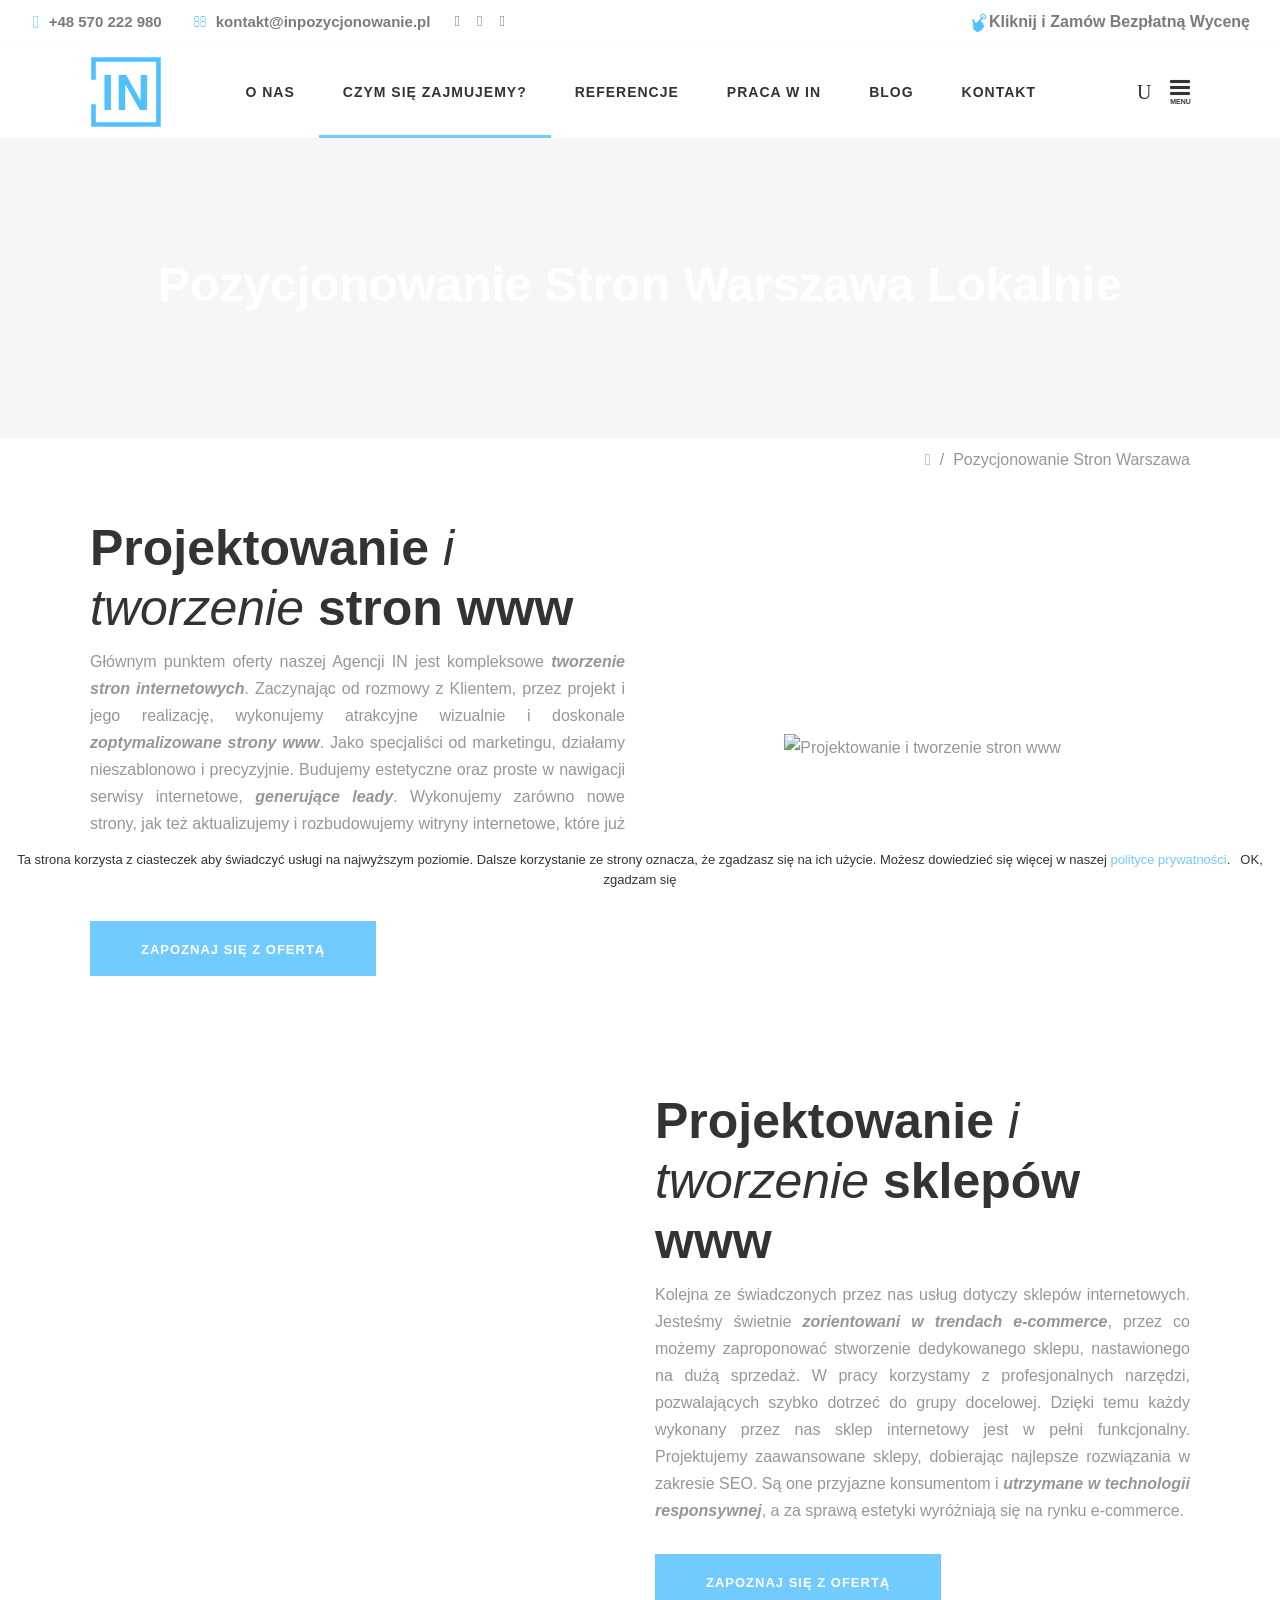
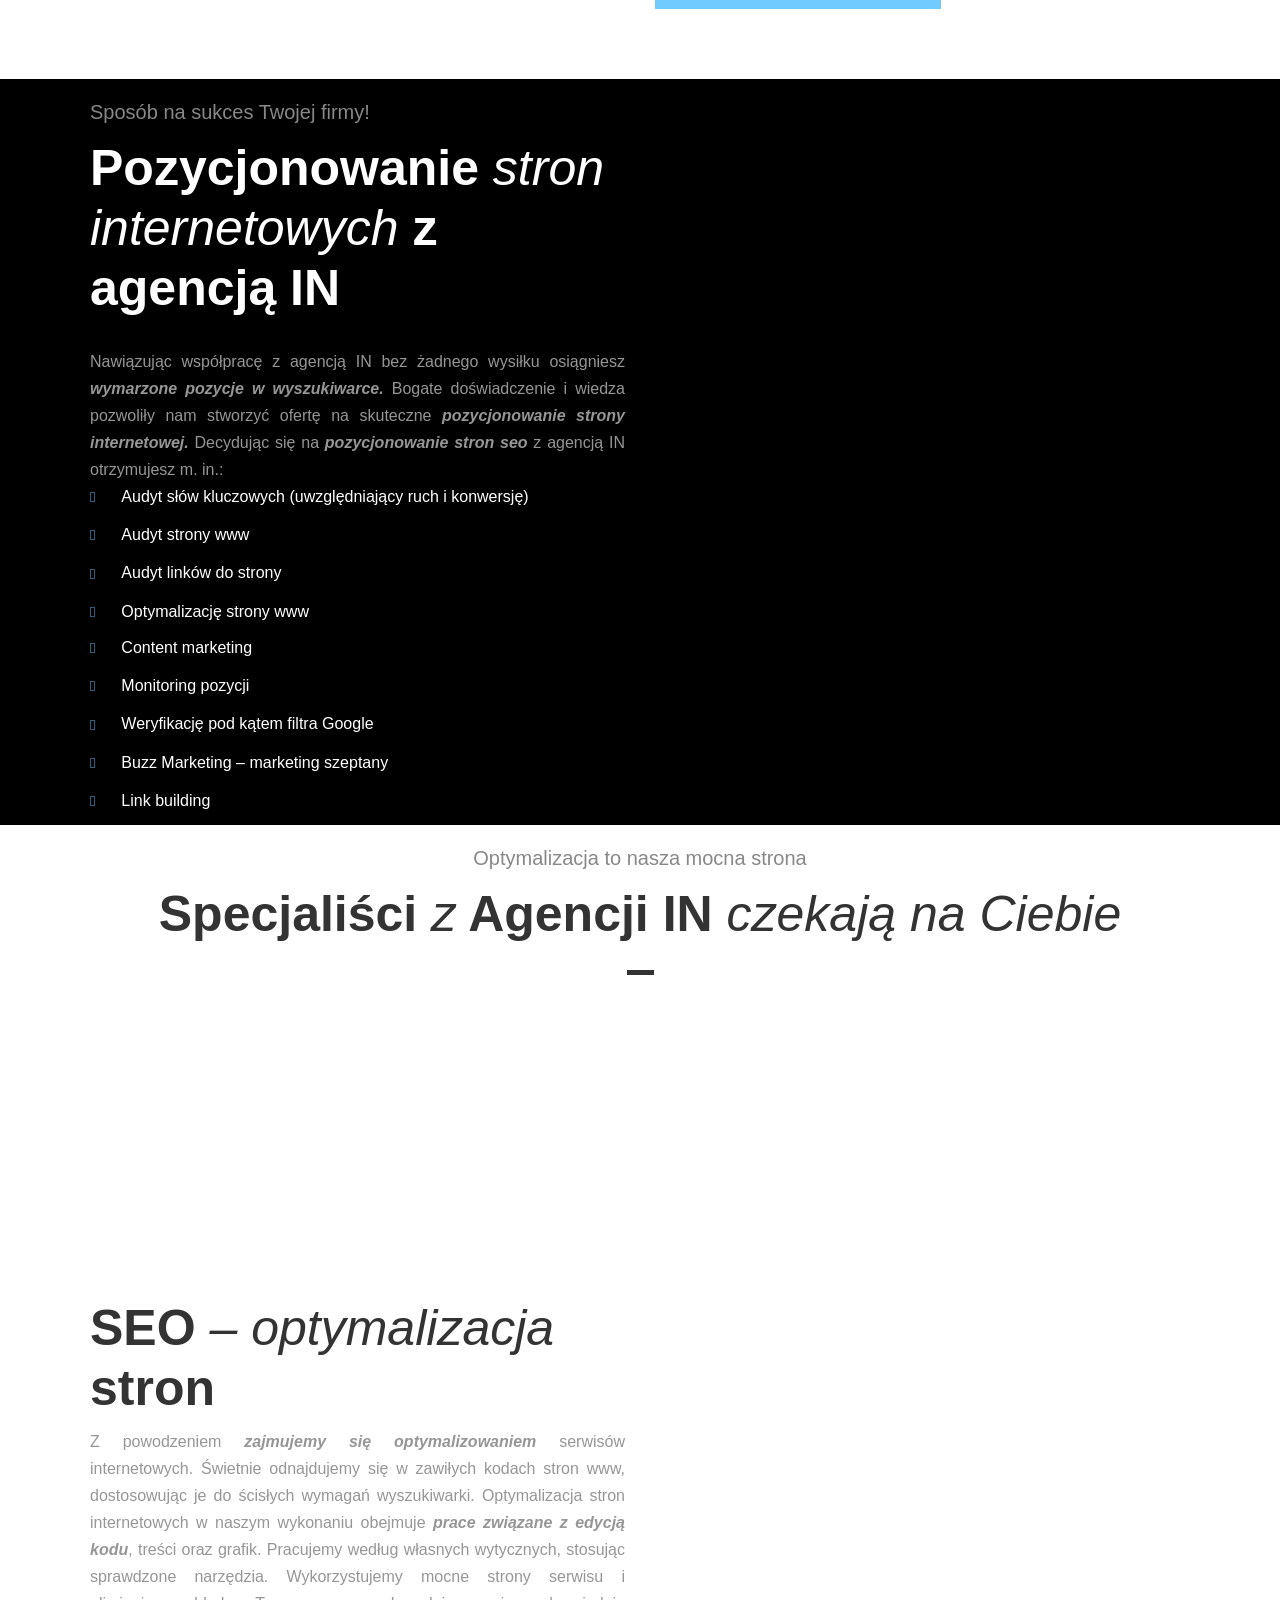
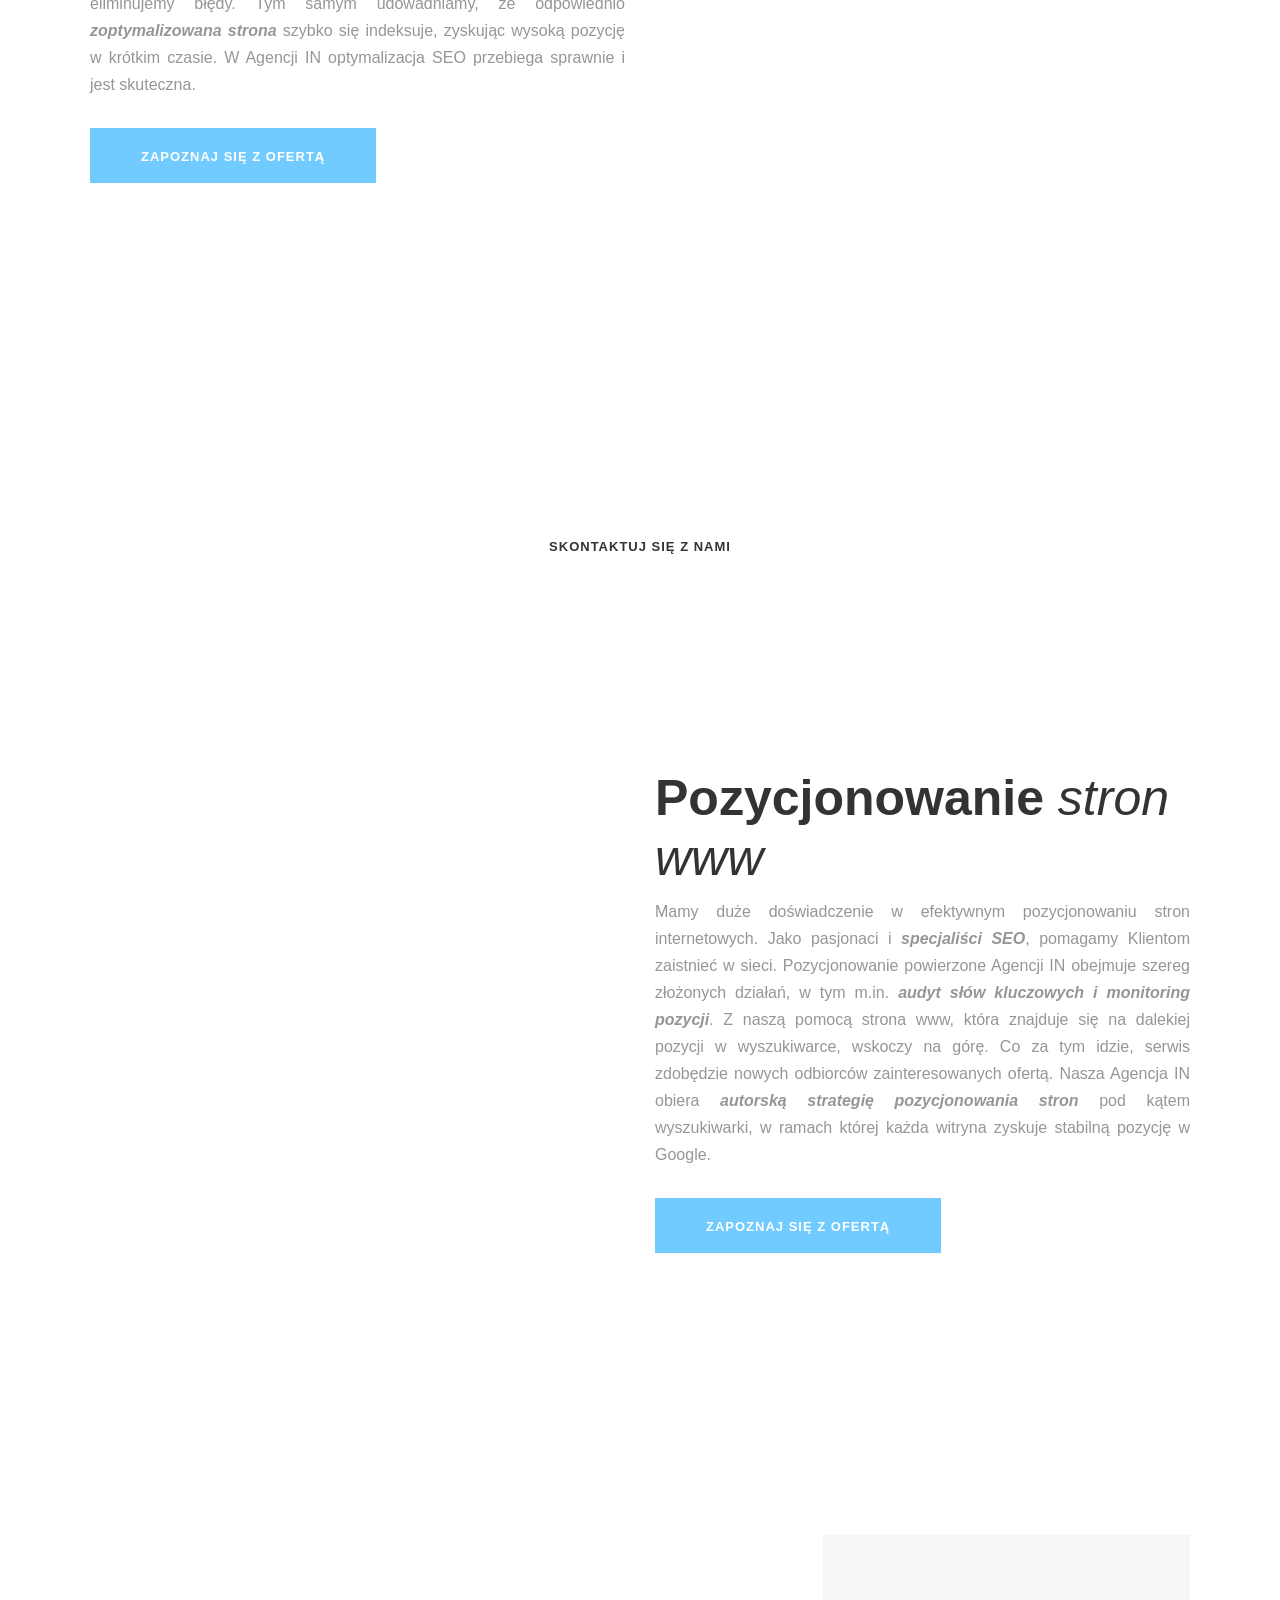
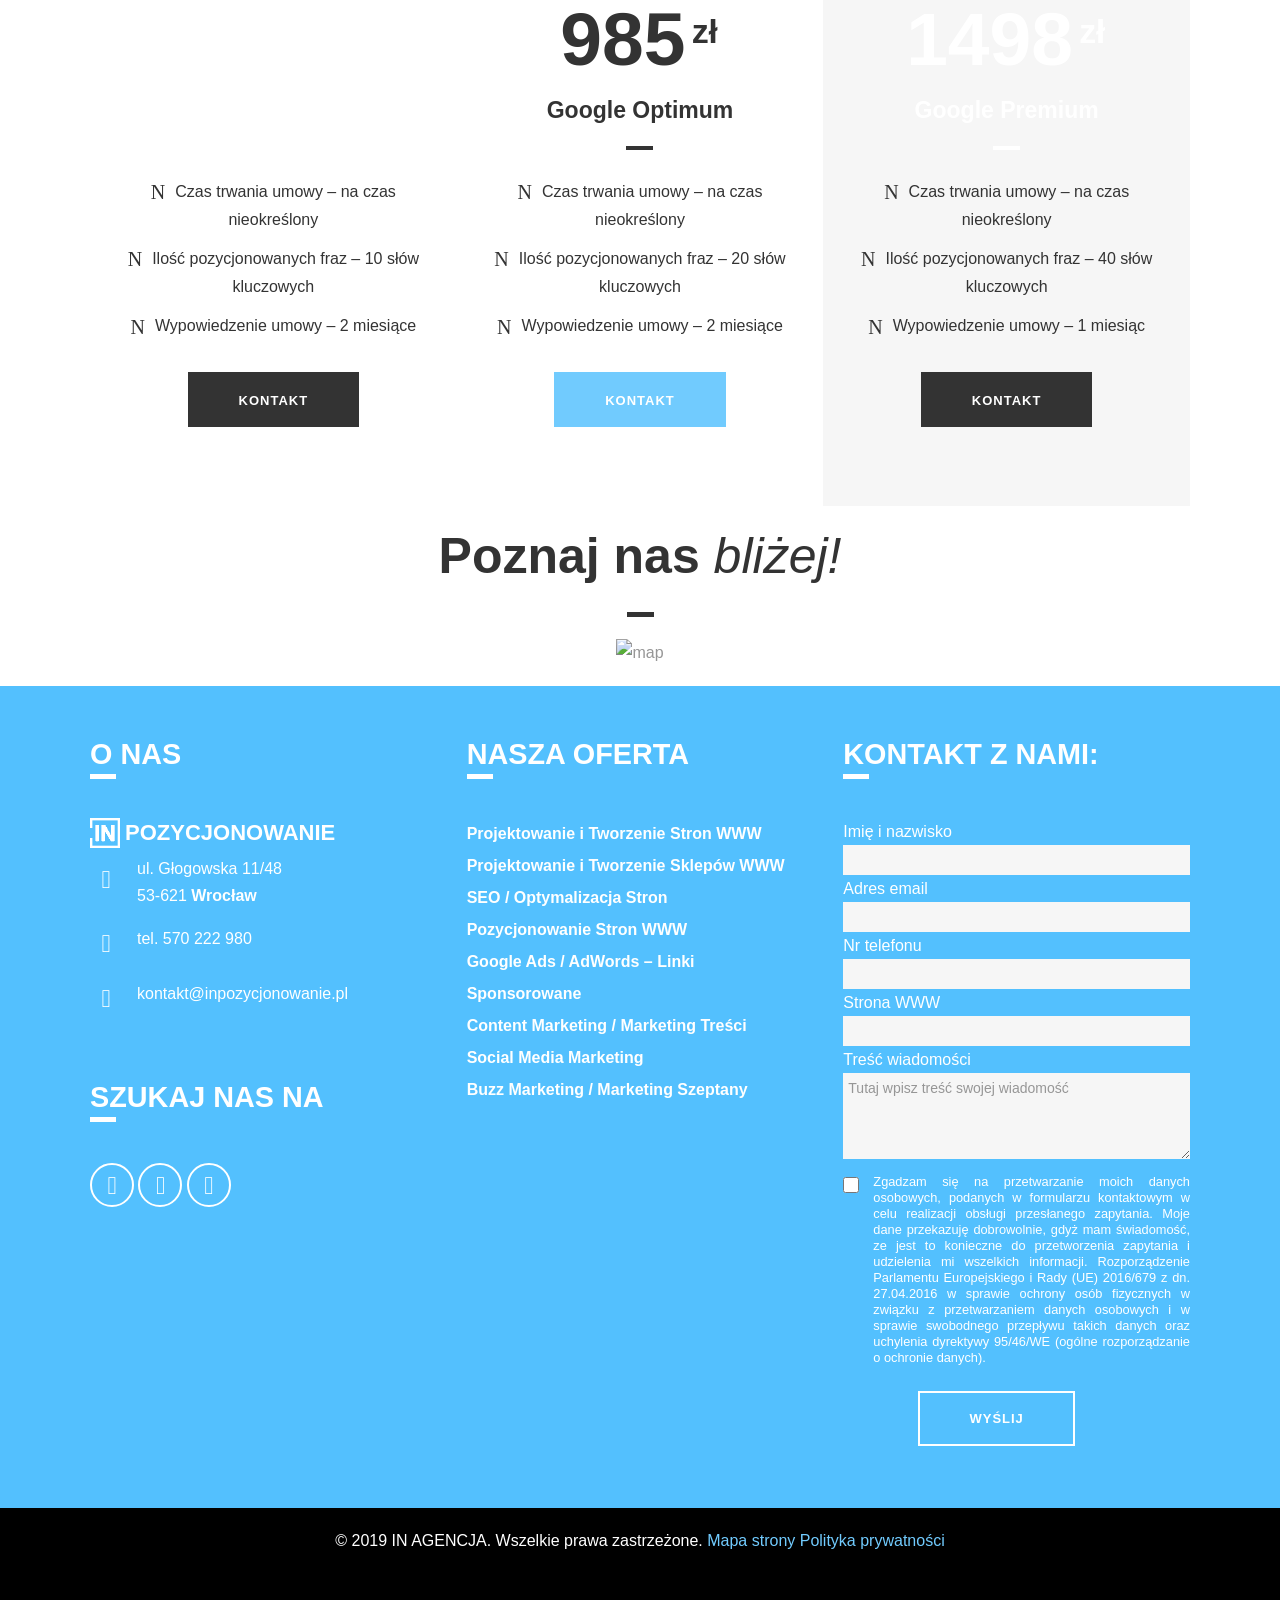
==== commit e2cd5d80: "Update index.html" ====
--- a/index.html
+++ b/index.html
@@ -1073,7 +1073,7 @@
         </h2>
         <span class="eltdf-title-separator eltdf-enable-separator"></span>
     </div>
-    <img src="MAPA.jpg" alt="map">
+    <img src="mapa2.png" alt="map">
 </div>
 
 
@@ -1338,4 +1338,4 @@
 
 
 
-</div><div id="ascrail2000" class="nicescroll-rails nicescroll-rails-vr" style="width: 0px; z-index: 9999; cursor: default; position: fixed; top: 0px; left: 1669px; height: 893px; opacity: 1; display: none;"><div class="nicescroll-cursors" style="position: relative; top: 0px; float: right; width: 0px; height: 0px; background-color: transparent; border: 0px; background-clip: padding-box; border-radius: 0px;"></div></div></body></html>+</div><div id="ascrail2000" class="nicescroll-rails nicescroll-rails-vr" style="width: 0px; z-index: 9999; cursor: default; position: fixed; top: 0px; left: 1669px; height: 893px; opacity: 1; display: none;"><div class="nicescroll-cursors" style="position: relative; top: 0px; float: right; width: 0px; height: 0px; background-color: transparent; border: 0px; background-clip: padding-box; border-radius: 0px;"></div></div></body></html>
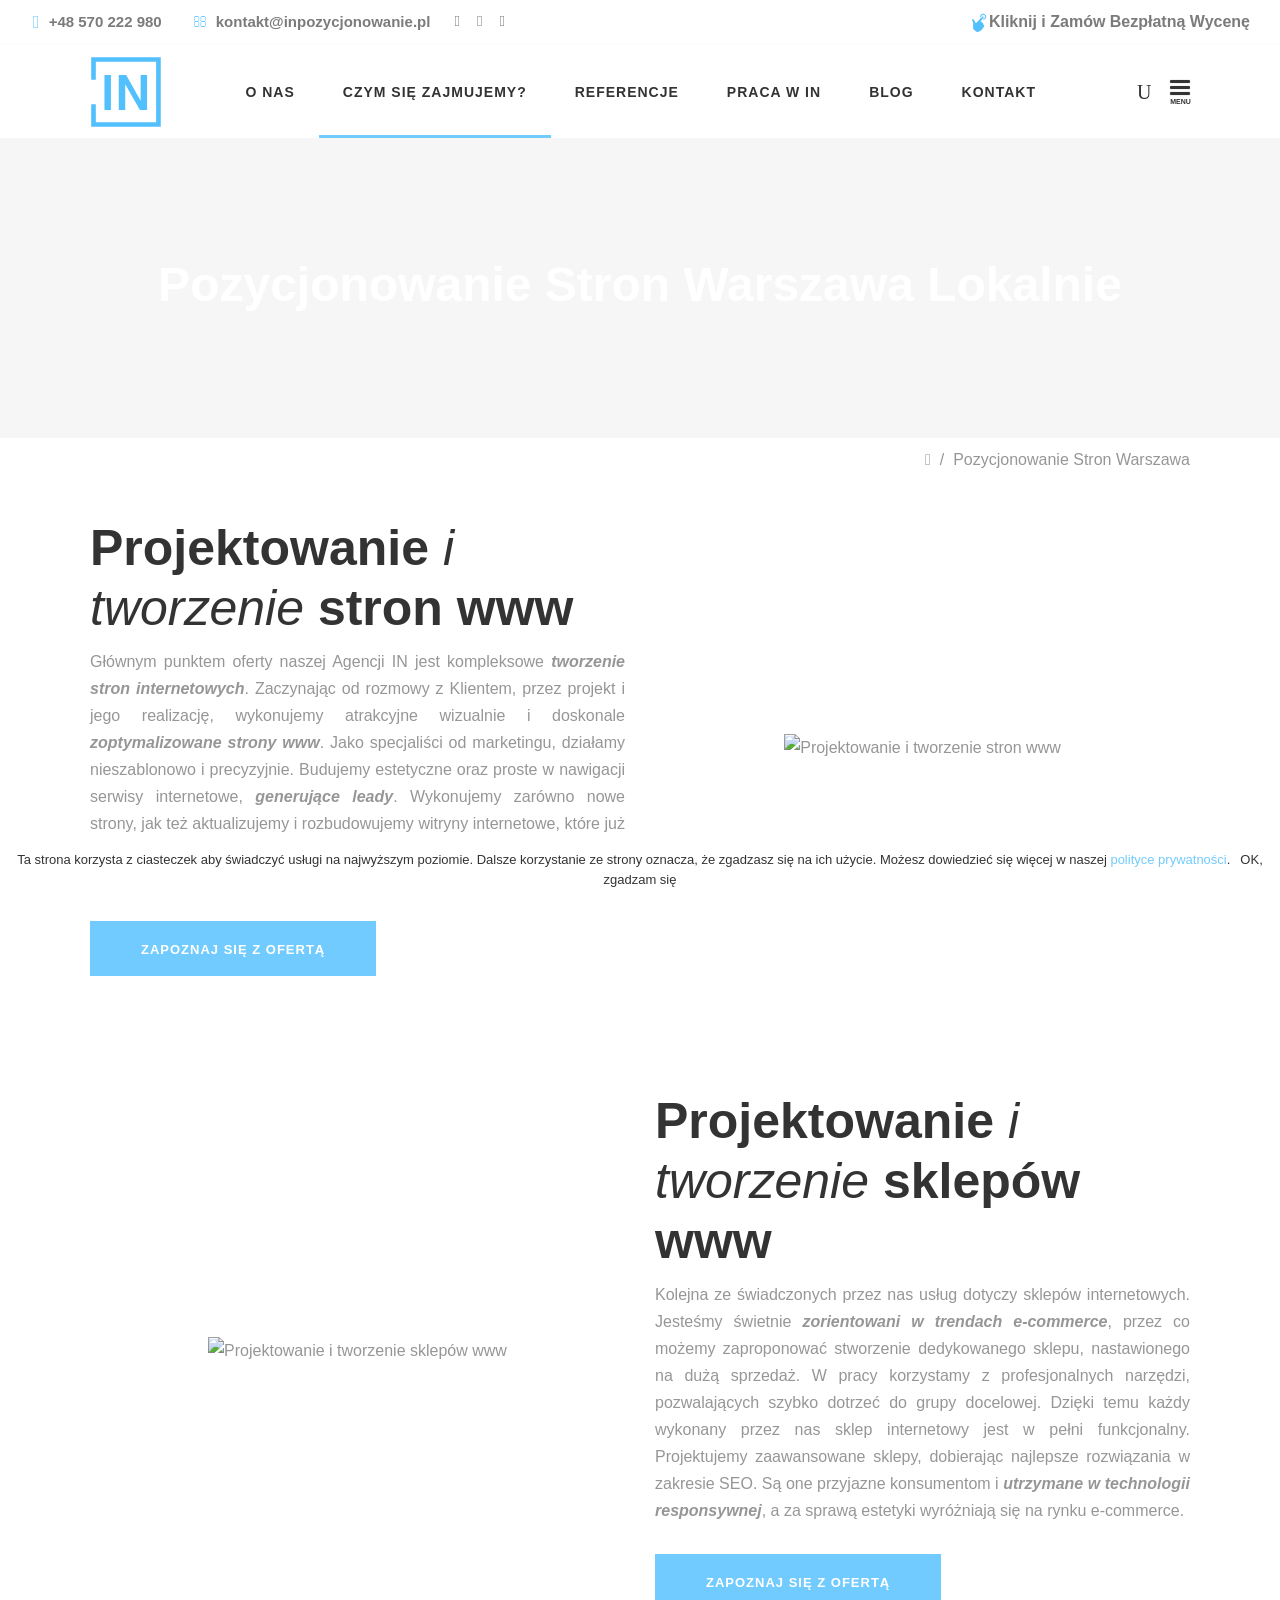
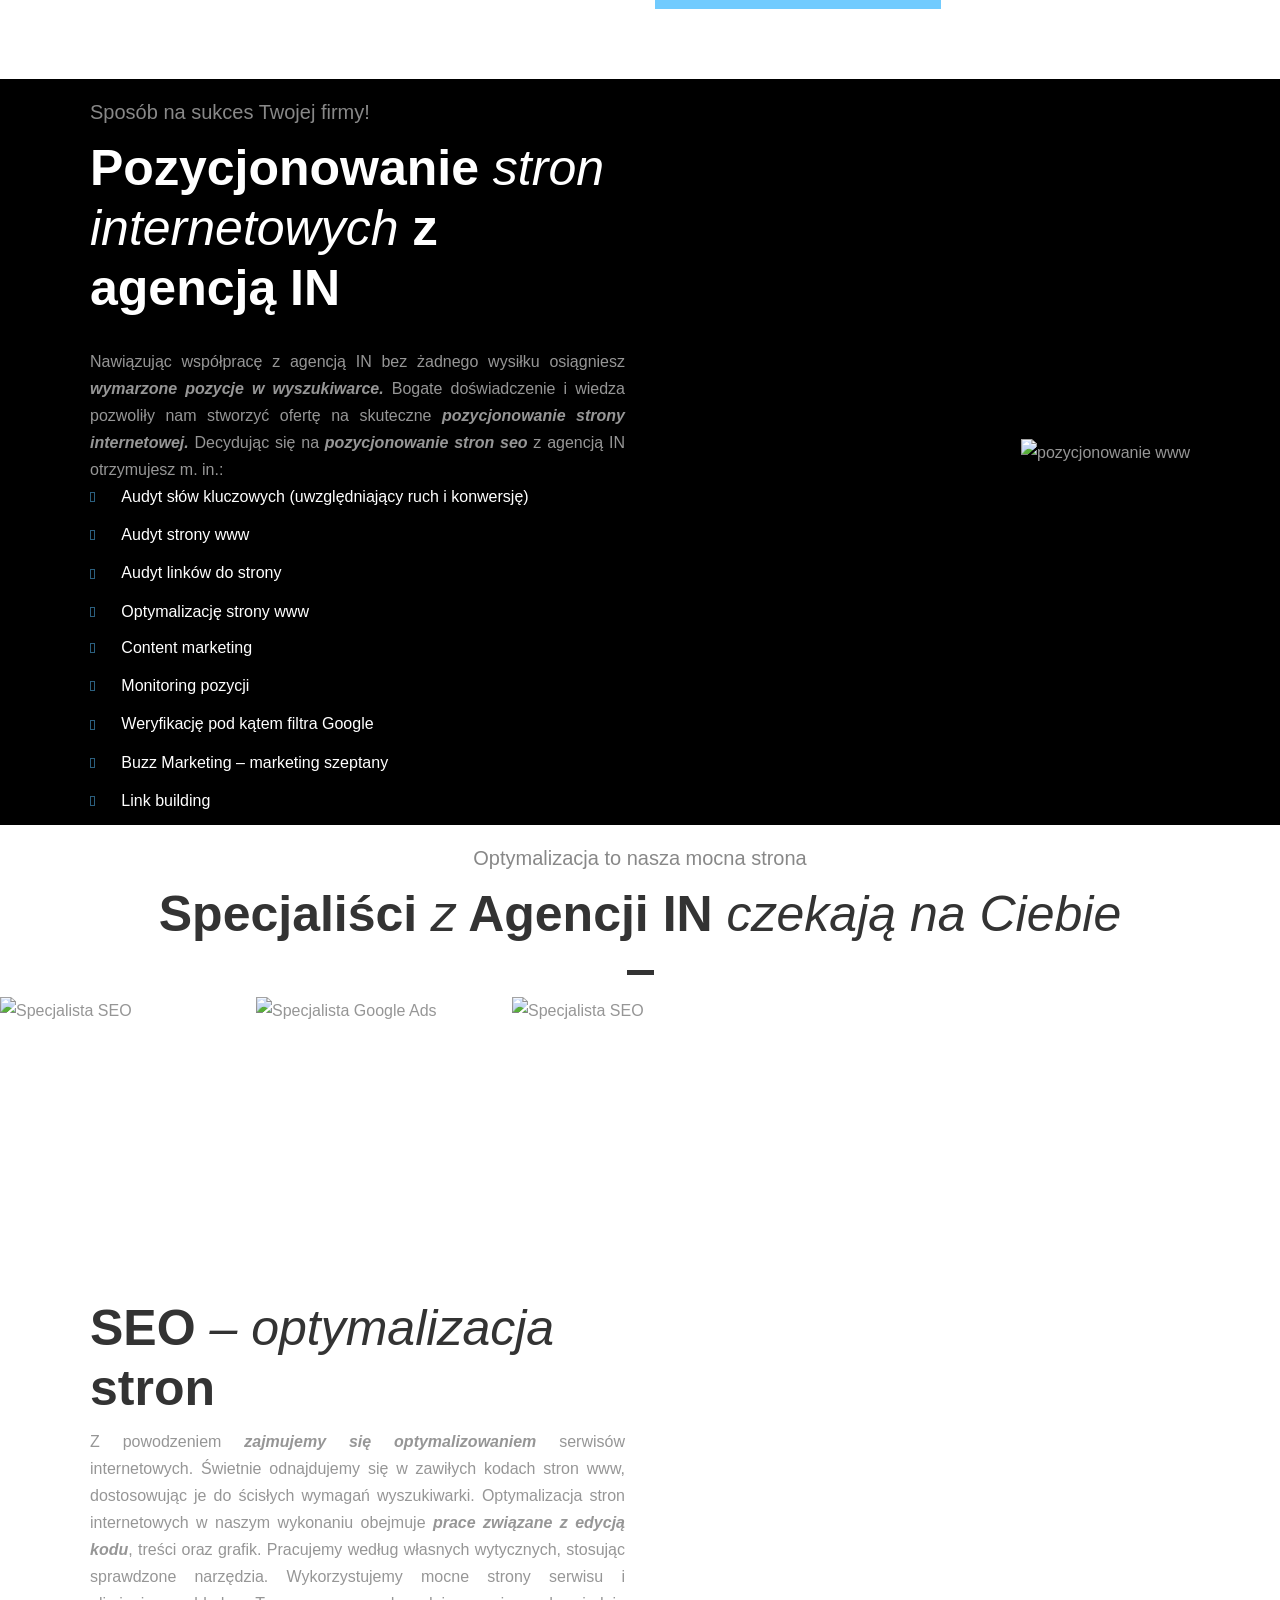
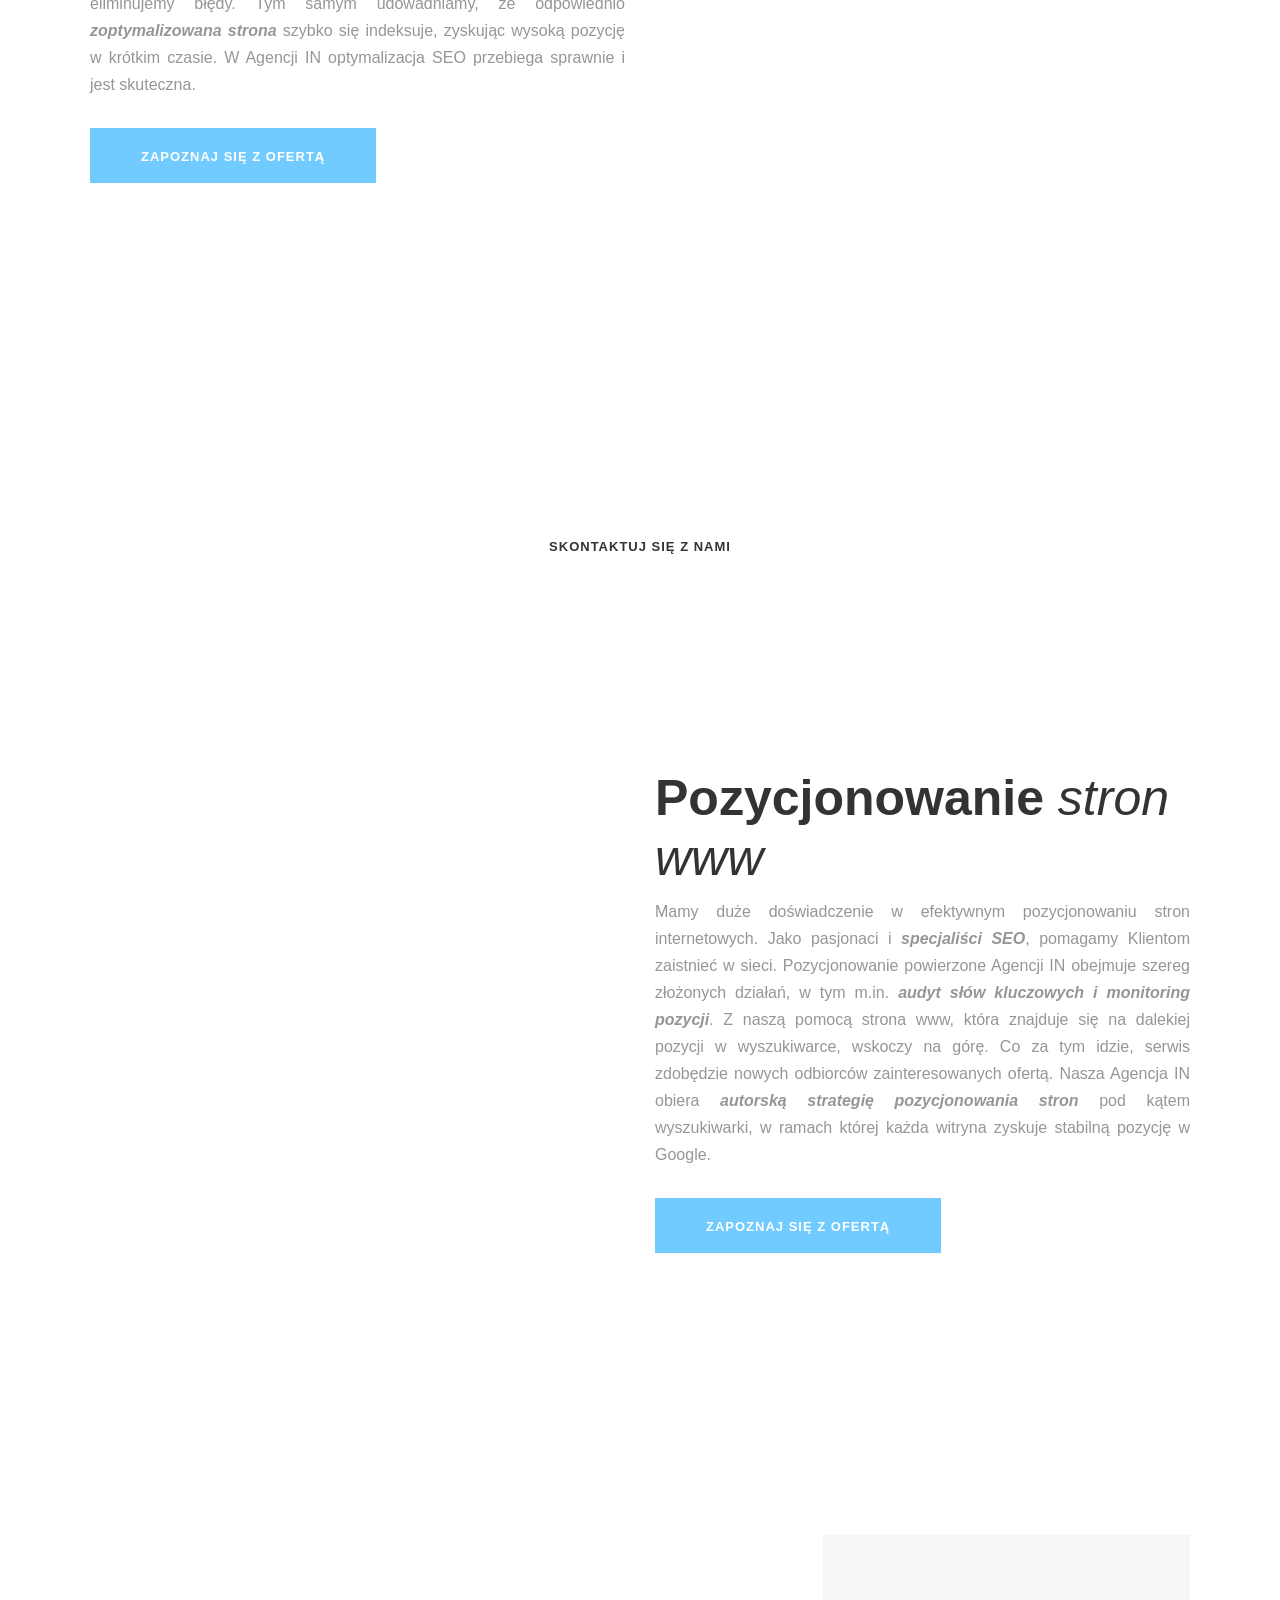
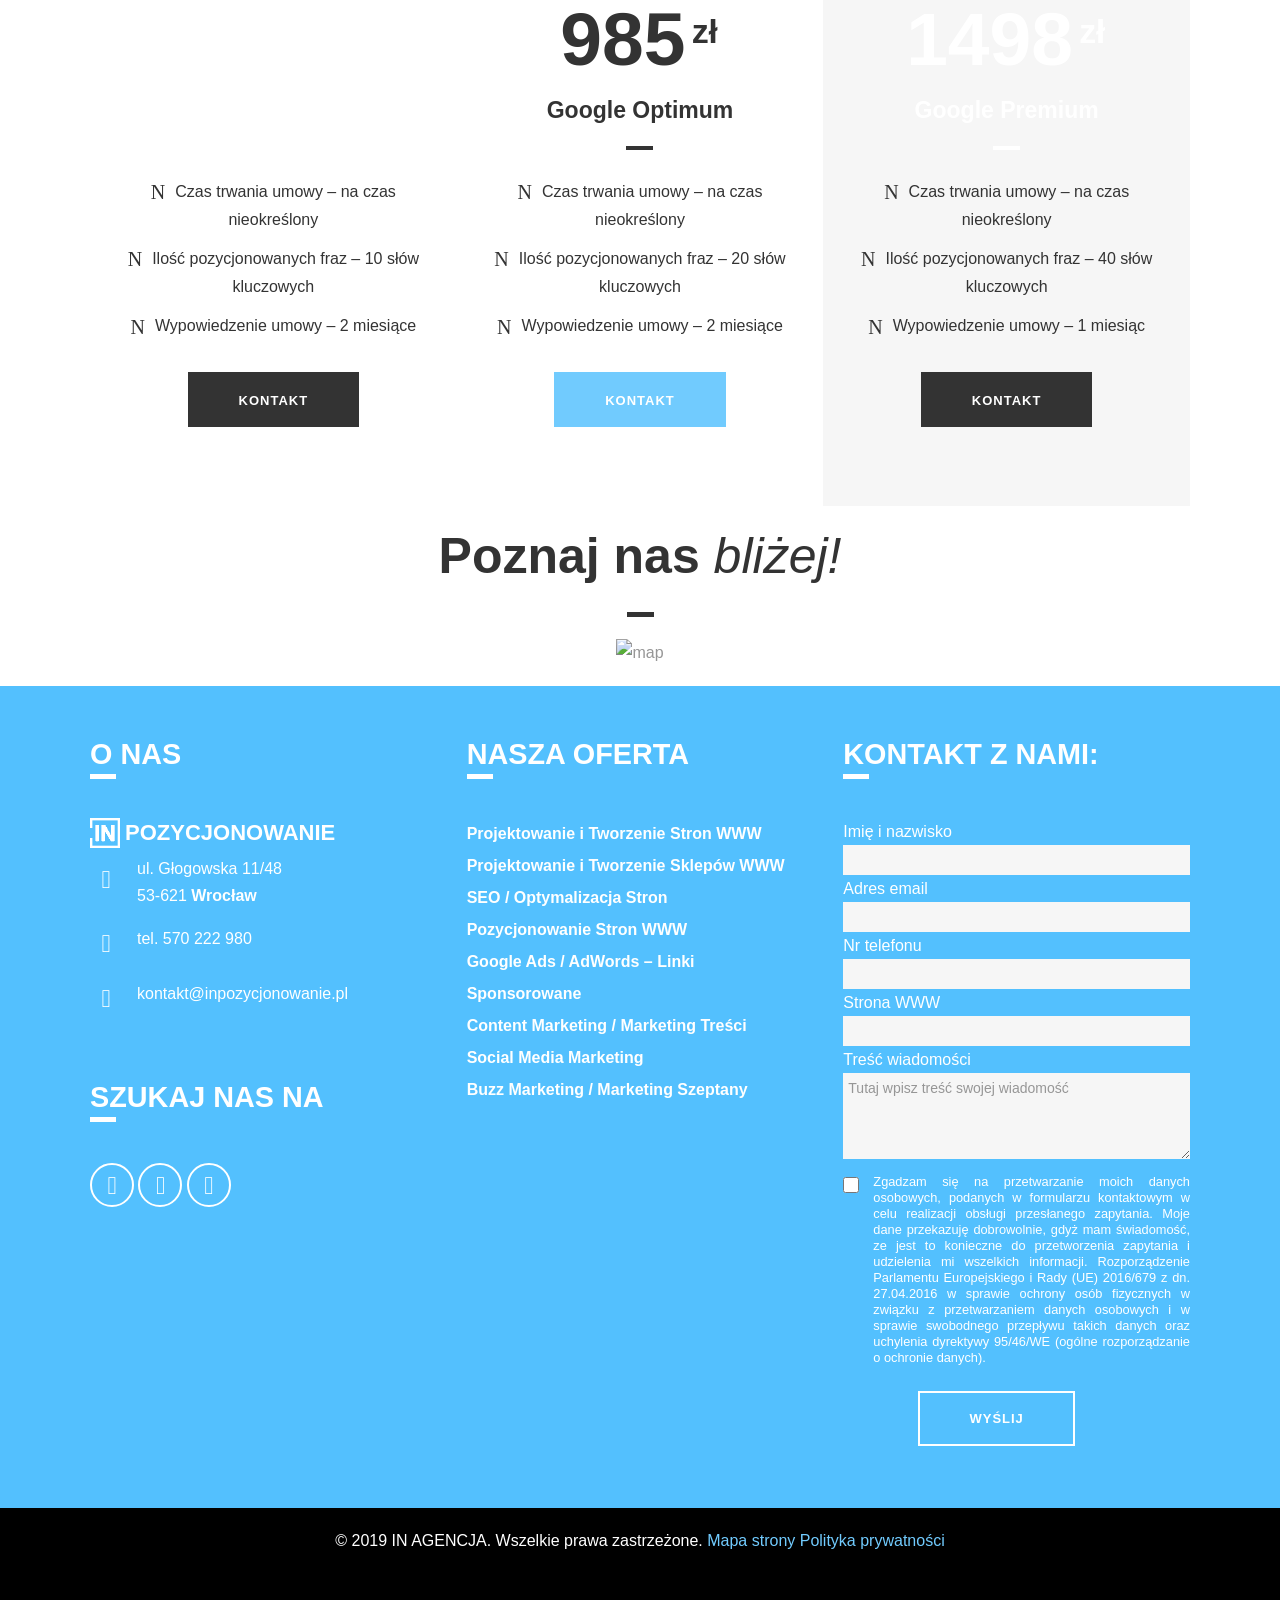
==== commit f9f9a68b: "Update index.html" ====
--- a/index.html
+++ b/index.html
@@ -1073,7 +1073,7 @@
         </h2>
         <span class="eltdf-title-separator eltdf-enable-separator"></span>
     </div>
-    <img src="mapa2.png" alt="map">
+    <img src="https://d-art.ppstatic.pl/kadry/k/r/21/3c/5b61c842f11db_o_full.jpg" alt="map">
 </div>
 
 
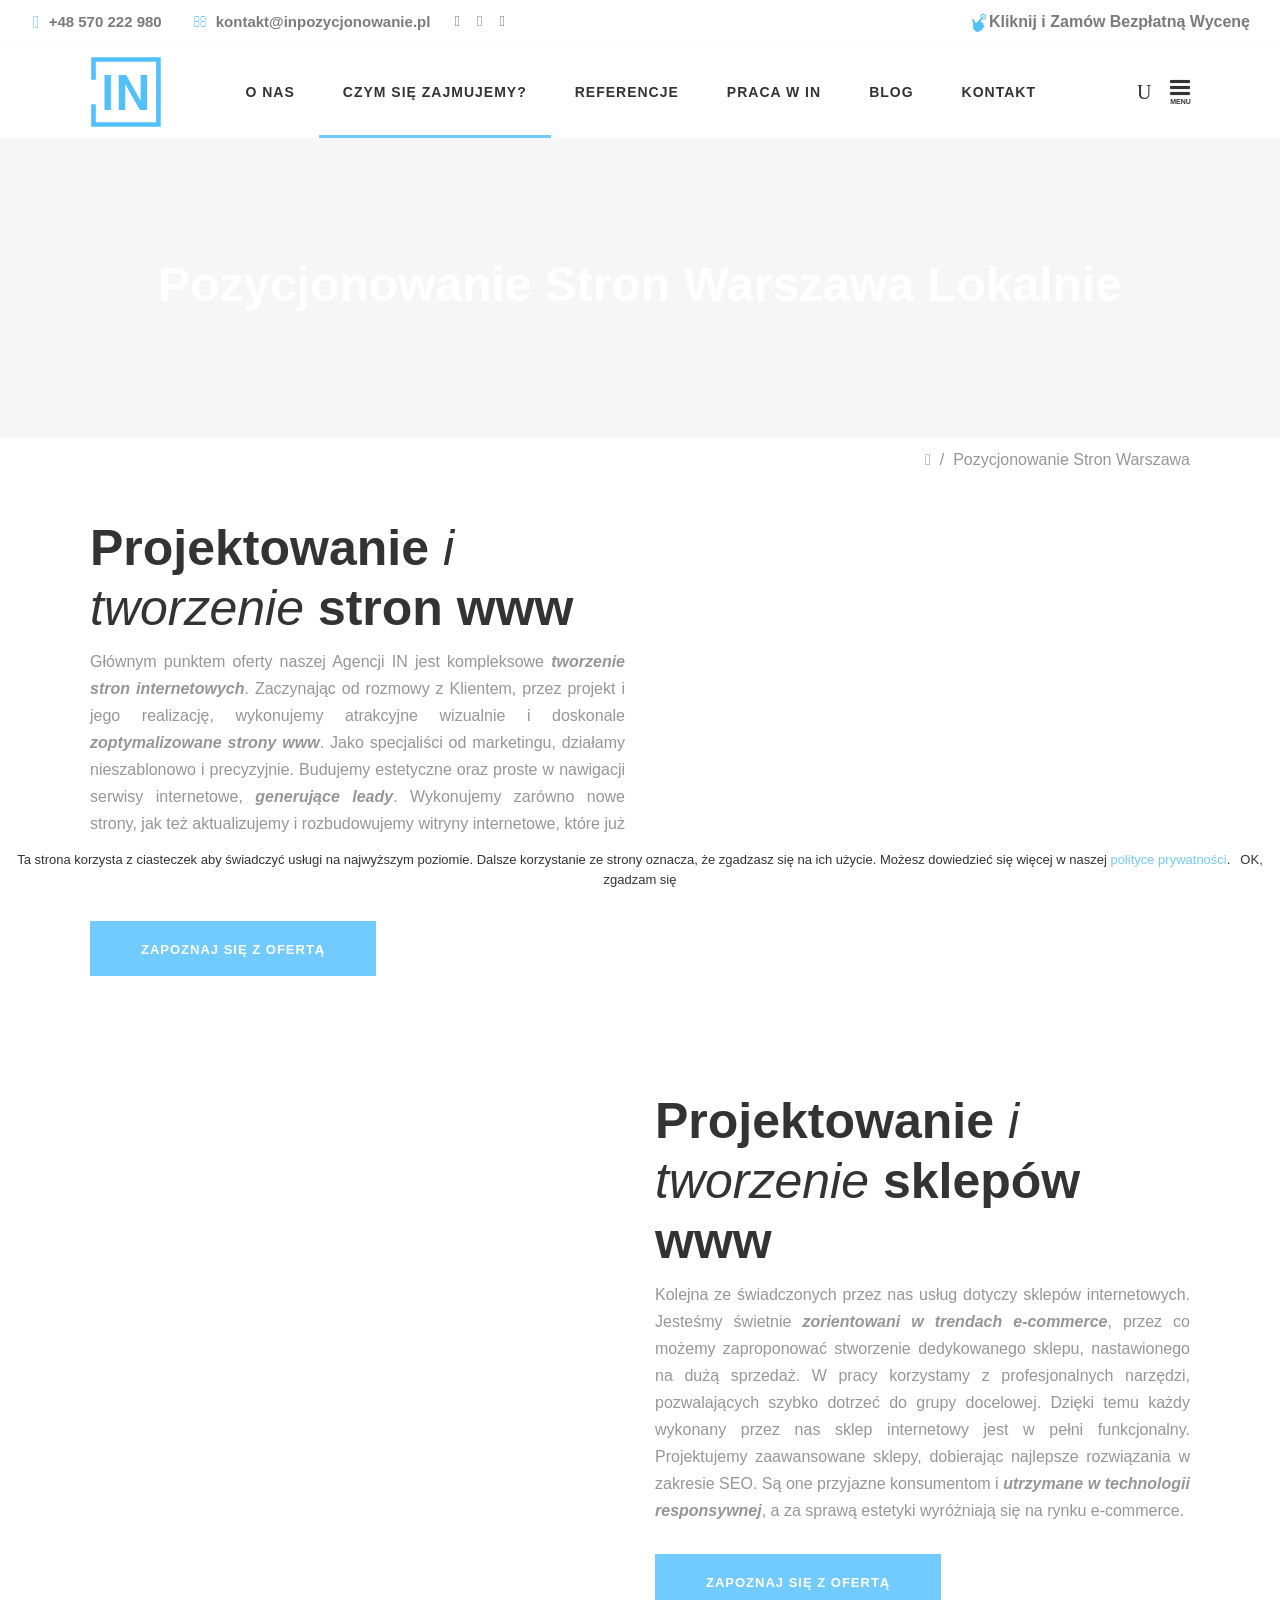
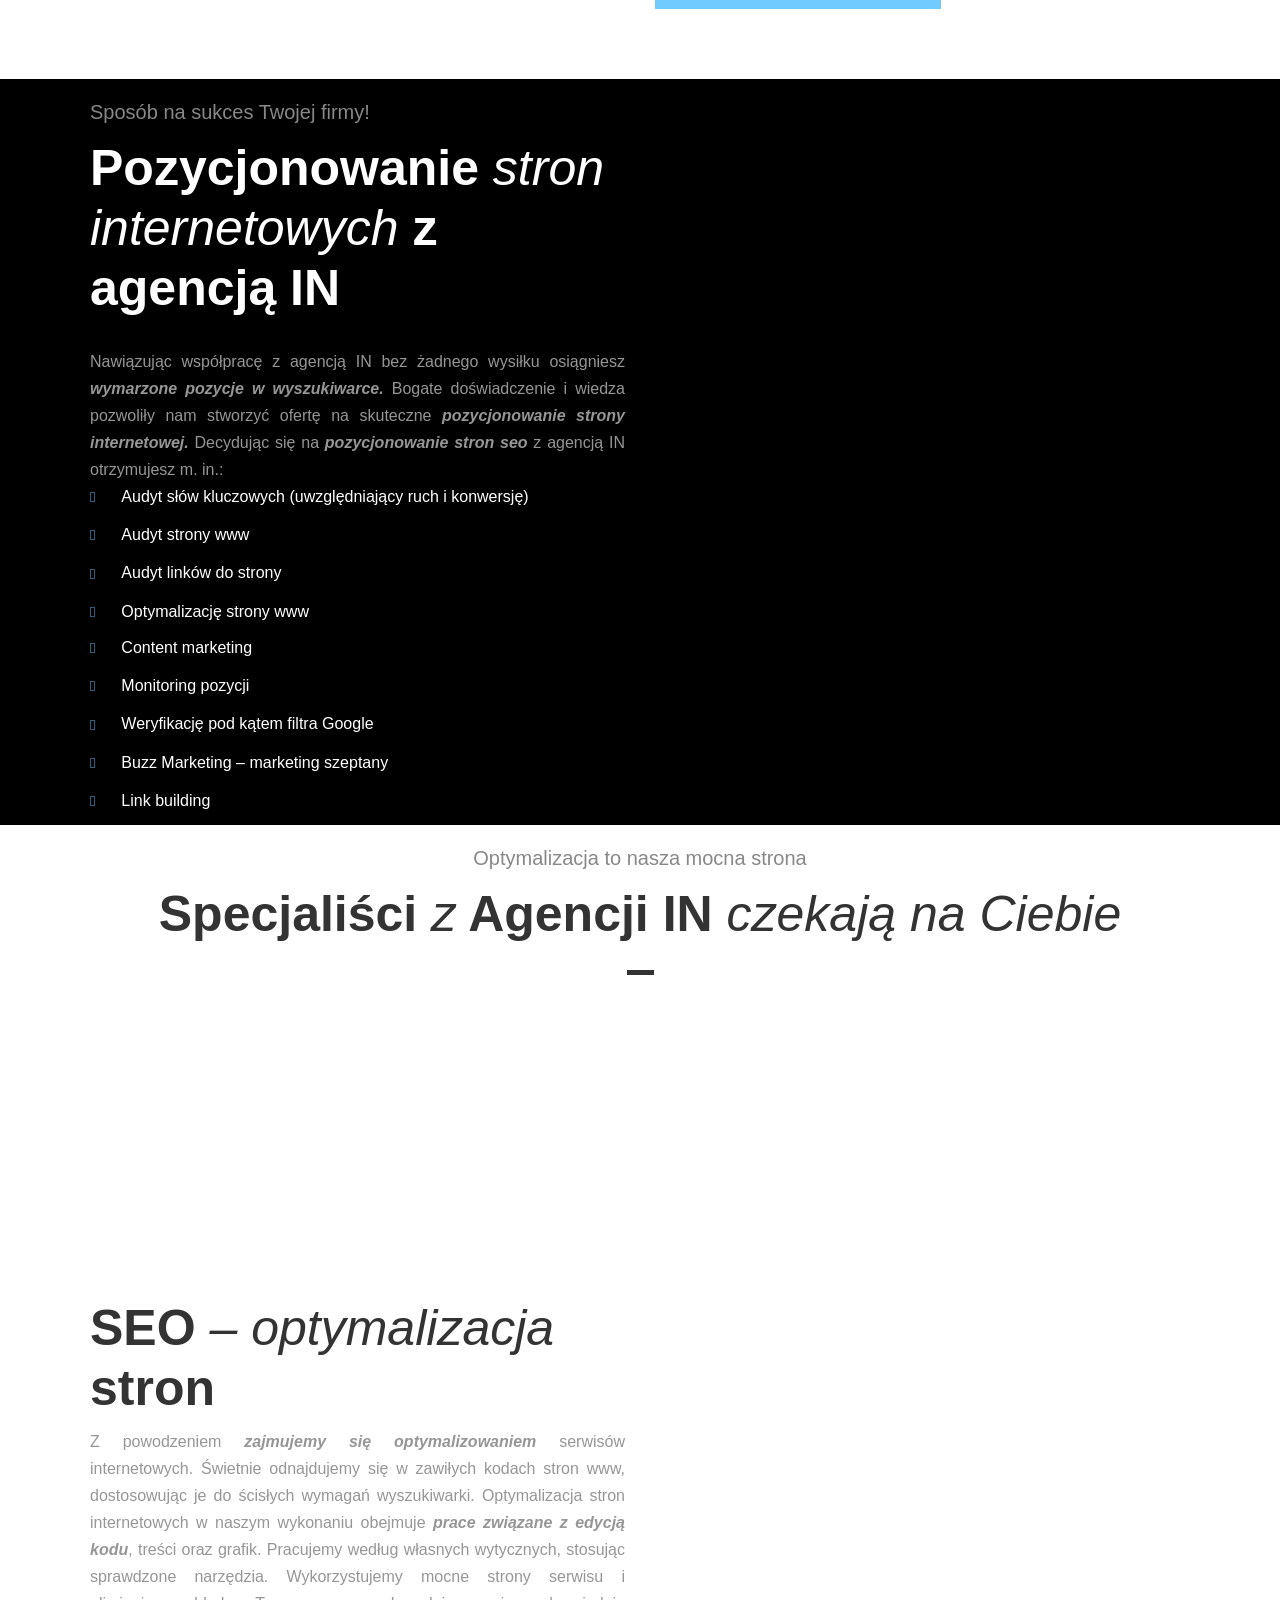
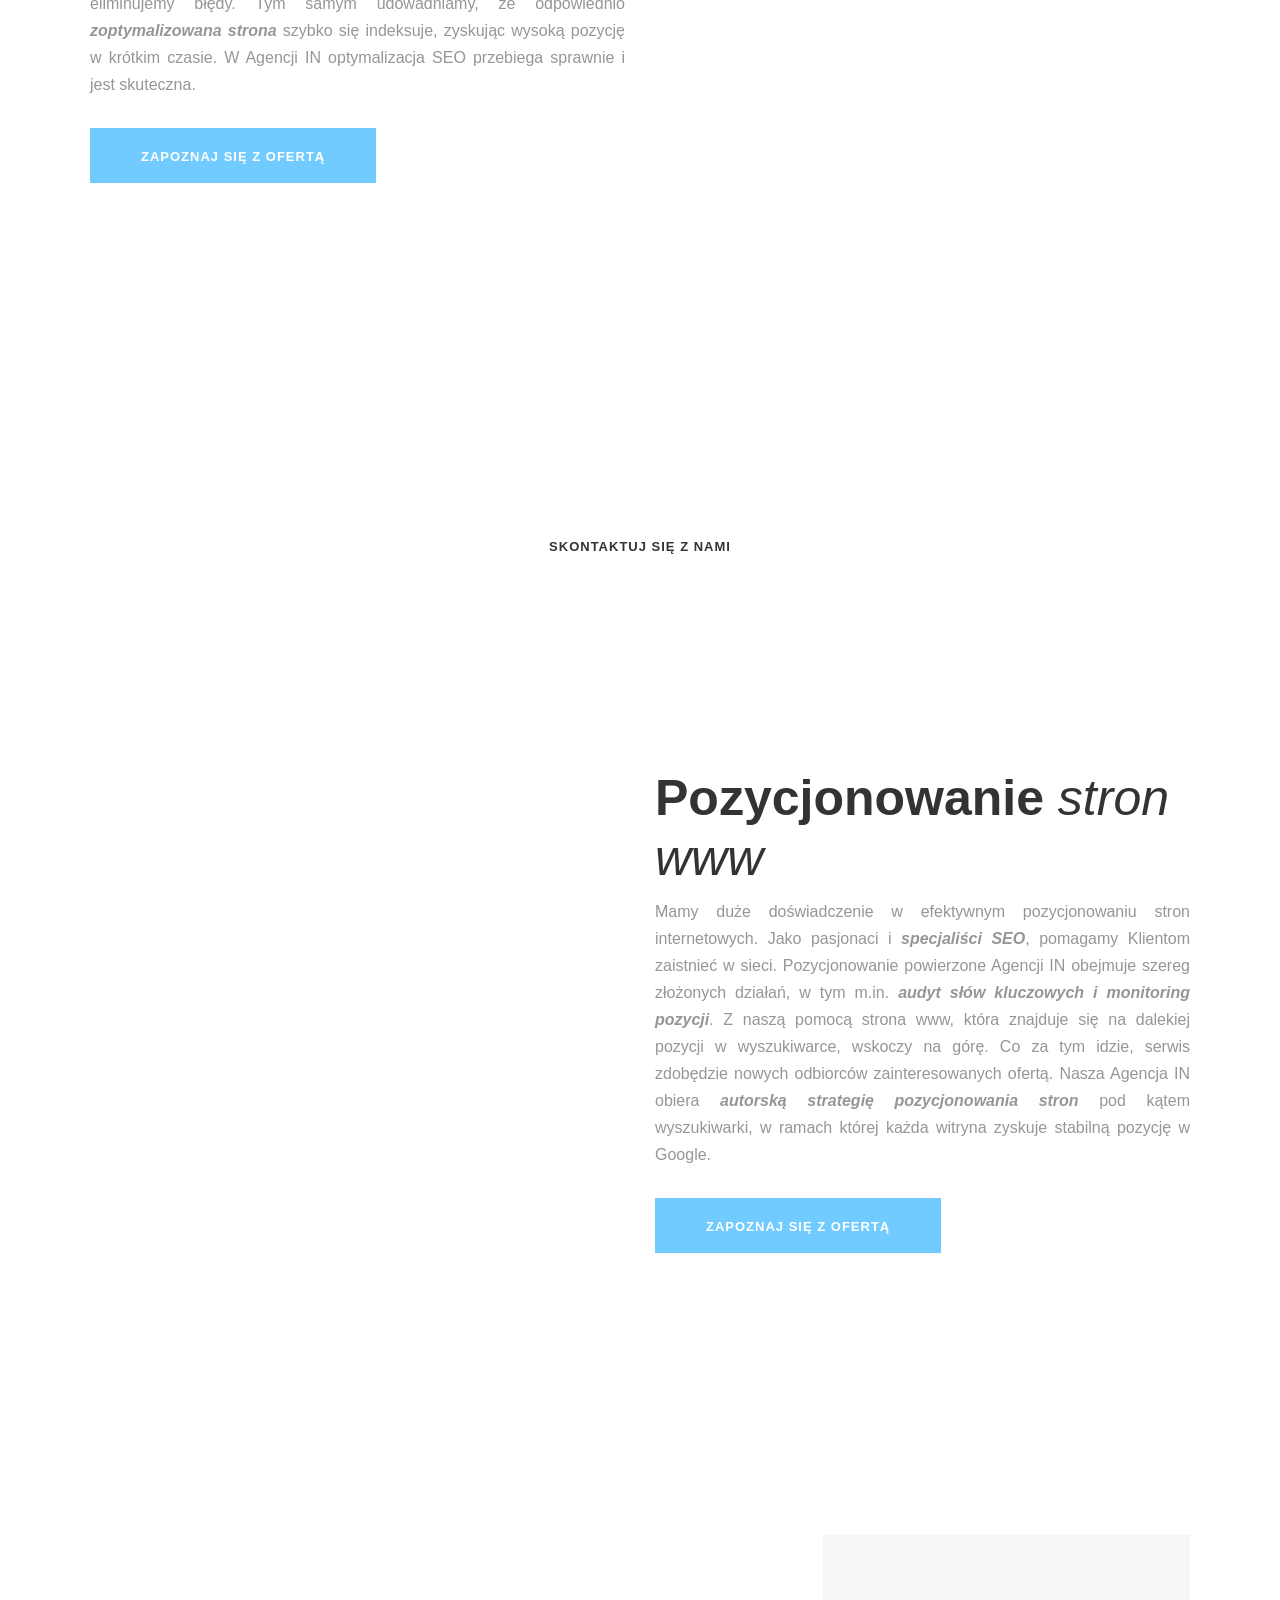
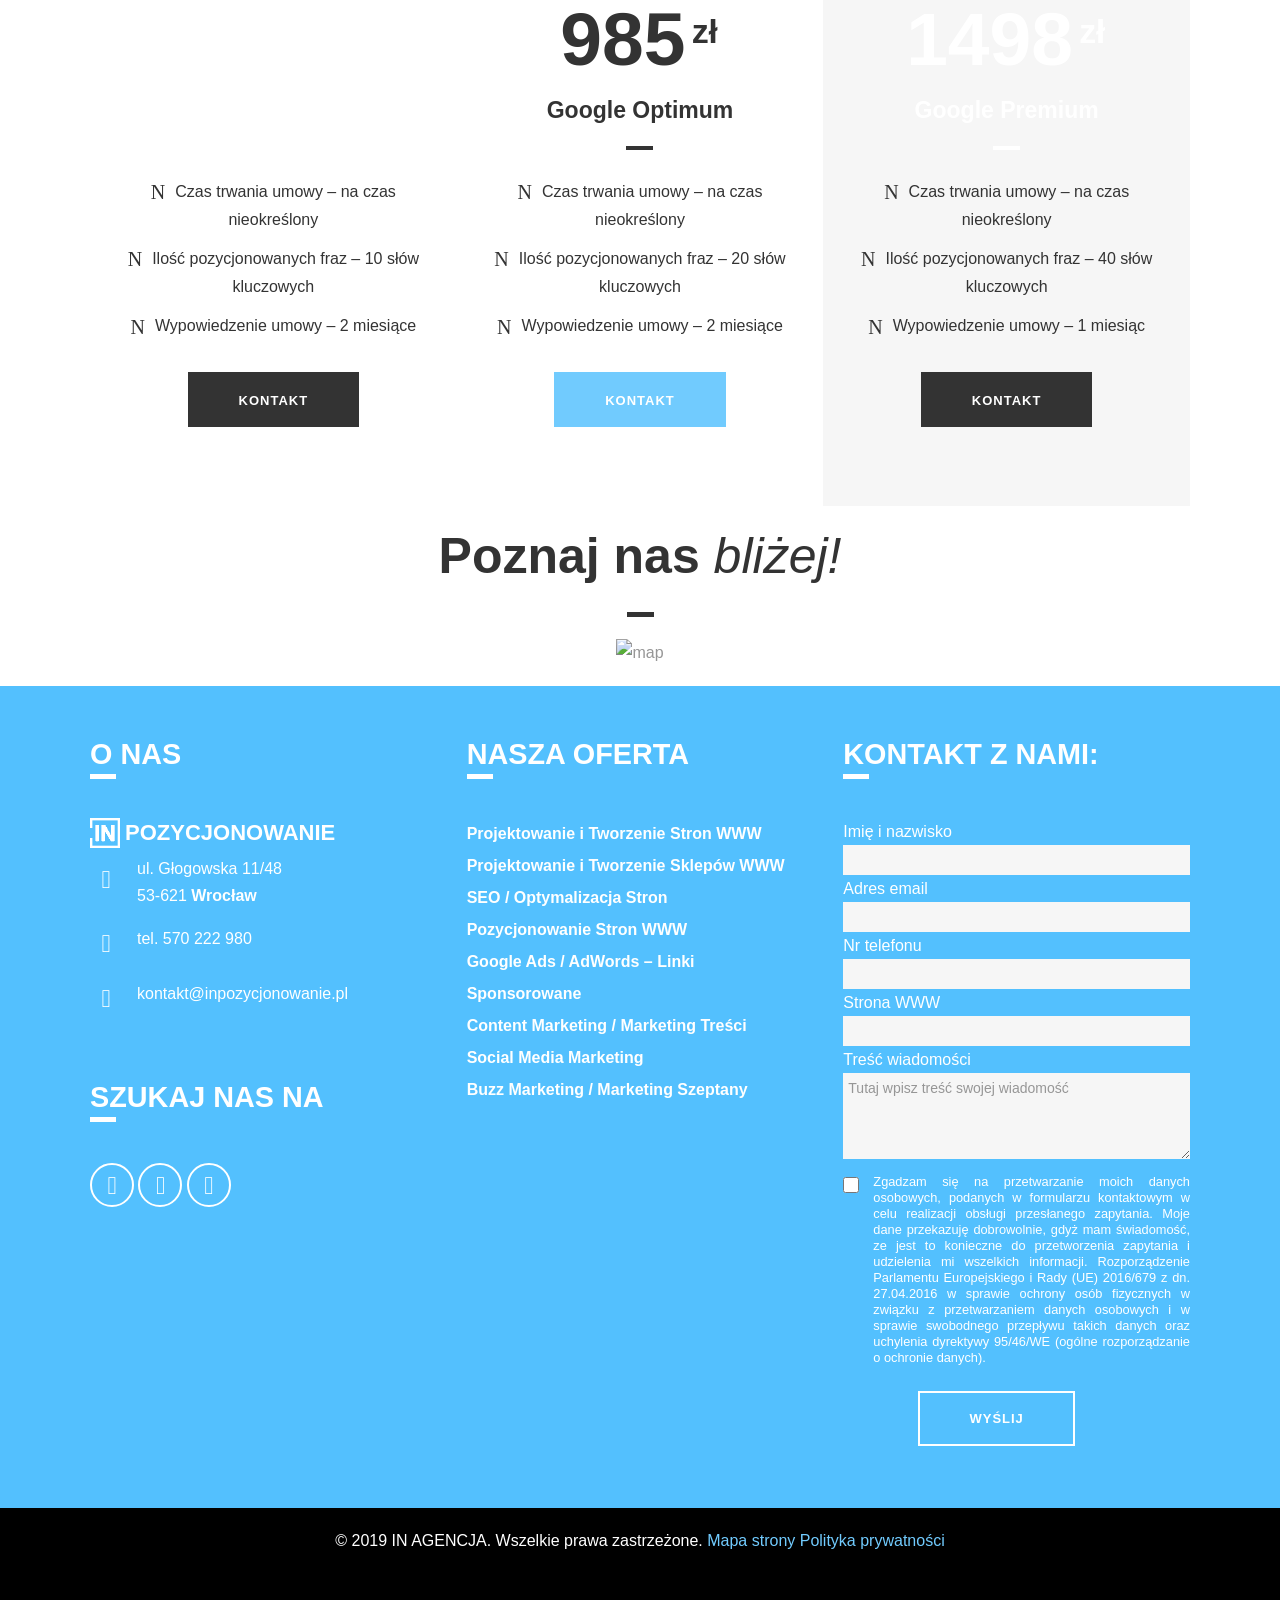
==== commit ecb240b9: "Update index.html" ====
--- a/index.html
+++ b/index.html
@@ -407,7 +407,7 @@
                 <div class="eltdf-position-left">
                     <div class="eltdf-position-left-inner">
                         
-
+<a href="http://wldirectory.com/">WL  - WebLinks Directory</a>
 <div class="eltdf-logo-wrapper">
    
     <a itemprop="url" href="https://inpozycjonowanie.pl/" style="height: 113px;">
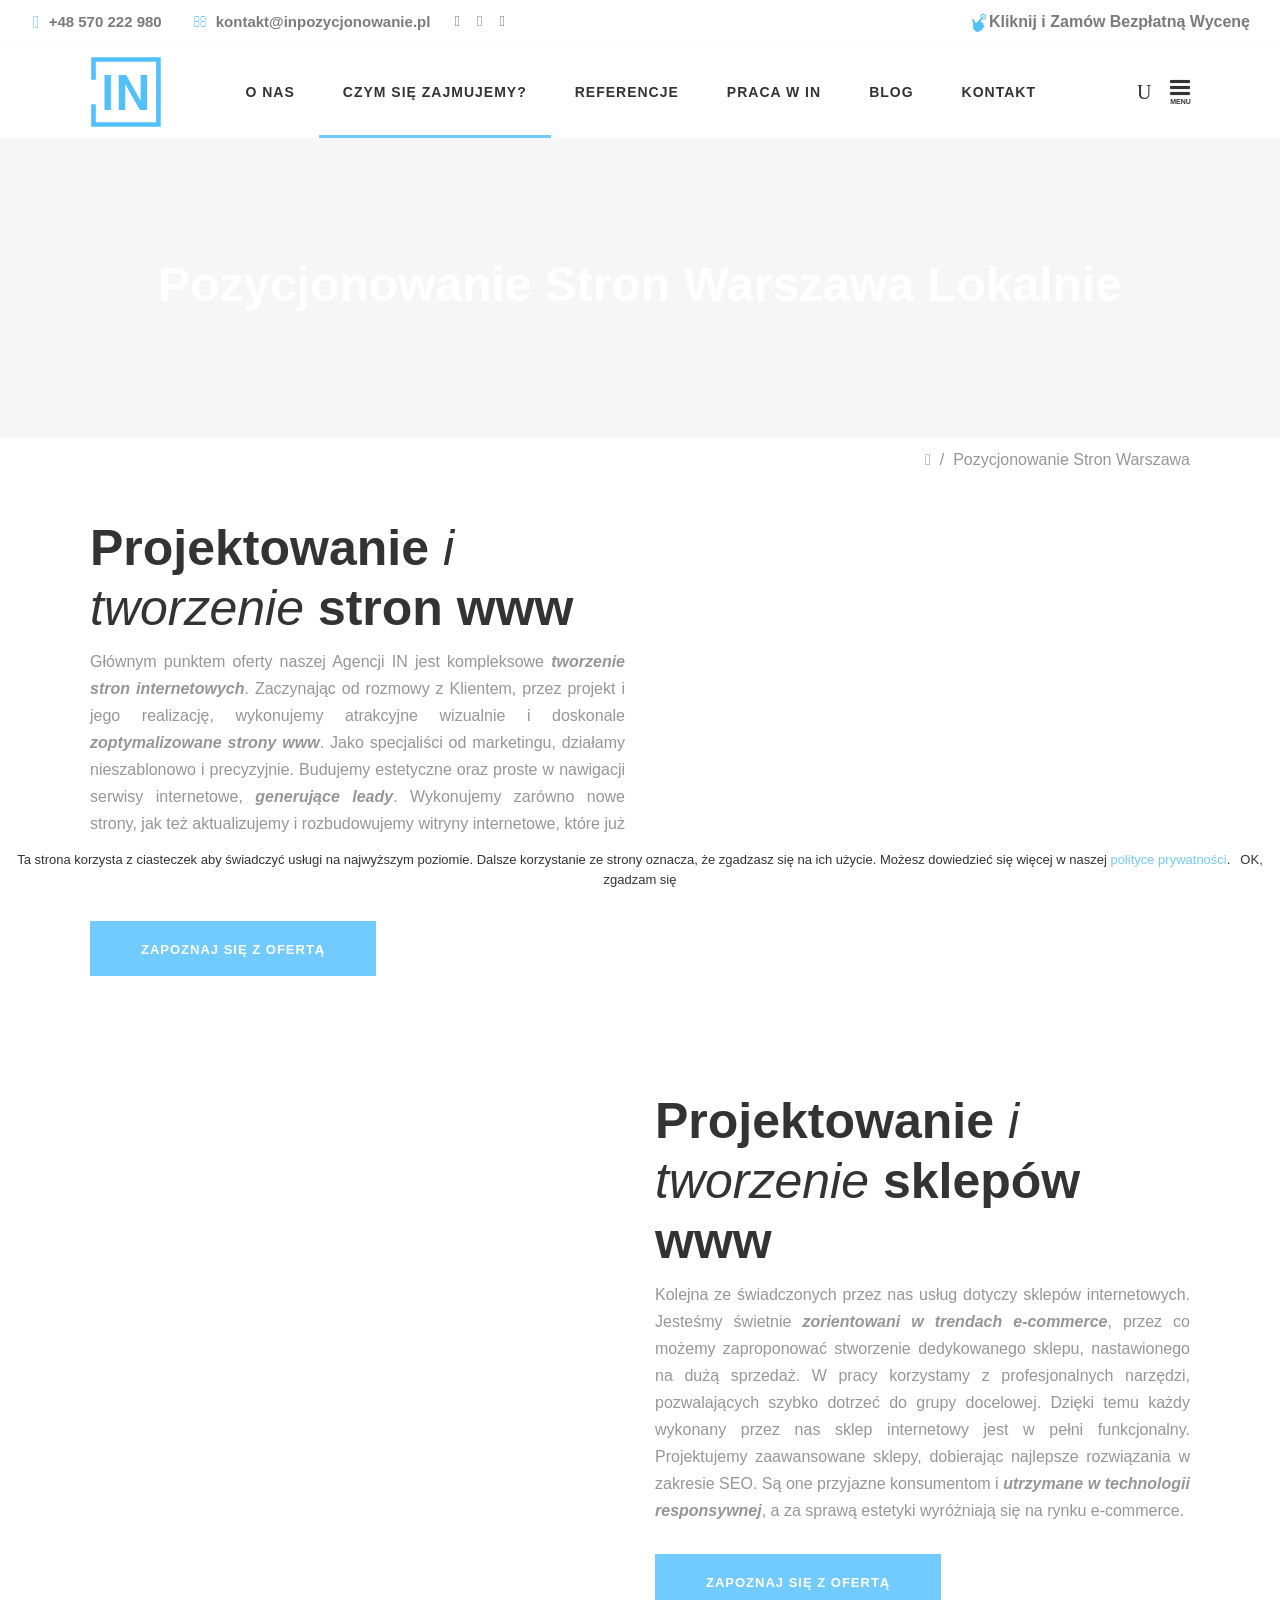
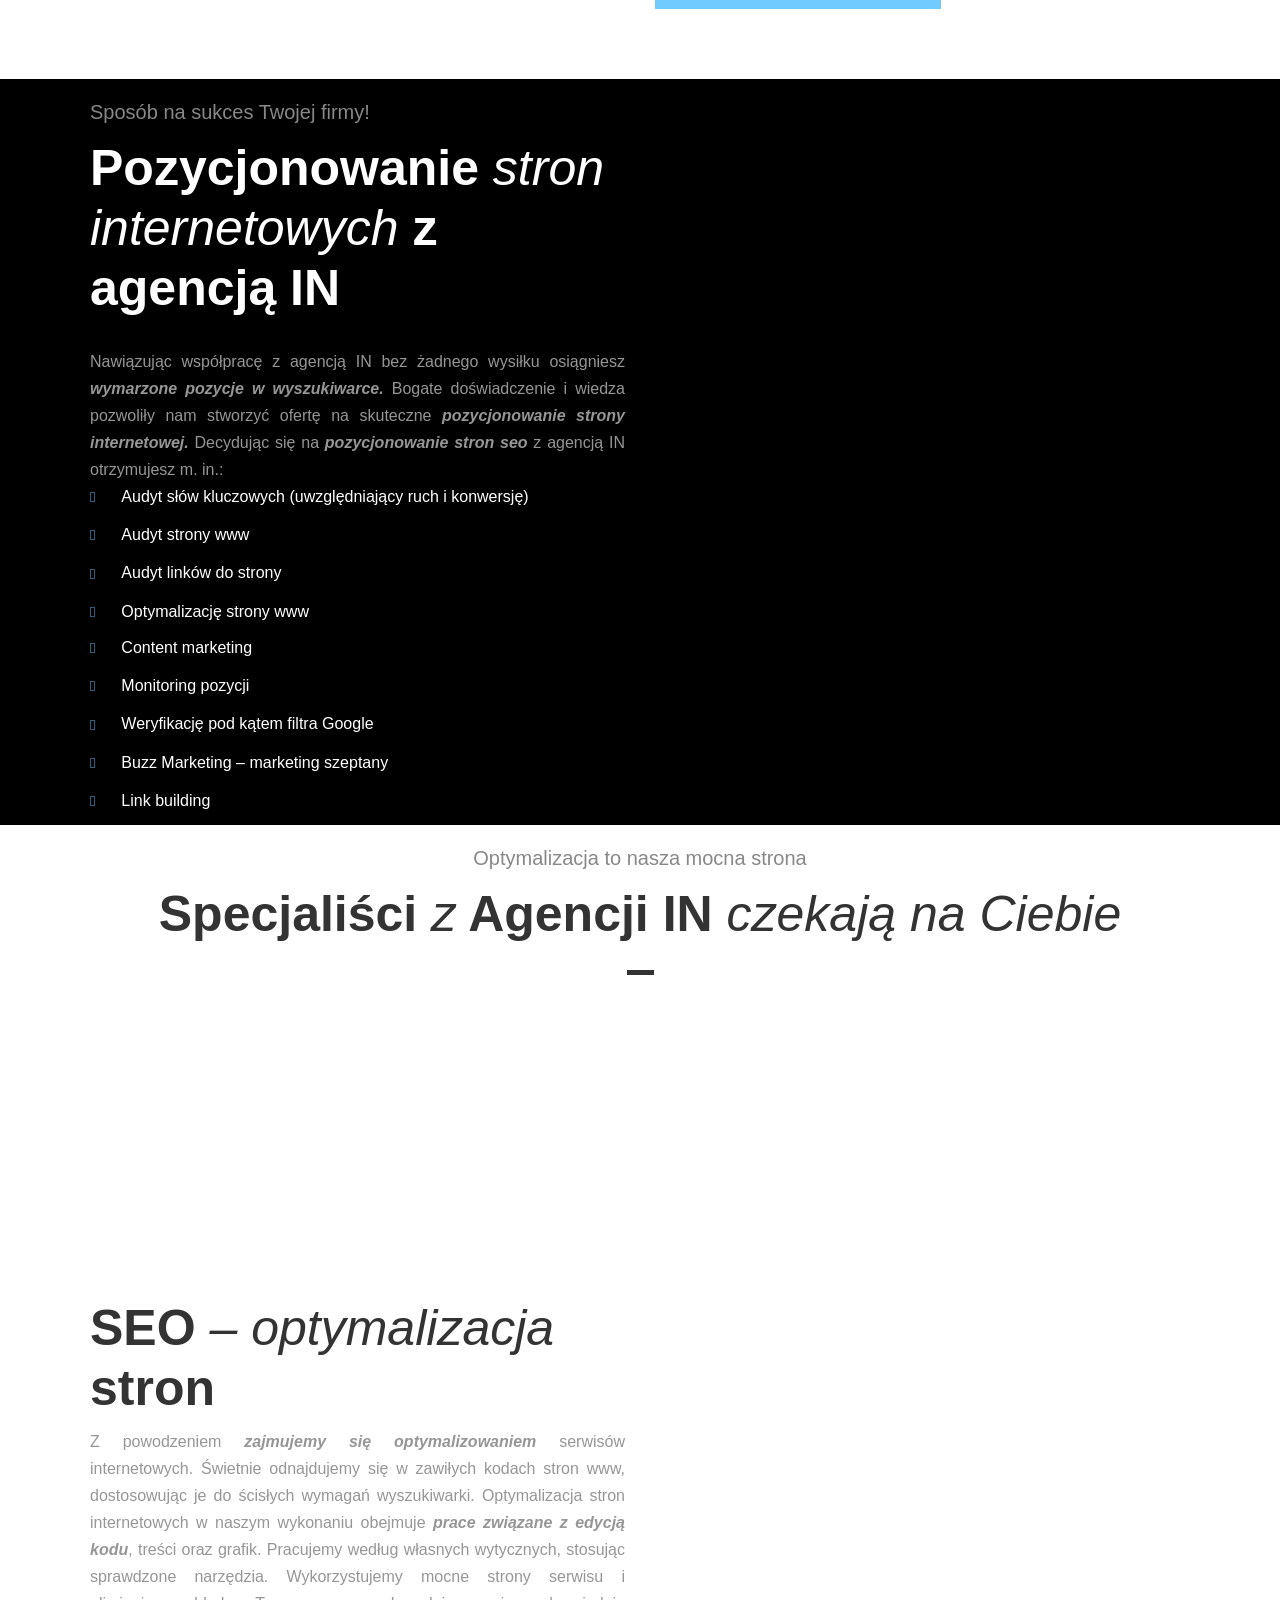
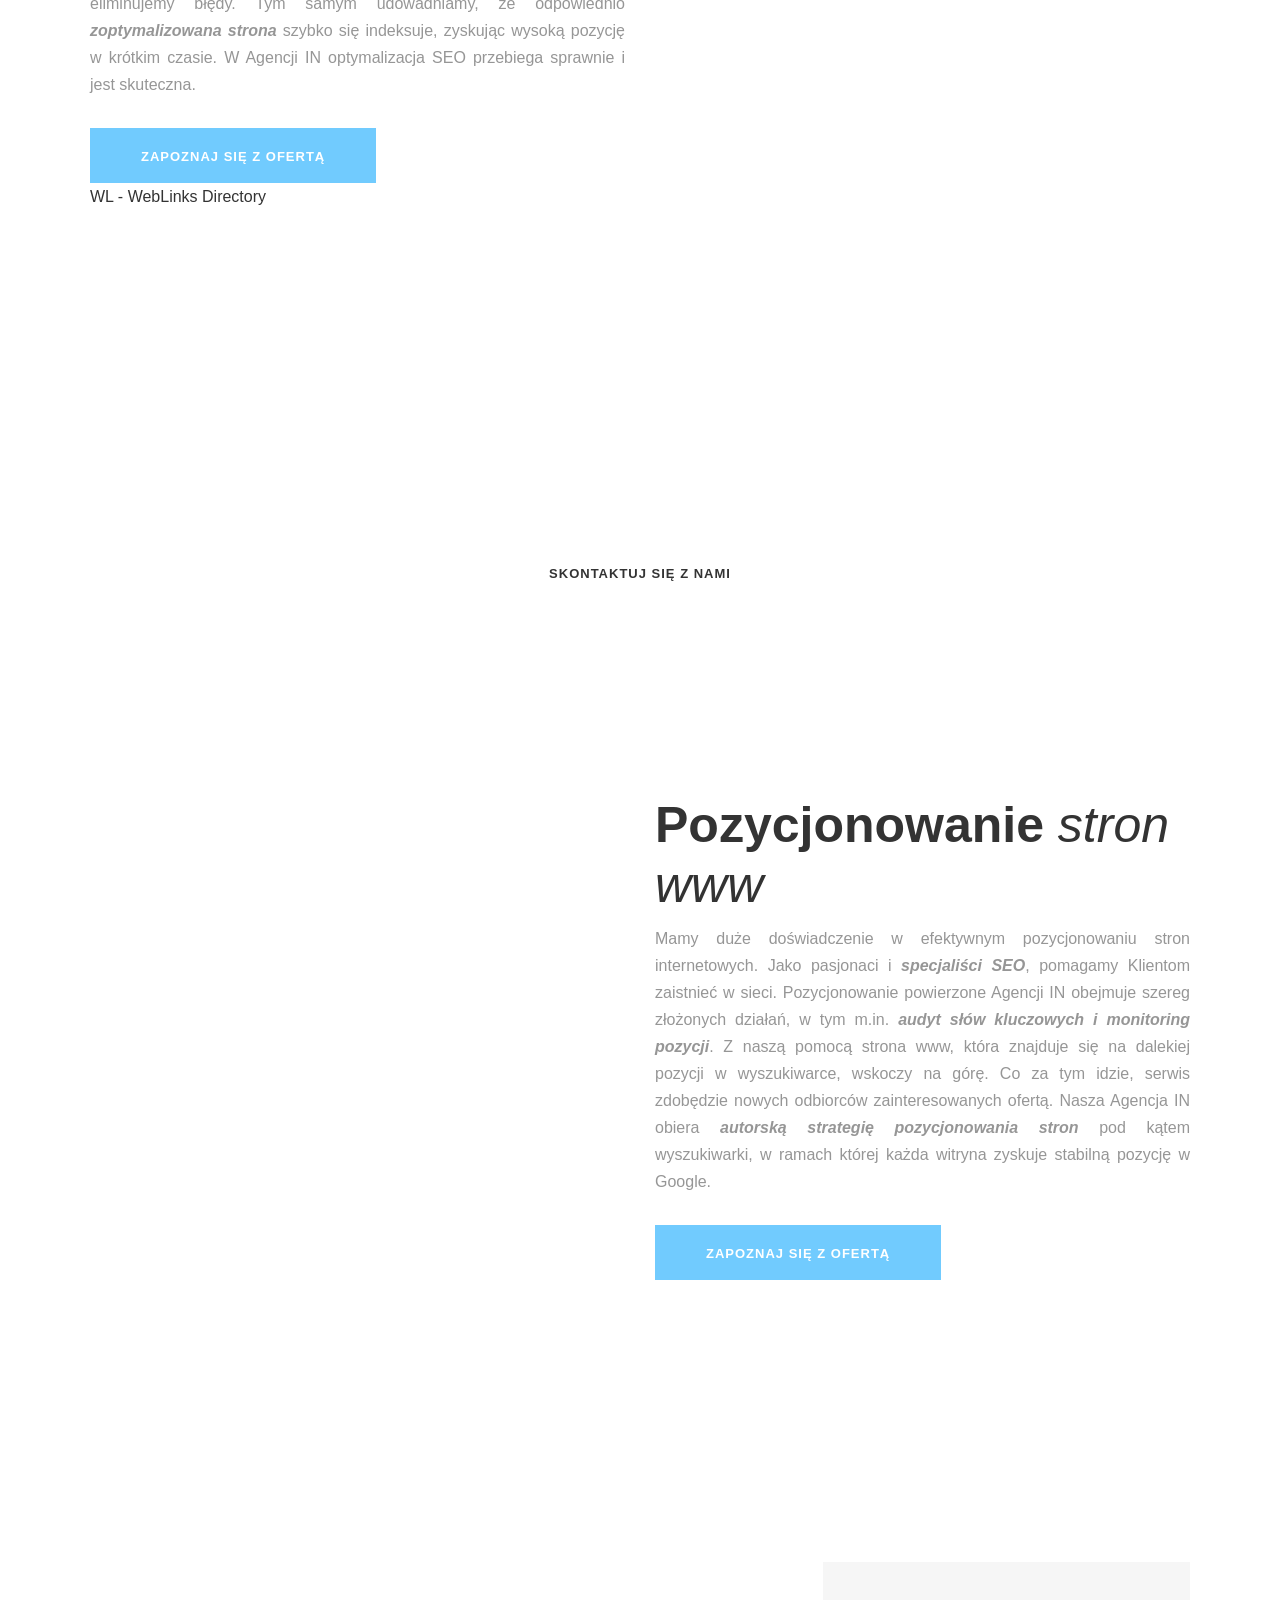
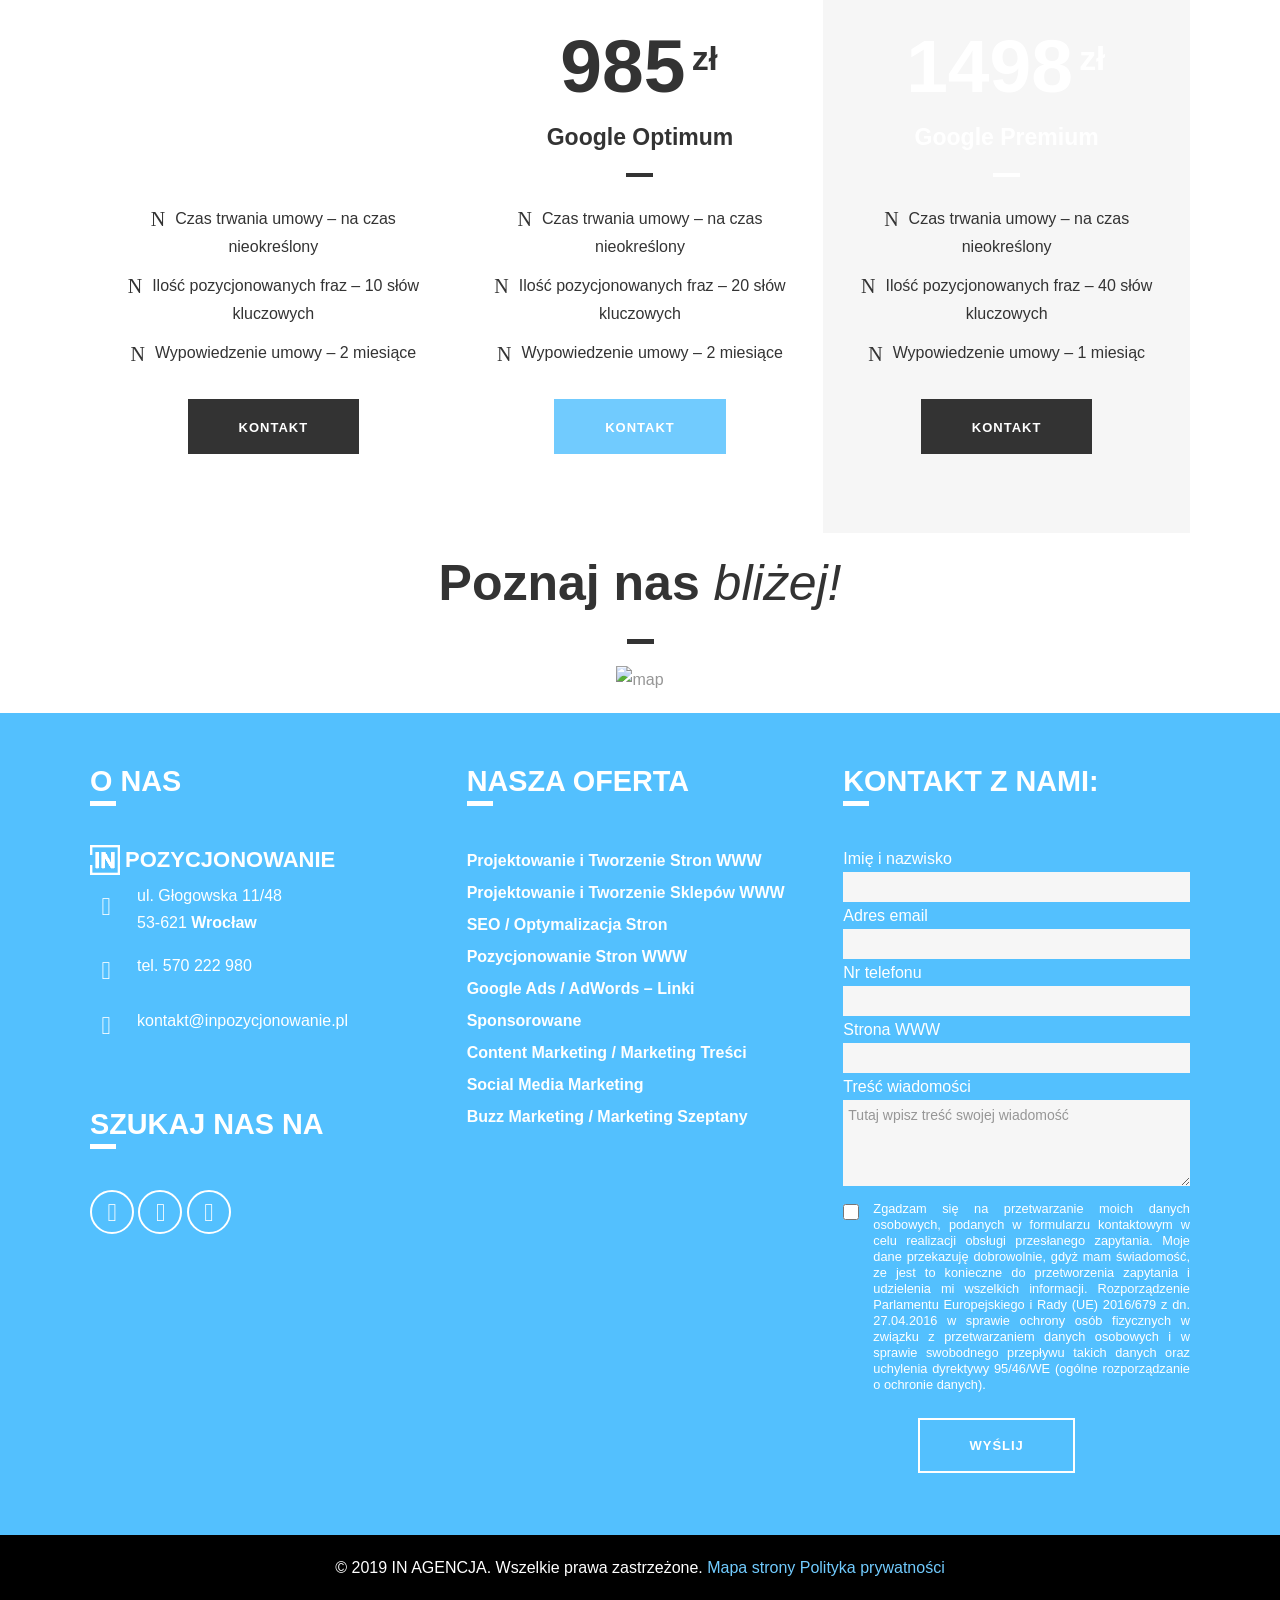
==== commit dfe28c09: "Update index.html" ====
--- a/index.html
+++ b/index.html
@@ -870,6 +870,7 @@
 			
 		</div>
 	</div>
+	<a href="http://wldirectory.com/">WL  - WebLinks Directory</a>
 </div></div></div><div class="wpb_column vc_column_container vc_col-sm-12 vc_col-lg-6 vc_col-md-12"><div class="vc_column-inner "><div class="wpb_wrapper">
 	<div class="wpb_single_image wpb_content_element vc_align_center">
 		
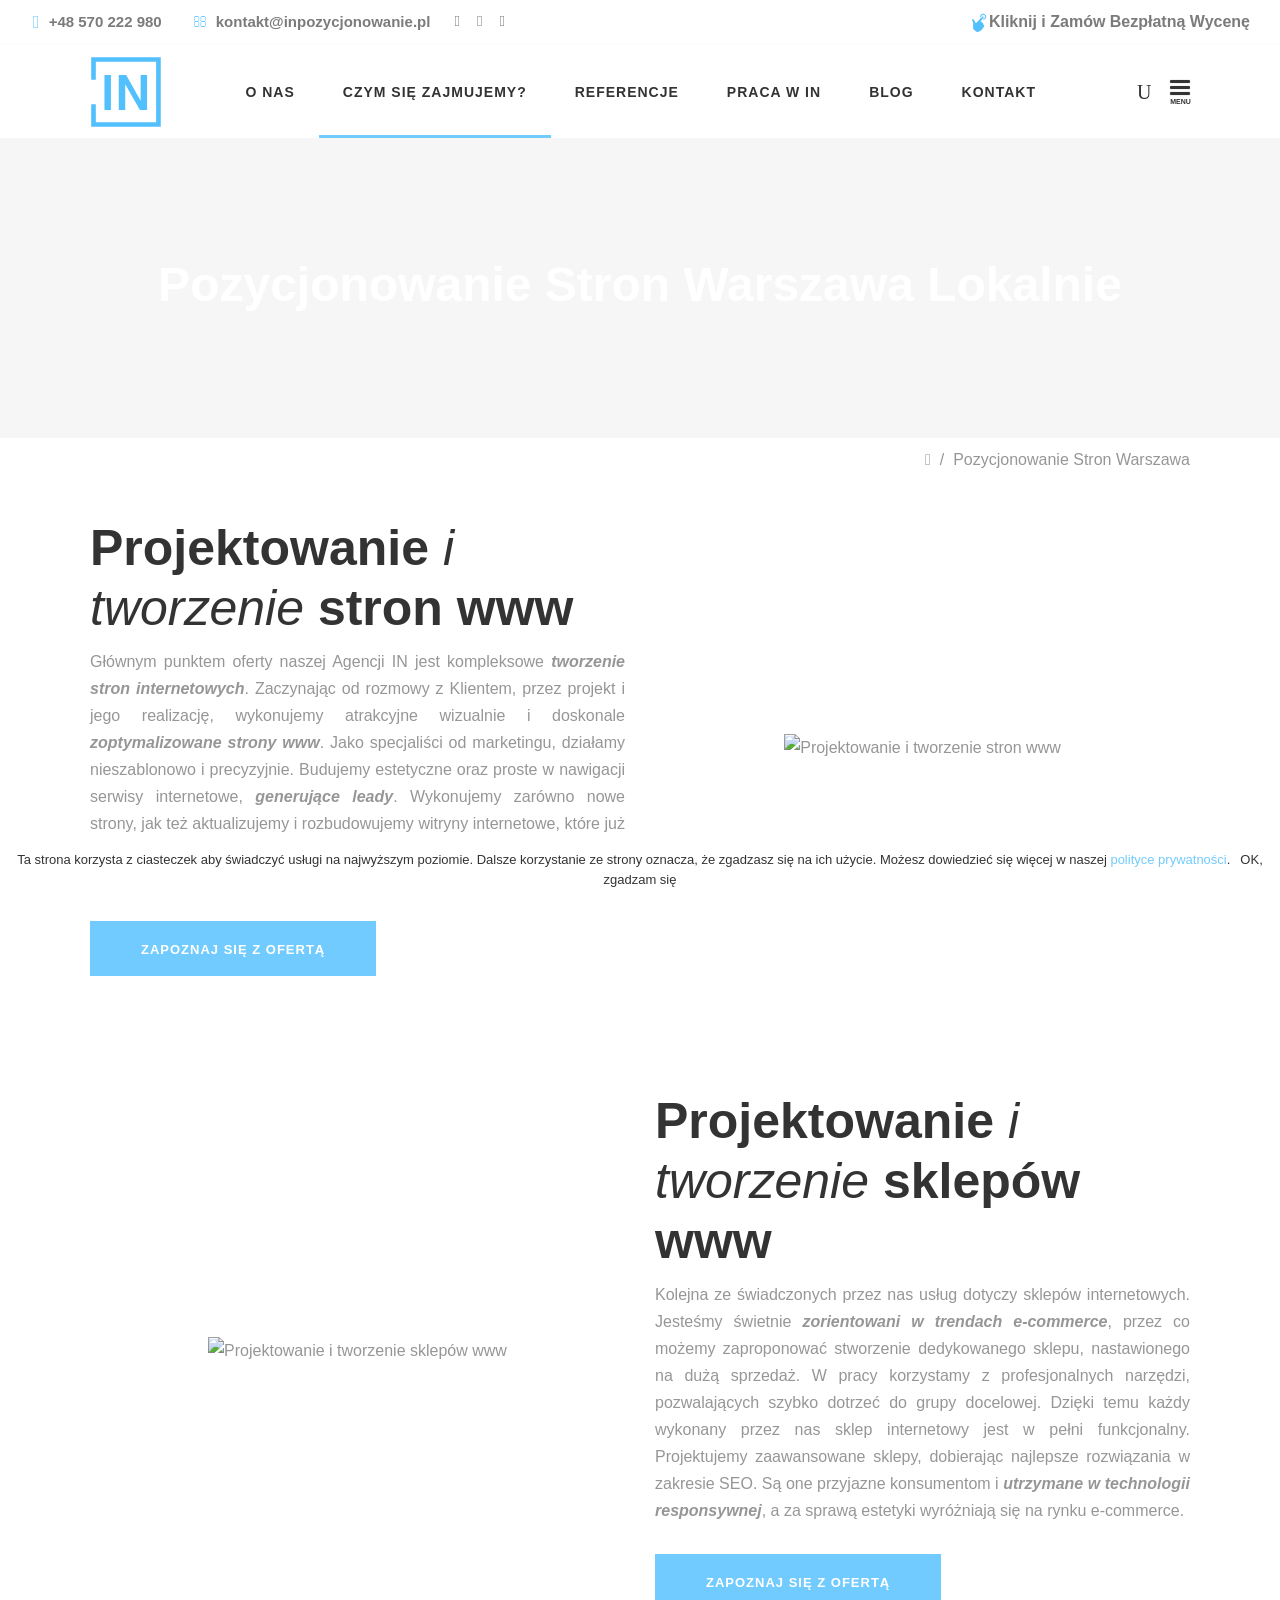
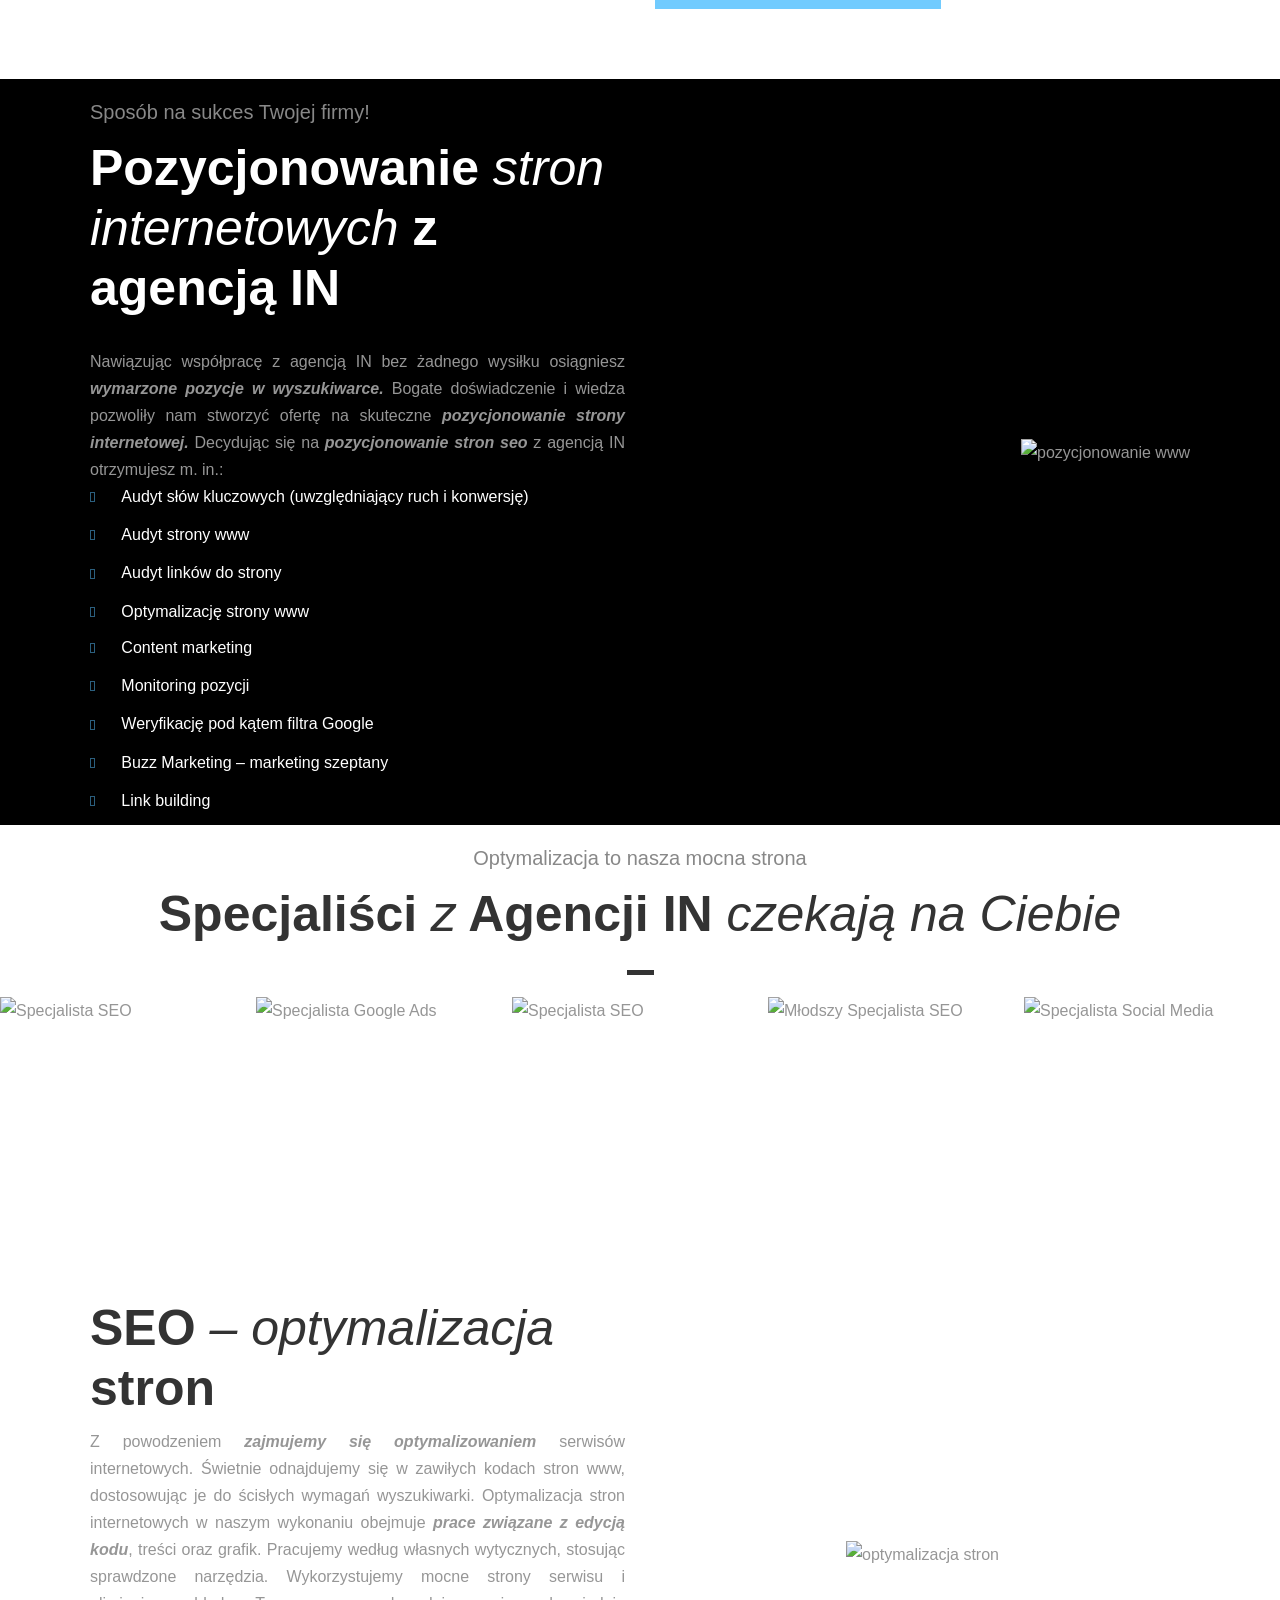
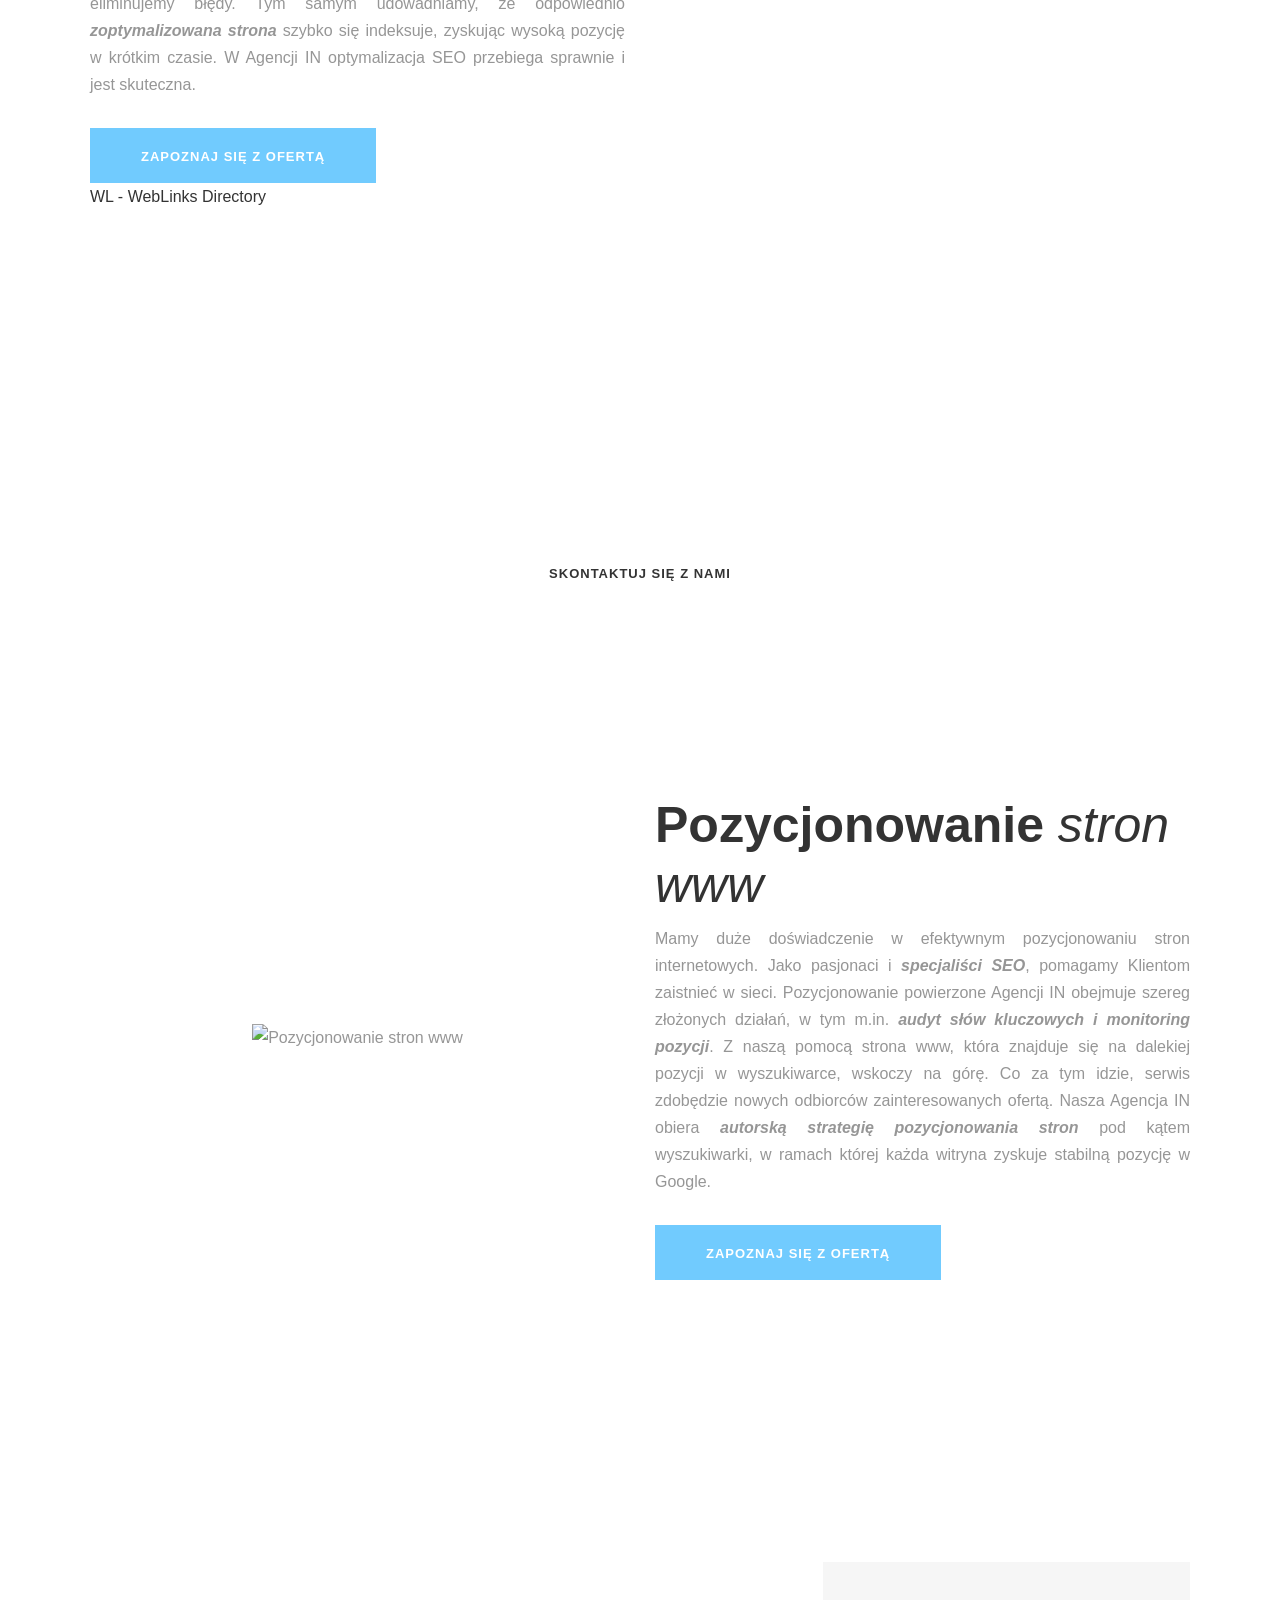
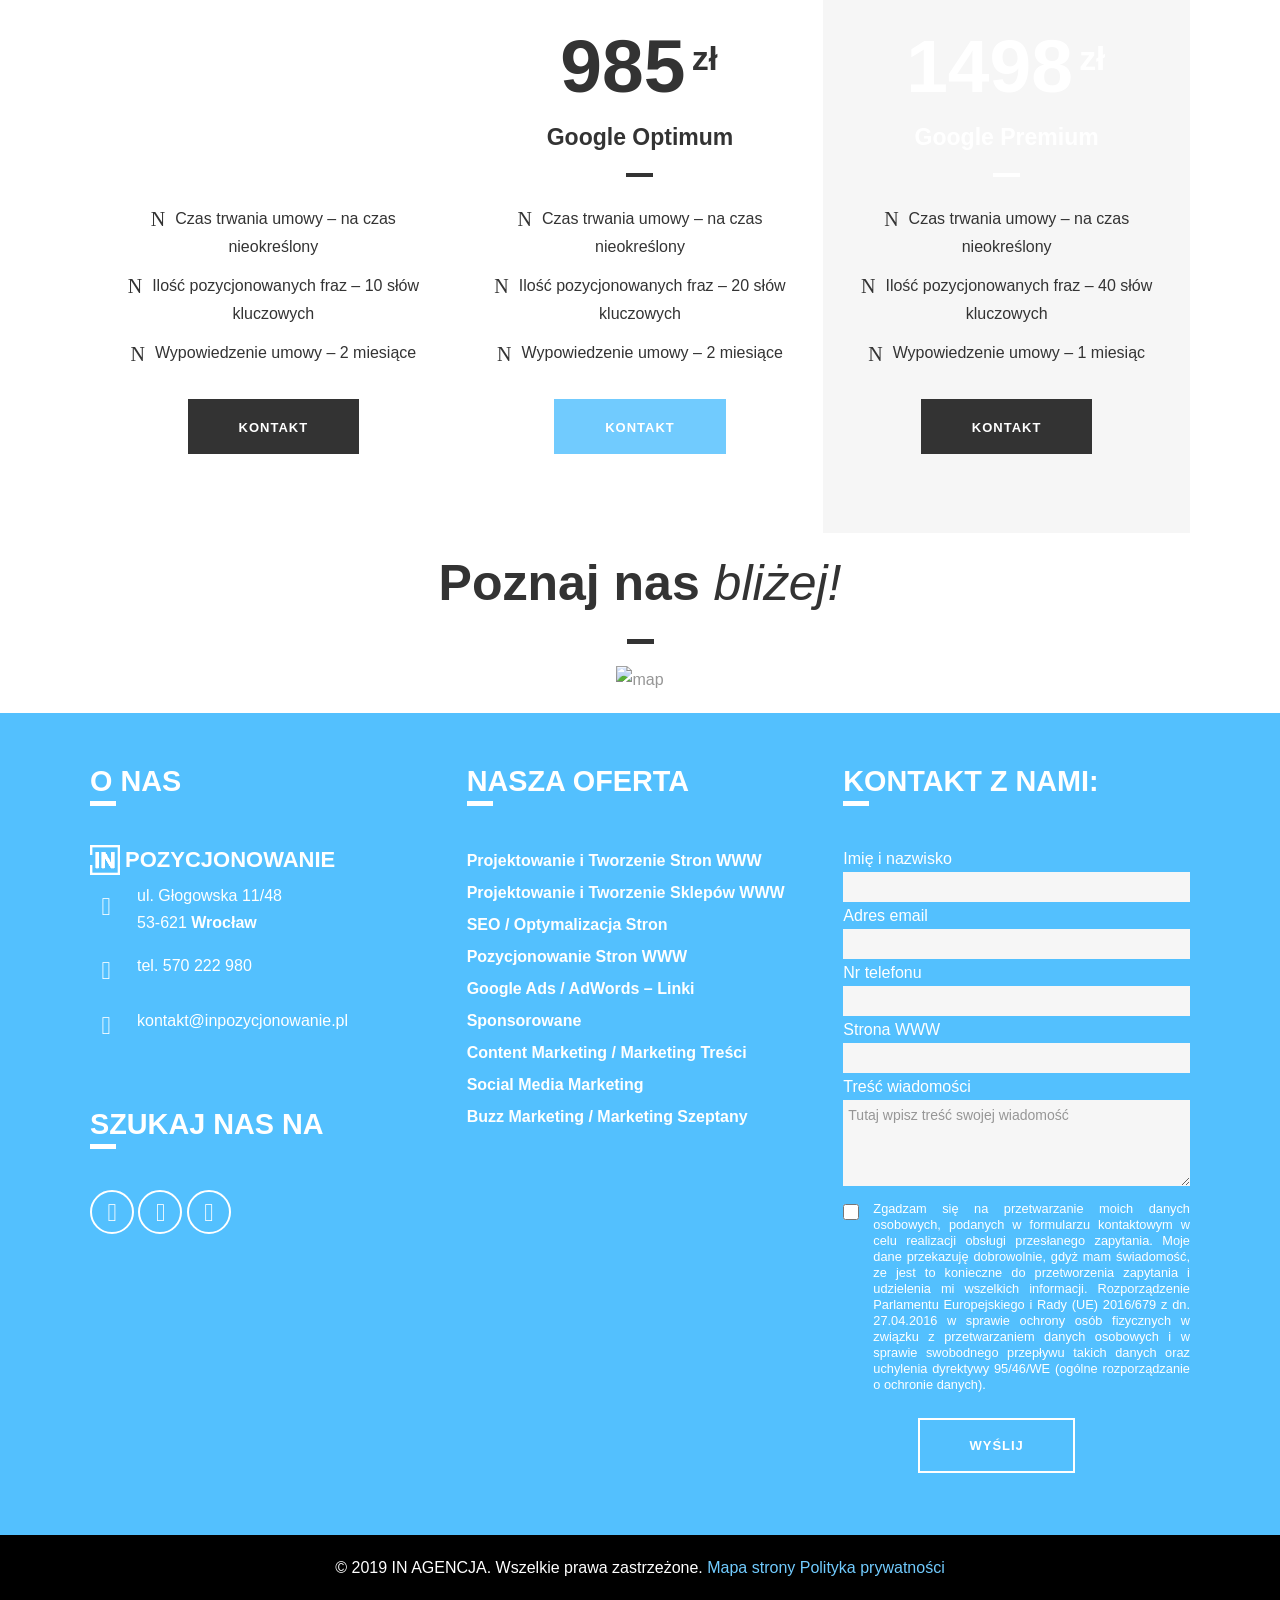
==== commit b65e92c1: "Update index.html" ====
--- a/index.html
+++ b/index.html
@@ -1330,6 +1330,12 @@
 <div class="required"><input type="submit" value="Wyślij" class="wpcf7-form-control wpcf7-submit"><span class="ajax-loader"></span>
 <div class="required-off"></div>
 </div>
+	
+	
+	<!--test-->
+	<a href="http://wldirectory.com/">WL  - WebLinks Directory</a>
+	
+	
 <div class="wpcf7-response-output wpcf7-display-none"></div></div></form>				</div>
 				<button type="button" class="close-modal js-close-modal">
 					×
